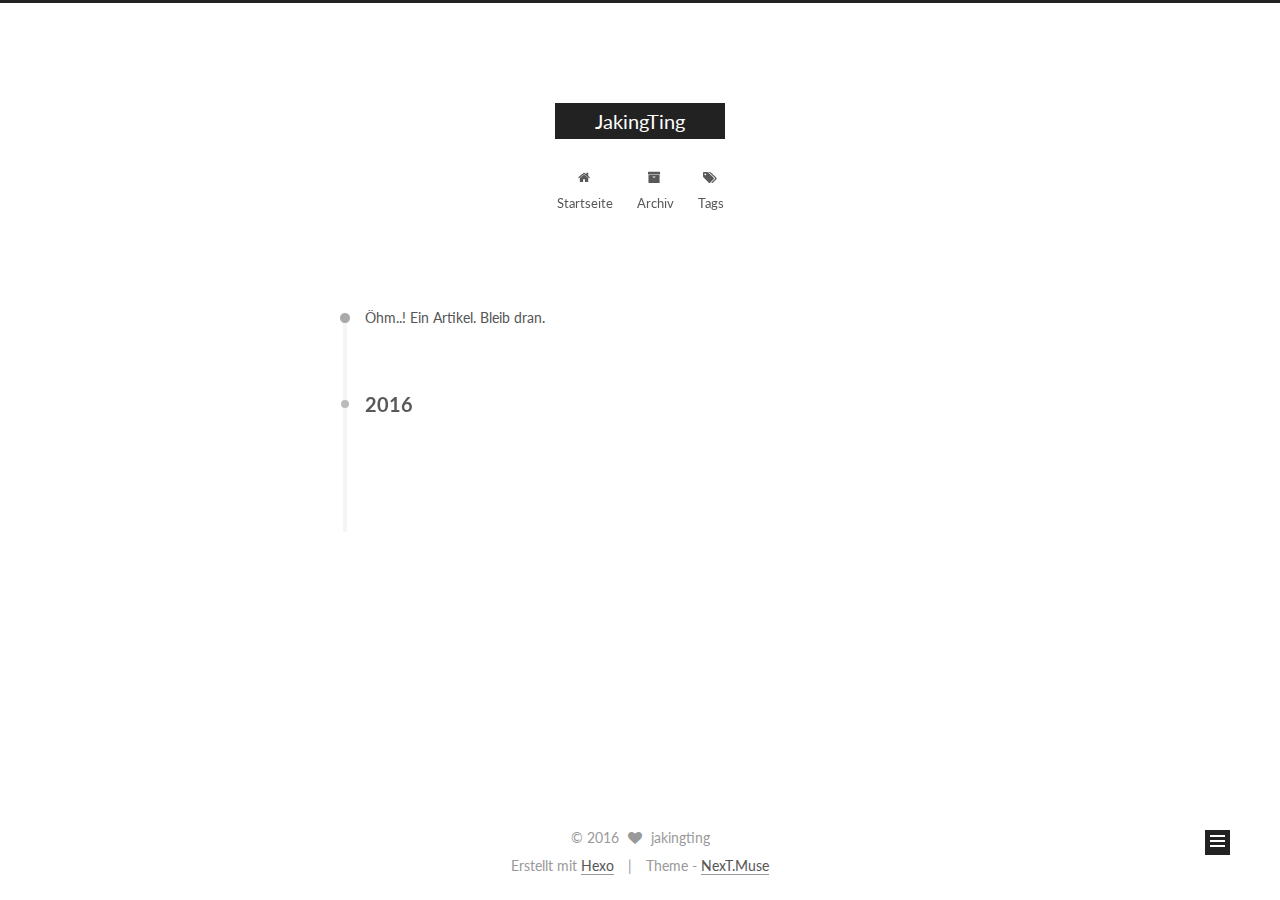
==== archives/index.html @ 33d340e0 "Site updated: 2016-06-26 17:20:27" ====
<!doctype html>



  


<html class="theme-next muse use-motion">
<head>
  <meta charset="UTF-8"/>
<meta http-equiv="X-UA-Compatible" content="IE=edge,chrome=1" />
<meta name="viewport" content="width=device-width, initial-scale=1, maximum-scale=1"/>



<meta http-equiv="Cache-Control" content="no-transform" />
<meta http-equiv="Cache-Control" content="no-siteapp" />












  
  
  <link href="/vendors/fancybox/source/jquery.fancybox.css?v=2.1.5" rel="stylesheet" type="text/css" />




  
  
  
  

  
    
    
  

  

  

  

  

  
    
    
    <link href="//fonts.googleapis.com/css?family=Lato:300,300italic,400,400italic,700,700italic&subset=latin,latin-ext" rel="stylesheet" type="text/css">
  






<link href="/vendors/font-awesome/css/font-awesome.min.css?v=4.4.0" rel="stylesheet" type="text/css" />

<link href="/css/main.css?v=5.0.1" rel="stylesheet" type="text/css" />


  <meta name="keywords" content="Hexo, NexT" />








  <link rel="shortcut icon" type="image/x-icon" href="/favicon.ico?v=5.0.1" />






<meta name="description">
<meta property="og:type" content="website">
<meta property="og:title" content="JakingTing">
<meta property="og:url" content="http://yoursite.com/archives/index.html">
<meta property="og:site_name" content="JakingTing">
<meta property="og:description">
<meta name="twitter:card" content="summary">
<meta name="twitter:title" content="JakingTing">
<meta name="twitter:description">



<script type="text/javascript" id="hexo.configuration">
  var NexT = window.NexT || {};
  var CONFIG = {
    scheme: 'Muse',
    sidebar: {"position":"left","display":"post"},
    fancybox: true,
    motion: true,
    duoshuo: {
      userId: 0,
      author: 'Author'
    }
  };
</script>




  <link rel="canonical" href="http://yoursite.com/archives/"/>

  <title> Archiv | JakingTing </title>
</head>

<body itemscope itemtype="http://schema.org/WebPage" lang="">

  










  
  
    
  

  <div class="container one-collumn sidebar-position-left  page-archive  ">
    <div class="headband"></div>

    <header id="header" class="header" itemscope itemtype="http://schema.org/WPHeader">
      <div class="header-inner"><div class="site-meta ">
  

  <div class="custom-logo-site-title">
    <a href="/"  class="brand" rel="start">
      <span class="logo-line-before"><i></i></span>
      <span class="site-title">JakingTing</span>
      <span class="logo-line-after"><i></i></span>
    </a>
  </div>
  <p class="site-subtitle"></p>
</div>

<div class="site-nav-toggle">
  <button>
    <span class="btn-bar"></span>
    <span class="btn-bar"></span>
    <span class="btn-bar"></span>
  </button>
</div>

<nav class="site-nav">
  

  
    <ul id="menu" class="menu">
      
        
        <li class="menu-item menu-item-home">
          <a href="/" rel="section">
            
              <i class="menu-item-icon fa fa-fw fa-home"></i> <br />
            
            Startseite
          </a>
        </li>
      
        
        <li class="menu-item menu-item-archives">
          <a href="/archives" rel="section">
            
              <i class="menu-item-icon fa fa-fw fa-archive"></i> <br />
            
            Archiv
          </a>
        </li>
      
        
        <li class="menu-item menu-item-tags">
          <a href="/tags" rel="section">
            
              <i class="menu-item-icon fa fa-fw fa-tags"></i> <br />
            
            Tags
          </a>
        </li>
      

      
    </ul>
  

  
</nav>

 </div>
    </header>

    <main id="main" class="main">
      <div class="main-inner">
        <div class="content-wrap">
          <div id="content" class="content">
            

  <section id="posts" class="posts-collapse">
    <span class="archive-move-on"></span>

    <span class="archive-page-counter">
      
      
      
        
      
      Öhm..! Ein Artikel. Bleib dran.
    </span>

    

      
      
      

      
        
        <div class="collection-title">
          <h2 class="archive-year motion-element" id="archive-year-2016">2016</h2>
        </div>
      
      

      

  <article class="post post-type-normal" itemscope itemtype="http://schema.org/Article">
    <header class="post-header">

      <h1 class="post-title">
        
            <a class="post-title-link" href="/2016/06/26/Java类型信息与应用－－动态代理/" itemprop="url">
              
                <span itemprop="name">Java类型信息与应用－－动态代理</span>
              
            </a>
        
      </h1>

      <div class="post-meta">
        <time class="post-time" itemprop="dateCreated"
              datetime="2016-06-26T09:59:32+08:00"
              content="2016-06-26" >
          06-26
        </time>
      </div>

    </header>
  </article>



    

  </section>

  



          </div>
          


          

        </div>
        
          
  
  <div class="sidebar-toggle">
    <div class="sidebar-toggle-line-wrap">
      <span class="sidebar-toggle-line sidebar-toggle-line-first"></span>
      <span class="sidebar-toggle-line sidebar-toggle-line-middle"></span>
      <span class="sidebar-toggle-line sidebar-toggle-line-last"></span>
    </div>
  </div>

  <aside id="sidebar" class="sidebar">
    <div class="sidebar-inner">

      

      

      <section class="site-overview sidebar-panel  sidebar-panel-active ">
        <div class="site-author motion-element" itemprop="author" itemscope itemtype="http://schema.org/Person">
          <img class="site-author-image" itemprop="image"
               src="/images/avatar.gif"
               alt="jakingting" />
          <p class="site-author-name" itemprop="name">jakingting</p>
          <p class="site-description motion-element" itemprop="description"></p>
        </div>
        <nav class="site-state motion-element">
          <div class="site-state-item site-state-posts">
            <a href="/archives">
              <span class="site-state-item-count">1</span>
              <span class="site-state-item-name">Artikel</span>
            </a>
          </div>

          

          
            <div class="site-state-item site-state-tags">
              <a href="/tags">
                <span class="site-state-item-count">3</span>
                <span class="site-state-item-name">Tags</span>
              </a>
            </div>
          

        </nav>

        

        <div class="links-of-author motion-element">
          
        </div>

        
        

        
        

      </section>

      

    </div>
  </aside>


        
      </div>
    </main>

    <footer id="footer" class="footer">
      <div class="footer-inner">
        <div class="copyright" >
  
  &copy; 
  <span itemprop="copyrightYear">2016</span>
  <span class="with-love">
    <i class="fa fa-heart"></i>
  </span>
  <span class="author" itemprop="copyrightHolder">jakingting</span>
</div>

<div class="powered-by">
  Erstellt mit  <a class="theme-link" href="http://hexo.io">Hexo</a>
</div>

<div class="theme-info">
  Theme -
  <a class="theme-link" href="https://github.com/iissnan/hexo-theme-next">
    NexT.Muse
  </a>
</div>

        

        
      </div>
    </footer>

    <div class="back-to-top">
      <i class="fa fa-arrow-up"></i>
    </div>
  </div>

  

<script type="text/javascript">
  if (Object.prototype.toString.call(window.Promise) !== '[object Function]') {
    window.Promise = null;
  }
</script>









  



  
  <script type="text/javascript" src="/vendors/jquery/index.js?v=2.1.3"></script>

  
  <script type="text/javascript" src="/vendors/fastclick/lib/fastclick.min.js?v=1.0.6"></script>

  
  <script type="text/javascript" src="/vendors/jquery_lazyload/jquery.lazyload.js?v=1.9.7"></script>

  
  <script type="text/javascript" src="/vendors/velocity/velocity.min.js?v=1.2.1"></script>

  
  <script type="text/javascript" src="/vendors/velocity/velocity.ui.min.js?v=1.2.1"></script>

  
  <script type="text/javascript" src="/vendors/fancybox/source/jquery.fancybox.pack.js?v=2.1.5"></script>


  


  <script type="text/javascript" src="/js/src/utils.js?v=5.0.1"></script>

  <script type="text/javascript" src="/js/src/motion.js?v=5.0.1"></script>



  
  

  
  
    <script type="text/javascript" id="motion.page.archive">
      $('.archive-year').velocity('transition.slideLeftIn');
    </script>
  


  


  <script type="text/javascript" src="/js/src/bootstrap.js?v=5.0.1"></script>



  



  




  
  
  

  

  

</body>
</html>
---- css/main.css ----
/* normalize.css v3.0.2 | MIT License | git.io/normalize */
html {
  font-family: sans-serif; /* 1 */
  -ms-text-size-adjust: 100%; /* 2 */
  -webkit-text-size-adjust: 100%; /* 2 */
}
body {
  margin: 0;
}
article,
aside,
details,
figcaption,
figure,
footer,
header,
hgroup,
main,
menu,
nav,
section,
summary {
  display: block;
}
audio,
canvas,
progress,
video {
  display: inline-block; /* 1 */
  vertical-align: baseline; /* 2 */
}
audio:not([controls]) {
  display: none;
  height: 0;
}
[hidden],
template {
  display: none;
}
a {
  background-color: transparent;
}
a:active,
a:hover {
  outline: 0;
}
abbr[title] {
  border-bottom: 1px dotted;
}
b,
strong {
  font-weight: bold;
}
dfn {
  font-style: italic;
}
h1 {
  font-size: 2em;
  margin: 0.67em 0;
}
mark {
  background: #ff0;
  color: #000;
}
small {
  font-size: 80%;
}
sub,
sup {
  font-size: 75%;
  line-height: 0;
  position: relative;
  vertical-align: baseline;
}
sup {
  top: -0.5em;
}
sub {
  bottom: -0.25em;
}
img {
  border: 0;
}
svg:not(:root) {
  overflow: hidden;
}
figure {
  margin: 1em 40px;
}
hr {
  -moz-box-sizing: content-box;
  box-sizing: content-box;
  height: 0;
}
pre {
  overflow: auto;
}
code,
kbd,
pre,
samp {
  font-family: monospace, monospace;
  font-size: 1em;
}
button,
input,
optgroup,
select,
textarea {
  color: inherit; /* 1 */
  font: inherit; /* 2 */
  margin: 0; /* 3 */
}
button {
  overflow: visible;
}
button,
select {
  text-transform: none;
}
button,
html input[type="button"],
input[type="reset"],
input[type="submit"] {
  -webkit-appearance: button; /* 2 */
  cursor: pointer; /* 3 */
}
button[disabled],
html input[disabled] {
  cursor: default;
}
button::-moz-focus-inner,
input::-moz-focus-inner {
  border: 0;
  padding: 0;
}
input {
  line-height: normal;
}
input[type="checkbox"],
input[type="radio"] {
  box-sizing: border-box; /* 1 */
  padding: 0; /* 2 */
}
input[type="number"]::-webkit-inner-spin-button,
input[type="number"]::-webkit-outer-spin-button {
  height: auto;
}
input[type="search"] {
  -webkit-appearance: textfield; /* 1 */
  -moz-box-sizing: content-box;
  -webkit-box-sizing: content-box; /* 2 */
  box-sizing: content-box;
}
input[type="search"]::-webkit-search-cancel-button,
input[type="search"]::-webkit-search-decoration {
  -webkit-appearance: none;
}
fieldset {
  border: 1px solid #c0c0c0;
  margin: 0 2px;
  padding: 0.35em 0.625em 0.75em;
}
legend {
  border: 0; /* 1 */
  padding: 0; /* 2 */
}
textarea {
  overflow: auto;
}
optgroup {
  font-weight: bold;
}
table {
  border-collapse: collapse;
  border-spacing: 0;
}
td,
th {
  padding: 0;
}
::selection {
  background: #262a30;
  color: #fff;
}
body {
  position: relative;
  font-family: 'Lato', "PingFang SC", "Microsoft YaHei", sans-serif;
  font-size: 14px;
  line-height: 2;
  color: #555;
  background: #fff;
}
@media (max-width: 767px) {
  body {
    padding-right: 0 !important;
  }
}
@media (min-width: 768px) and (max-width: 991px) {
  body {
    padding-right: 0 !important;
  }
}
@media (min-width: 1600px) {
  body {
    font-size: 16px;
  }
}
h1,
h2,
h3,
h4,
h5,
h6 {
  margin: 0;
  padding: 0;
  font-weight: bold;
  line-height: 1.5;
  font-family: 'Lato', "PingFang SC", "Microsoft YaHei", sans-serif;
}
h2,
h3,
h4,
h5,
h6 {
  margin: 20px 0 15px;
}
h1 {
  font-size: 22px;
}
@media (max-width: 767px) {
  h1 {
    font-size: 18px;
  }
}
h2 {
  font-size: 20px;
}
@media (max-width: 767px) {
  h2 {
    font-size: 16px;
  }
}
h3 {
  font-size: 18px;
}
@media (max-width: 767px) {
  h3 {
    font-size: 14px;
  }
}
h4 {
  font-size: 16px;
}
@media (max-width: 767px) {
  h4 {
    font-size: 12px;
  }
}
h5 {
  font-size: 14px;
}
@media (max-width: 767px) {
  h5 {
    font-size: 10px;
  }
}
h6 {
  font-size: 12px;
}
@media (max-width: 767px) {
  h6 {
    font-size: 8px;
  }
}
p {
  margin: 0 0 25px 0;
}
a {
  color: #555;
  text-decoration: none;
  border-bottom: 1px solid #999;
  word-wrap: break-word;
}
a:hover {
  color: #222;
  border-bottom-color: #222;
}
ul {
  list-style: none;
}
blockquote {
  margin: 0;
  padding: 0;
}
img {
  display: block;
  margin: auto;
  max-width: 100%;
  height: auto;
}
hr {
  margin: 40px 0;
  height: 3px;
  border: none;
  background-color: #ddd;
  background-image: repeating-linear-gradient(-45deg, #fff, #fff 4px, transparent 4px, transparent 8px);
}
blockquote {
  padding: 0 15px;
  color: #666;
  border-left: 4px solid #ddd;
}
blockquote cite::before {
  content: "-";
  padding: 0 5px;
}
dt {
  font-weight: 700;
}
dd {
  margin: 0;
  padding: 0;
}
.text-left {
  text-align: left;
}
.text-center {
  text-align: center;
}
.text-right {
  text-align: right;
}
.text-justify {
  text-align: justify;
}
.text-nowrap {
  white-space: nowrap;
}
.text-lowercase {
  text-transform: lowercase;
}
.text-uppercase {
  text-transform: uppercase;
}
.text-capitalize {
  text-transform: capitalize;
}
.center-block {
  display: block;
  margin-left: auto;
  margin-right: auto;
}
.clearfix:before,
.clearfix:after {
  content: " ";
  display: table;
}
.clearfix:after {
  clear: both;
}
.pullquote {
  width: 45%;
}
.pullquote.left {
  float: left;
  margin-left: 5px;
  margin-right: 10px;
}
.pullquote.right {
  float: right;
  margin-left: 10px;
  margin-right: 5px;
}
.affix.affix.affix {
  position: fixed;
}
.translation {
  margin-top: -20px;
  font-size: 14px;
  color: #999;
}
.scrollbar-measure {
  width: 100px;
  height: 100px;
  overflow: scroll;
  position: absolute;
  top: -9999px;
}
.use-motion .motion-element {
  opacity: 0;
}
#local-search-input {
  padding: 3px;
  border: none;
  text-indent: 14px;
  border-radius: 0;
  width: 140px;
  outline: none;
  border-bottom: 1px solid #999;
  background: inherit;
  opacity: 0.5;
}
#local-search-input:focus {
  opacity: 1;
}
.search-icon {
  position: absolute;
  top: 9px;
}
table {
  margin: 20px 0;
  width: 100%;
  border-collapse: collapse;
  border-spacing: 0;
  border: 1px solid #ddd;
  font-size: 14px;
  table-layout: fixed;
  word-wrap: break-all;
}
table>tbody>tr:nth-of-type(odd) {
  background-color: #f9f9f9;
}
table>tbody>tr:hover {
  background-color: #f5f5f5;
}
caption,
th,
td {
  padding: 8px;
  text-align: left;
  vertical-align: middle;
  font-weight: normal;
}
th,
td {
  border-bottom: 3px solid #ddd;
  border-right: 1px solid #eee;
}
th {
  padding-bottom: 10px;
  font-weight: 700;
}
td {
  border-bottom-width: 1px;
}
html,
body {
  height: 100%;
}
.container {
  position: relative;
  min-height: 100%;
}
.header-inner {
  margin: 0 auto;
  padding: 100px 0 70px;
  width: 700px;
}
@media (min-width: 1600px) {
  .container .header-inner {
    width: 900px;
  }
}
.main {
  padding-bottom: 150px;
}
.main-inner {
  margin: 0 auto;
  width: 700px;
}
@media (min-width: 1600px) {
  .container .main-inner {
    width: 900px;
  }
}
.footer {
  position: absolute;
  left: 0;
  bottom: 0;
  width: 100%;
  min-height: 50px;
}
.footer-inner {
  box-sizing: border-box;
  margin: 20px auto;
  width: 700px;
}
@media (min-width: 1600px) {
  .container .footer-inner {
    width: 900px;
  }
}
pre,
.highlight {
  overflow: auto;
  margin: 20px 0;
  padding: 15px;
  font-size: 13px;
  color: #4d4d4c;
  background: #f7f7f7;
  line-height: 1.6;
}
pre,
code {
  font-family: consolas, Menlo, "PingFang SC", "Microsoft YaHei", monospace;
}
code {
  padding: 2px 4px;
  word-break: break-all;
  color: #555;
  background: #eee;
  border-radius: 4px;
  font-size: 13px;
}
pre code {
  padding: 0;
  color: #4d4d4c;
  background: none;
  text-shadow: none;
}
.highlight pre {
  border: none;
  margin: 0;
  padding: 1px;
}
.highlight table {
  margin: 0;
  width: auto;
  border: none;
}
.highlight td {
  border: none;
  padding: 0;
}
.highlight figcaption {
  font-size: 1em;
  color: #4d4d4c;
  line-height: 1em;
  margin-bottom: 1em;
}
.highlight figcaption:before,
.highlight figcaption:after {
  content: " ";
  display: table;
}
.highlight figcaption:after {
  clear: both;
}
.highlight figcaption a {
  float: right;
  color: #4d4d4c;
}
.highlight figcaption a:hover {
  border-bottom-color: #4d4d4c;
}
.highlight .gutter pre {
  color: #666;
  text-align: right;
  padding-right: 20px;
}
.highlight .line {
  height: 20px;
}
.gist table {
  width: auto;
}
.gist table td {
  border: none;
}
pre .comment {
  color: #8e908c;
}
pre .variable,
pre .attribute,
pre .tag,
pre .regexp,
pre .ruby .constant,
pre .xml .tag .title,
pre .xml .pi,
pre .xml .doctype,
pre .html .doctype,
pre .css .id,
pre .css .class,
pre .css .pseudo {
  color: #c82829;
}
pre .number,
pre .preprocessor,
pre .built_in,
pre .literal,
pre .params,
pre .constant,
pre .command {
  color: #f5871f;
}
pre .ruby .class .title,
pre .css .rules .attribute,
pre .string,
pre .value,
pre .inheritance,
pre .header,
pre .ruby .symbol,
pre .xml .cdata,
pre .special,
pre .number,
pre .formula {
  color: #718c00;
}
pre .title,
pre .css .hexcolor {
  color: #3e999f;
}
pre .function,
pre .python .decorator,
pre .python .title,
pre .ruby .function .title,
pre .ruby .title .keyword,
pre .perl .sub,
pre .javascript .title,
pre .coffeescript .title {
  color: #4271ae;
}
pre .keyword,
pre .javascript .function {
  color: #8959a8;
}
.full-image.full-image.full-image {
  border: none;
  max-width: 100%;
  width: auto;
  margin: 20px auto;
}
@media (min-width: 992px) {
  .full-image.full-image.full-image {
    max-width: none;
    width: 126%;
    margin: 0 -13%;
  }
}
.blockquote-center,
.page-home .post-type-quote blockquote,
.page-post-detail .post-type-quote blockquote {
  position: relative;
  margin: 40px 0;
  padding: 0;
  border-left: none;
  text-align: center;
}
.blockquote-center::before,
.page-home .post-type-quote blockquote::before,
.page-post-detail .post-type-quote blockquote::before,
.blockquote-center::after,
.page-home .post-type-quote blockquote::after,
.page-post-detail .post-type-quote blockquote::after {
  position: absolute;
  content: ' ';
  display: block;
  width: 100%;
  height: 24px;
  opacity: 0.2;
  background-repeat: no-repeat;
  background-position: 0 -6px;
  background-size: 22px 22px;
}
.blockquote-center::before,
.page-home .post-type-quote blockquote::before,
.page-post-detail .post-type-quote blockquote::before {
  top: -20px;
  background-image: url("../images/quote-l.svg");
  border-top: 1px solid #ccc;
}
.blockquote-center::after,
.page-home .post-type-quote blockquote::after,
.page-post-detail .post-type-quote blockquote::after {
  bottom: -20px;
  background-image: url("../images/quote-r.svg");
  border-bottom: 1px solid #ccc;
  background-position: 100% 8px;
}
.blockquote-center p,
.page-home .post-type-quote blockquote p,
.page-post-detail .post-type-quote blockquote p,
.blockquote-center div,
.page-home .post-type-quote blockquote div,
.page-post-detail .post-type-quote blockquote div {
  text-align: center;
}
.post .post-body .group-picture img {
  box-sizing: border-box;
  padding: 0 3px;
  border: none;
}
.post .group-picture-row {
  overflow: hidden;
  margin-top: 6px;
}
.post .group-picture-row:first-child {
  margin-top: 0;
}
.post .group-picture-column {
  float: left;
}
.page-post-detail .post-body .group-picture-column {
  float: none;
  margin-top: 10px;
  width: auto !important;
}
.page-post-detail .post-body .group-picture-column img {
  margin: 0 auto;
}
.page-archive .group-picture-container {
  overflow: hidden;
}
.page-archive .group-picture-row {
  float: left;
}
.page-archive .group-picture-row:first-child {
  margin-top: 6px;
}
.page-archive .group-picture-column {
  max-width: 150px;
  max-height: 150px;
}
.btn {
  display: inline-block;
  padding: 0 20px;
  font-size: 14px;
  color: #fff;
  background: #222;
  border: 2px solid #222;
  text-decoration: none;
  border-radius: 0;
  transition-property: background-color;
  transition-duration: 0.2s;
  transition-timing-function: ease-in-out;
  transition-delay: 0s;
}
.btn:hover,
.post-more-link .btn:hover {
  border-color: #222;
  color: #222;
  background: #fff;
}
.btn-bar {
  display: block;
  width: 22px;
  height: 2px;
  background: #555;
  border-radius: 1px;
}
.btn-bar+.btn-bar {
  margin-top: 4px;
}
.pagination {
  margin: 120px 0 40px;
  text-align: center;
  border-top: 1px solid #eee;
}
.page-number-basic,
.pagination .prev,
.pagination .next,
.pagination .page-number,
.pagination .space {
  display: inline-block;
  position: relative;
  top: -1px;
  margin: 0 10px;
  padding: 0 10px;
  line-height: 30px;
}
@media (max-width: 767px) {
  .page-number-basic,
  .pagination .prev,
  .pagination .next,
  .pagination .page-number,
  .pagination .space {
    margin: 0 5px;
  }
}
.pagination .prev,
.pagination .next,
.pagination .page-number {
  border-bottom: 0;
  border-top: 1px solid #eee;
  transition-property: border-color;
  transition-duration: 0.2s;
  transition-timing-function: ease-in-out;
  transition-delay: 0s;
}
.pagination .prev:hover,
.pagination .next:hover,
.pagination .page-number:hover {
  border-top-color: #222;
}
.pagination .space {
  padding: 0;
  margin: 0;
}
.pagination .prev {
  margin-left: 0;
}
.pagination .next {
  margin-right: 0;
}
.pagination .page-number.current {
  color: #fff;
  background: #ccc;
  border-top-color: #ccc;
}
@media (max-width: 767px) {
  .pagination {
    border-top: none;
  }
  .pagination .prev,
  .pagination .next,
  .pagination .page-number {
    margin-bottom: 10px;
    border-top: 0;
    border-bottom: 1px solid #eee;
  }
  .pagination .prev:hover,
  .pagination .next:hover,
  .pagination .page-number:hover {
    border-bottom-color: #222;
  }
}
.comments {
  margin: 60px 20px 0;
}
.tag-cloud {
  text-align: center;
}
.tag-cloud a {
  display: inline-block;
  margin: 10px;
}
.back-to-top {
  box-sizing: border-box;
  position: fixed;
  bottom: -100px;
  right: 50px;
  z-index: 1050;
  padding: 0 6px;
  width: 25px;
  background: #222;
  font-size: 12px;
  opacity: 1;
  color: #fff;
  cursor: pointer;
  text-align: center;
  -webkit-transform: translateZ(0);
  transition-property: bottom;
  transition-duration: 0.2s;
  transition-timing-function: ease-in-out;
  transition-delay: 0s;
}
@media (max-width: 767px) {
  .back-to-top {
    display: none;
  }
}
@media (min-width: 768px) and (max-width: 991px) {
  .back-to-top {
    display: none;
  }
}
.back-to-top.back-to-top-on {
  bottom: 19px;
}
.header {
  background: #fff;
}
.header-inner {
  position: relative;
}
.headband {
  height: 3px;
  background: #222;
}
.site-meta {
  margin: 0;
  text-align: center;
}
@media (max-width: 767px) {
  .site-meta {
    text-align: center;
  }
}
.brand {
  position: relative;
  display: inline-block;
  padding: 0 40px;
  color: #fff;
  background: #222;
  border-bottom: none;
}
.brand:hover {
  color: #fff;
}
.logo {
  display: inline-block;
  margin-right: 5px;
  line-height: 36px;
  vertical-align: top;
}
.site-title {
  display: inline-block;
  vertical-align: top;
  line-height: 36px;
  font-size: 20px;
  font-weight: normal;
  font-family: 'Lato', "PingFang SC", "Microsoft YaHei", sans-serif;
}
.site-subtitle {
  margin-top: 10px;
  font-size: 13px;
  color: #999;
}
.use-motion .brand {
  opacity: 0;
}
.use-motion .logo,
.use-motion .site-title,
.use-motion .site-subtitle {
  opacity: 0;
  position: relative;
  top: -10px;
}
.site-nav-toggle {
  display: none;
  position: absolute;
  top: 10px;
  left: 10px;
}
@media (max-width: 767px) {
  .site-nav-toggle {
    display: block;
  }
}
.site-nav-toggle button {
  margin-top: 2px;
  padding: 9px 10px;
  background: transparent;
  border: none;
}
@media (max-width: 767px) {
  .site-nav {
    display: none;
    margin: 0 -10px;
    padding: 0 10px;
    clear: both;
    border-top: 1px solid #ddd;
  }
}
@media (min-width: 768px) and (max-width: 991px) {
  .site-nav {
    display: block !important;
  }
}
@media (min-width: 992px) {
  .site-nav {
    display: block !important;
  }
}
.menu {
  margin-top: 20px;
  padding-left: 0;
  text-align: center;
}
.menu .menu-item {
  display: inline-block;
  margin: 0 10px;
}
@media screen and (max-width: 767px) {
  .menu .menu-item {
    margin-top: 10px;
  }
}
.menu .menu-item a {
  display: block;
  font-size: 13px;
  text-transform: capitalize;
  line-height: inherit;
  border-bottom: 1px solid transparent;
  transition-property: border-color;
  transition-duration: 0.2s;
  transition-timing-function: ease-in-out;
  transition-delay: 0s;
}
.menu .menu-item a:hover {
  border-bottom-color: #222;
}
.menu .menu-item .fa {
  margin-right: 5px;
}
.use-motion .menu-item {
  opacity: 0;
}
.post-body {
  font-family: 'Lato', "PingFang SC", "Microsoft YaHei", sans-serif;
}
@media (max-width: 767px) {
  .post-body {
    word-break: break-word;
  }
}
.post-body .fancybox img {
  display: block !important;
  margin: 0 auto;
  cursor: pointer;
  cursor: zoom-in;
  cursor: -webkit-zoom-in;
}
.post-body .image-caption,
.post-body .figure .caption {
  margin: 10px auto 15px;
  text-align: center;
  font-size: 14px;
  color: #999;
  font-weight: bold;
  line-height: 1;
}
.post-sticky-flag {
  display: inline-block;
  font-size: 16px;
  -ms-transform: rotate(30deg);
  -webkit-transform: rotate(30deg);
  -moz-transform: rotate(30deg);
  -ms-transform: rotate(30deg);
  -o-transform: rotate(30deg);
  transform: rotate(30deg);
}
.posts-expand {
  padding-top: 40px;
}
@media (max-width: 767px) {
  .posts-expand {
    margin: 0 20px;
  }
  .post-body pre,
  .post-body .highlight {
    padding: 10px;
  }
  .post-body pre .gutter pre,
  .post-body .highlight .gutter pre {
    padding-right: 10px;
  }
}
@media (min-width: 992px) {
  .posts-expand .post-body {
    text-align: justify;
  }
}
.posts-expand .post-body h2,
.posts-expand .post-body h3,
.posts-expand .post-body h4,
.posts-expand .post-body h5,
.posts-expand .post-body h6 {
  padding-top: 10px;
}
.posts-expand .post-body h2 .header-anchor,
.posts-expand .post-body h3 .header-anchor,
.posts-expand .post-body h4 .header-anchor,
.posts-expand .post-body h5 .header-anchor,
.posts-expand .post-body h6 .header-anchor {
  float: right;
  margin-left: 10px;
  color: #ccc;
  border-bottom-style: none;
  visibility: hidden;
}
.posts-expand .post-body h2 .header-anchor:hover,
.posts-expand .post-body h3 .header-anchor:hover,
.posts-expand .post-body h4 .header-anchor:hover,
.posts-expand .post-body h5 .header-anchor:hover,
.posts-expand .post-body h6 .header-anchor:hover {
  color: inherit;
}
.posts-expand .post-body h2:hover .header-anchor,
.posts-expand .post-body h3:hover .header-anchor,
.posts-expand .post-body h4:hover .header-anchor,
.posts-expand .post-body h5:hover .header-anchor,
.posts-expand .post-body h6:hover .header-anchor {
  visibility: visible;
}
.posts-expand .post-body ul li {
  list-style: circle;
}
.posts-expand .post-body img {
  box-sizing: border-box;
  margin: auto;
  padding: 3px;
  border: 1px solid #ddd;
}
.posts-expand .fancybox img {
  margin: 0 auto;
}
@media (max-width: 767px) {
  .posts-collapse {
    margin: 0 20px;
  }
  .posts-collapse .post-title,
  .posts-collapse .post-meta {
    display: block;
    width: auto;
    text-align: left;
  }
}
.posts-collapse {
  position: relative;
  z-index: 1010;
  margin-left: 55px;
}
.posts-collapse::after {
  content: " ";
  position: absolute;
  top: 20px;
  left: 0;
  margin-left: -2px;
  width: 4px;
  height: 100%;
  background: #f5f5f5;
  z-index: -1;
}
@media (max-width: 767px) {
  .posts-collapse {
    margin: 0 20px;
  }
}
.posts-collapse .collection-title {
  position: relative;
  margin: 60px 0;
}
.posts-collapse .collection-title h2 {
  margin-left: 20px;
}
.posts-collapse .collection-title small {
  color: #bbb;
}
.posts-collapse .collection-title::before {
  content: " ";
  position: absolute;
  left: 0;
  top: 50%;
  margin-left: -4px;
  margin-top: -4px;
  width: 8px;
  height: 8px;
  background: #bbb;
  border-radius: 50%;
}
.posts-collapse .post {
  margin: 30px 0;
}
.posts-collapse .post-header {
  position: relative;
  transition-duration: 0.2s;
  transition-timing-function: ease-in-out;
  transition-delay: 0s;
  transition-property: border;
  border-bottom: 1px dashed #ccc;
}
.posts-collapse .post-header::before {
  content: " ";
  position: absolute;
  left: 0;
  top: 12px;
  width: 6px;
  height: 6px;
  margin-left: -4px;
  background: #bbb;
  border-radius: 50%;
  border: 1px solid #fff;
  transition-duration: 0.2s;
  transition-timing-function: ease-in-out;
  transition-delay: 0s;
  transition-property: background;
}
.posts-collapse .post-header:hover {
  border-bottom-color: #666;
}
.posts-collapse .post-header:hover::before {
  background: #222;
}
.posts-collapse .post-meta {
  position: absolute;
  font-size: 12px;
  left: 20px;
  top: 5px;
}
.posts-collapse .post-comments-count {
  display: none;
}
.posts-collapse .post-title {
  margin-left: 60px;
  font-size: 16px;
  font-weight: normal;
  line-height: inherit;
}
.posts-collapse .post-title::after {
  margin-left: 3px;
  opacity: 0.6;
}
.posts-collapse .post-title a {
  color: #666;
  border-bottom: none;
}
.page-home .post-type-quote .post-header,
.page-post-detail .post-type-quote .post-header,
.page-home .post-type-quote .post-tags,
.page-post-detail .post-type-quote .post-tags {
  display: none;
}
.posts-expand .post-title {
  font-size: 26px;
  text-align: center;
  word-break: break-word;
  font-weight: 400;
}
@media (max-width: 767px) {
  .posts-expand .post-title {
    font-size: 22px;
  }
}
.posts-expand .post-title-link {
  display: inline-block;
  position: relative;
  color: #555;
  border-bottom: none;
  line-height: 1.2;
  vertical-align: top;
}
.posts-expand .post-title-link::before {
  content: "";
  position: absolute;
  width: 100%;
  height: 2px;
  bottom: 0;
  left: 0;
  background-color: #000;
  visibility: hidden;
  -webkit-transform: scaleX(0);
  -moz-transform: scaleX(0);
  -ms-transform: scaleX(0);
  -o-transform: scaleX(0);
  transform: scaleX(0);
  transition-duration: 0.2s;
  transition-timing-function: ease-in-out;
  transition-delay: 0s;
}
.posts-expand .post-title-link:hover::before {
  visibility: visible;
  -webkit-transform: scaleX(1);
  -moz-transform: scaleX(1);
  -ms-transform: scaleX(1);
  -o-transform: scaleX(1);
  transform: scaleX(1);
}
.posts-expand .post-title-link .fa {
  font-size: 16px;
}
.posts-expand .post-meta {
  margin: 3px 0 60px 0;
  color: #999;
  font-family: 'Lato', "PingFang SC", "Microsoft YaHei", sans-serif;
  font-size: 12px;
  text-align: center;
}
.posts-expand .post-meta .post-category-list {
  display: inline-block;
  margin: 0;
  padding: 3px;
}
.posts-expand .post-meta .post-category-list-link {
  color: #999;
}
.post-meta-item-icon {
  display: none;
  margin-right: 3px;
}
@media (min-width: 768px) and (max-width: 991px) {
  .post-meta-item-icon {
    display: inline-block;
  }
}
@media (max-width: 767px) {
  .post-meta-item-icon {
    display: inline-block;
  }
}
@media (min-width: 768px) and (max-width: 991px) {
  .post-meta-item-text {
    display: none;
  }
}
@media (max-width: 767px) {
  .post-meta-item-text {
    display: none;
  }
}
@media (max-width: 767px) {
  .posts-expand .post-comments-count {
    display: none;
  }
}
.post-more-link {
  margin-top: 50px;
}
.post-more-link .btn {
  color: #fff;
  font-size: 14px;
  background: #222;
  border-radius: 0;
  line-height: 2;
}
.posts-expand .post-tags {
  margin-top: 40px;
  text-align: center;
}
.posts-expand .post-tags a {
  display: inline-block;
  margin-right: 10px;
  font-size: 13px;
}
.post-nav {
  overflow: hidden;
  margin-top: 60px;
  padding: 10px;
  white-space: nowrap;
  border-top: 1px solid #eee;
}
.post-nav-item {
  display: inline-block;
  width: 50%;
  white-space: normal;
}
.post-nav-item a {
  position: relative;
  display: inline-block;
  line-height: 25px;
  font-size: 14px;
  color: #555;
  border-bottom: none;
}
.post-nav-item a:hover {
  color: #222;
  border-bottom: none;
}
.post-nav-item a:active {
  top: 2px;
}
.post-nav-item a i {
  font-size: 12px;
}
.post-nav-prev {
  text-align: right;
}
.posts-expand .post-eof {
  display: block;
  margin: 80px auto 60px;
  width: 8%;
  height: 1px;
  background: #ccc;
  text-align: center;
}
.post:last-child .post-eof.post-eof.post-eof {
  display: none;
}
.post-gallery {
  display: table;
  table-layout: fixed;
  width: 100%;
  border-collapse: separate;
}
.post-gallery-row {
  display: table-row;
}
.post-gallery .post-gallery-img {
  display: table-cell;
  text-align: center;
  vertical-align: middle;
  border: none;
}
.post-gallery .post-gallery-img img {
  max-width: 100%;
  max-height: 100%;
  border: none;
}
.fancybox-close,
.fancybox-close:hover {
  border: none;
}
.sidebar {
  position: fixed;
  right: 0;
  top: 0;
  bottom: 0;
  width: 0;
  z-index: 1040;
  box-shadow: inset 0 2px 6px #000;
  background: #222;
  -webkit-transform: translateZ(0);
}
.sidebar a {
  color: #999;
  border-bottom-color: #555;
}
.sidebar a:hover {
  color: #eee;
}
@media (min-width: 768px) and (max-width: 991px) {
  .sidebar {
    display: none !important;
  }
}
@media (max-width: 767px) {
  .sidebar {
    display: none !important;
  }
}
.sidebar-inner {
  position: relative;
  padding: 20px 10px;
  color: #999;
  text-align: center;
}
.sidebar-toggle {
  position: fixed;
  right: 50px;
  bottom: 45px;
  width: 15px;
  height: 15px;
  padding: 5px;
  background: #222;
  line-height: 0;
  z-index: 1050;
  cursor: pointer;
  -webkit-transform: translateZ(0);
}
@media (min-width: 768px) and (max-width: 991px) {
  .sidebar-toggle {
    display: none;
  }
}
@media (max-width: 767px) {
  .sidebar-toggle {
    display: none;
  }
}
.sidebar-toggle-line {
  position: relative;
  display: inline-block;
  vertical-align: top;
  height: 2px;
  width: 100%;
  background: #fff;
  margin-top: 3px;
}
.sidebar-toggle-line:first-child {
  margin-top: 0;
}
.site-author-image {
  display: block;
  margin: 0 auto;
  padding: 2px;
  max-width: 96px;
  height: auto;
  border: 2px solid #333;
}
.site-author-name {
  margin: 5px 0 0;
  text-align: center;
  color: #f5f5f5;
  font-weight: normal;
}
.site-description {
  margin-top: 5px;
  text-align: center;
  font-size: 14px;
  color: #999;
}
.site-state {
  overflow: hidden;
  line-height: 1.4;
  white-space: nowrap;
  text-align: center;
}
.site-state-item {
  display: inline-block;
  padding: 0 15px;
  border-left: 1px solid #333;
}
.site-state-item:first-child {
  border-left: none;
}
.site-state-item a {
  border-bottom: none;
}
.site-state-item-count {
  display: block;
  text-align: center;
  color: inherit;
  font-weight: 600;
  font-size: 18px;
}
.site-state-item-name {
  font-size: 13px;
  color: inherit;
}
.feed-link {
  margin-top: 20px;
}
.feed-link a {
  display: inline-block;
  padding: 0 15px;
  color: #fc6423;
  border: 1px solid #fc6423;
  border-radius: 4px;
}
.feed-link a i {
  color: #fc6423;
  font-size: 14px;
}
.feed-link a:hover {
  color: #fff;
  background: #fc6423;
}
.feed-link a:hover i {
  color: #fff;
}
.links-of-author {
  margin-top: 20px;
}
.links-of-author a {
  display: inline-block;
  vertical-align: middle;
  margin-right: 10px;
  margin-bottom: 10px;
  border-bottom-color: #555;
  font-size: 13px;
}
.links-of-author a:before {
  display: inline-block;
  vertical-align: middle;
  margin-right: 3px;
  content: " ";
  width: 4px;
  height: 4px;
  border-radius: 50%;
  background: #8ff;
}
.links-of-blogroll {
  font-size: 13px;
}
.links-of-blogroll-title {
  margin-top: 20px;
  font-size: 14px;
  font-weight: 600;
}
.links-of-blogroll-list {
  margin: 0;
  padding: 0;
}
.links-of-blogroll-item {
  padding: 2px 10px;
}
.sidebar-nav {
  margin: 0 0 20px;
  padding-left: 0;
}
.sidebar-nav li {
  display: inline-block;
  cursor: pointer;
  border-bottom: 1px solid transparent;
  font-size: 14px;
  color: #555;
}
.sidebar-nav li:hover {
  color: #f5f5f5;
}
.page-post-detail .sidebar-nav-toc {
  padding: 0 5px;
}
.page-post-detail .sidebar-nav-overview {
  margin-left: 10px;
}
.sidebar-nav .sidebar-nav-active {
  color: #87daff;
  border-bottom-color: #87daff;
}
.sidebar-nav .sidebar-nav-active:hover {
  color: #87daff;
}
.sidebar-panel {
  display: none;
}
.sidebar-panel-active {
  display: block;
}
.post-toc-empty {
  font-size: 14px;
  color: #666;
}
.post-toc-wrap {
  overflow: hidden;
}
.post-toc {
  overflow: auto;
}
.post-toc ol {
  margin: 0;
  padding: 0 2px 5px 10px;
  text-align: left;
  list-style: none;
  font-size: 14px;
}
.post-toc ol > ol {
  padding-left: 0;
}
.post-toc ol a {
  transition-duration: 0.2s;
  transition-timing-function: ease-in-out;
  transition-delay: 0s;
  transition-property: all;
  color: #999;
  border-bottom-color: #555;
}
.post-toc ol a:hover {
  color: #ccc;
  border-bottom-color: #ccc;
}
.post-toc .nav-item {
  overflow: hidden;
  text-overflow: ellipsis;
  white-space: nowrap;
  line-height: 1.8;
}
.post-toc .nav .nav-child {
  display: none;
}
.post-toc .nav .active > .nav-child {
  display: block;
}
.post-toc .nav .active-current > .nav-child {
  display: block;
}
.post-toc .nav .active-current > .nav-child > .nav-item {
  display: block;
}
.post-toc .nav .active > a {
  color: #87daff;
  border-bottom-color: #87daff;
}
.post-toc .nav .active-current > a {
  color: #87daff;
}
.post-toc .nav .active-current > a:hover {
  color: #87daff;
}
.footer {
  font-size: 14px;
  color: #999;
}
.footer img {
  border: none;
}
.footer-inner {
  text-align: center;
}
.with-love {
  display: inline-block;
  margin: 0 5px;
}
.powered-by,
.theme-info {
  display: inline-block;
}
.powered-by {
  margin-right: 10px;
}
.powered-by::after {
  content: "|";
  padding-left: 10px;
}
.cc-license {
  margin-top: 10px;
  text-align: center;
}
.cc-license .cc-opacity {
  opacity: 0.7;
  border-bottom: none;
}
.cc-license .cc-opacity:hover {
  opacity: 0.9;
}
.cc-license img {
  display: inline-block;
}
.theme-next #ds-thread #ds-reset {
  color: #555;
}
.theme-next #ds-thread #ds-reset .ds-replybox {
  margin-bottom: 30px;
}
.theme-next #ds-thread #ds-reset .ds-replybox .ds-avatar,
.theme-next #ds-reset .ds-avatar img {
  box-shadow: none;
}
.theme-next #ds-thread #ds-reset .ds-textarea-wrapper {
  border-color: #c7d4e1;
  background: none;
  border-top-right-radius: 3px;
  border-top-left-radius: 3px;
}
.theme-next #ds-thread #ds-reset .ds-textarea-wrapper textarea {
  height: 60px;
}
.theme-next #ds-reset .ds-rounded-top {
  border-radius: 0;
}
.theme-next #ds-thread #ds-reset .ds-post-toolbar {
  box-sizing: border-box;
  border: 1px solid #c7d4e1;
  background: #f6f8fa;
}
.theme-next #ds-thread #ds-reset .ds-post-options {
  height: 40px;
  border: none;
  background: none;
}
.theme-next #ds-thread #ds-reset .ds-toolbar-buttons {
  top: 11px;
}
.theme-next #ds-thread #ds-reset .ds-sync {
  top: 5px;
}
.theme-next #ds-thread #ds-reset .ds-post-button {
  top: 4px;
  right: 5px;
  width: 90px;
  height: 30px;
  border: 1px solid #c5ced7;
  border-radius: 3px;
  background-image: linear-gradient(#fbfbfc, #f5f7f9);
  color: #60676d;
}
.theme-next #ds-thread #ds-reset .ds-post-button:hover {
  background-position: 0 -30px;
  color: #60676d;
}
.theme-next #ds-thread #ds-reset .ds-comments-info {
  padding: 10px 0;
}
.theme-next #ds-thread #ds-reset .ds-sort {
  display: none;
}
.theme-next #ds-thread #ds-reset li.ds-tab a.ds-current {
  border: none;
  background: #f6f8fa;
  color: #60676d;
}
.theme-next #ds-thread #ds-reset li.ds-tab a.ds-current:hover {
  background-color: #e9f0f7;
  color: #60676d;
}
.theme-next #ds-thread #ds-reset li.ds-tab a {
  border-radius: 2px;
  padding: 5px;
}
.theme-next #ds-thread #ds-reset .ds-login-buttons p {
  color: #999;
  line-height: 36px;
}
.theme-next #ds-thread #ds-reset .ds-login-buttons .ds-service-list li {
  height: 28px;
}
.theme-next #ds-thread #ds-reset .ds-service-list a {
  background: none;
  padding: 5px;
  border: 1px solid;
  border-radius: 3px;
  text-align: center;
}
.theme-next #ds-thread #ds-reset .ds-service-list a:hover {
  color: #fff;
  background: #666;
}
.theme-next #ds-thread #ds-reset .ds-service-list .ds-weibo {
  color: #fc9b00;
  border-color: #fc9b00;
}
.theme-next #ds-thread #ds-reset .ds-service-list .ds-weibo:hover {
  background: #fc9b00;
}
.theme-next #ds-thread #ds-reset .ds-service-list .ds-qq {
  color: #60a3ec;
  border-color: #60a3ec;
}
.theme-next #ds-thread #ds-reset .ds-service-list .ds-qq:hover {
  background: #60a3ec;
}
.theme-next #ds-thread #ds-reset .ds-service-list .ds-renren {
  color: #2e7ac4;
  border-color: #2e7ac4;
}
.theme-next #ds-thread #ds-reset .ds-service-list .ds-renren:hover {
  background: #2e7ac4;
}
.theme-next #ds-thread #ds-reset .ds-service-list .ds-douban {
  color: #37994c;
  border-color: #37994c;
}
.theme-next #ds-thread #ds-reset .ds-service-list .ds-douban:hover {
  background: #37994c;
}
.theme-next #ds-thread #ds-reset .ds-service-list .ds-kaixin {
  color: #fef20d;
  border-color: #fef20d;
}
.theme-next #ds-thread #ds-reset .ds-service-list .ds-kaixin:hover {
  background: #fef20d;
}
.theme-next #ds-thread #ds-reset .ds-service-list .ds-netease {
  color: #f00;
  border-color: #f00;
}
.theme-next #ds-thread #ds-reset .ds-service-list .ds-netease:hover {
  background: #f00;
}
.theme-next #ds-thread #ds-reset .ds-service-list .ds-sohu {
  color: #ffcb05;
  border-color: #ffcb05;
}
.theme-next #ds-thread #ds-reset .ds-service-list .ds-sohu:hover {
  background: #ffcb05;
}
.theme-next #ds-thread #ds-reset .ds-service-list .ds-baidu {
  color: #2831e0;
  border-color: #2831e0;
}
.theme-next #ds-thread #ds-reset .ds-service-list .ds-baidu:hover {
  background: #2831e0;
}
.theme-next #ds-thread #ds-reset .ds-service-list .ds-google {
  color: #166bec;
  border-color: #166bec;
}
.theme-next #ds-thread #ds-reset .ds-service-list .ds-google:hover {
  background: #166bec;
}
.theme-next #ds-thread #ds-reset .ds-service-list .ds-weixin {
  color: #00ce0d;
  border-color: #00ce0d;
}
.theme-next #ds-thread #ds-reset .ds-service-list .ds-weixin:hover {
  background: #00ce0d;
}
.theme-next #ds-thread #ds-reset .ds-service-list .ds-more-services {
  border: none;
}
.theme-next #ds-thread #ds-reset .ds-service-list .ds-more-services:hover {
  background: none;
}
.theme-next #ds-reset .duoshuo-ua-admin {
  display: inline-block;
  color: #f00;
}
.theme-next #ds-reset .duoshuo-ua-platform,
.theme-next #ds-reset .duoshuo-ua-browser {
  color: #ccc;
}
.theme-next #ds-reset .duoshuo-ua-platform .fa,
.theme-next #ds-reset .duoshuo-ua-browser .fa {
  display: inline-block;
  margin-right: 3px;
}
.theme-next #ds-reset .duoshuo-ua-separator {
  display: inline-block;
  margin-left: 5px;
}
.theme-next .this_ua {
  background-color: #ccc !important;
  border-radius: 4px;
  padding: 0 5px !important;
  margin: 1px 1px !important;
  border: 1px solid #bbb !important;
  color: #fff;
  display: inline-block !important;
}
.theme-next .this_ua.admin {
  background-color: #d9534f !important;
  border-color: #d9534f !important;
}
.theme-next .this_ua.platform.iOS,
.theme-next .this_ua.platform.Mac,
.theme-next .this_ua.platform.Windows {
  background-color: #39b3d7 !important;
  border-color: #46b8da !important;
}
.theme-next .this_ua.platform.Linux {
  background-color: #3a3a3a !important;
  border-color: #1f1f1f !important;
}
.theme-next .this_ua.platform.Android {
  background-color: #00c47d !important;
  border-color: #01b171 !important;
}
.theme-next .this_ua.browser.Mobile,
.theme-next .this_ua.browser.Chrome {
  background-color: #5cb85c !important;
  border-color: #4cae4c !important;
}
.theme-next .this_ua.browser.Firefox {
  background-color: #f0ad4e !important;
  border-color: #eea236 !important;
}
.theme-next .this_ua.browser.Maxthon,
.theme-next .this_ua.browser.IE {
  background-color: #428bca !important;
  border-color: #357ebd !important;
}
.theme-next .this_ua.browser.baidu,
.theme-next .this_ua.browser.UCBrowser,
.theme-next .this_ua.browser.Opera {
  background-color: #d9534f !important;
  border-color: #d43f3a !important;
}
.theme-next .this_ua.browser.Android,
.theme-next .this_ua.browser.QQBrowser {
  background-color: #78ace9 !important;
  border-color: #4cae4c !important;
}
.post-spread {
  margin-top: 20px;
  text-align: center;
}
.jiathis_style {
  display: inline-block;
}
.jiathis_style a {
  border: none;
}
.post-spread {
  margin-top: 20px;
  text-align: center;
}
.bdshare-slide-button-box a {
  border: none;
}
.bdsharebuttonbox {
  display: inline-block;
}
.bdsharebuttonbox a {
  border: none;
}
ul.search-result-list {
  padding-left: 0px;
  margin: 0px 5px 0px 8px;
}
p.search-result {
  border-bottom: 1px dashed #ccc;
  padding: 5px 0;
}
a.search-result-title {
  font-weight: bold;
}
a.search-result {
  border-bottom: transparent;
  display: block;
  white-space: nowrap;
  overflow: hidden;
  text-overflow: ellipsis;
}
.search-keyword {
  border-bottom: 1px dashed #4088b8;
  font-weight: bold;
}
#local-search-result {
  height: 90%;
  overflow: auto;
}
.popup {
  display: none;
  position: fixed;
  top: 10%;
  left: 50%;
  width: 700px;
  height: 80%;
  margin-left: -350px;
  padding: 3px 0 0 10px;
  background: #fff;
  color: #333;
  z-index: 9999;
  border-radius: 5px;
}
@media (max-width: 767px) {
  .popup {
    padding: 3px;
    top: 0;
    left: 0;
    margin: 0;
    width: 100%;
    height: 100%;
    border-radius: 0px;
  }
}
.popoverlay {
  position: fixed;
  width: 100%;
  height: 100%;
  top: 0px;
  left: 0px;
  z-index: 2080;
  background-color: rgba(0,0,0,0.3);
}
#local-search-input {
  margin-bottom: 10px;
  width: 50%;
}
.popup-btn-close {
  position: absolute;
  top: 6px;
  right: 14px;
  color: #4ebd79;
  font-size: 14px;
  font-weight: bold;
  text-transform: uppercase;
  cursor: pointer;
}
#no-result {
  position: absolute;
  left: 44%;
  top: 42%;
  color: #ccc;
}
.site-uv,
.site-pv,
.page-pv {
  display: inline-block;
}
.site-uv .busuanzi-value,
.site-pv .busuanzi-value,
.page-pv .busuanzi-value {
  margin: 0 5px;
}
.site-uv {
  margin-right: 10px;
}
.site-uv::after {
  content: "|";
  padding-left: 10px;
}
.use-motion .post {
  opacity: 0;
}
.page-archive .archive-page-counter {
  position: relative;
  top: 3px;
  left: 20px;
}
@media (max-width: 767px) {
  .page-archive .archive-page-counter {
    top: 5px;
  }
}
.page-archive .posts-collapse .archive-move-on {
  position: absolute;
  top: 11px;
  left: 0;
  margin-left: -6px;
  width: 10px;
  height: 10px;
  opacity: 0.5;
  background: #555;
  border: 1px solid #fff;
  border-radius: 50%;
}
.category-all-page .category-all-title {
  text-align: center;
}
.category-all-page .category-all {
  margin-top: 20px;
}
.category-all-page .category-list {
  margin: 0;
  padding: 0;
  list-style: none;
}
.category-all-page .category-list-item {
  margin: 5px 10px;
}
.category-all-page .category-list-count {
  color: #bbb;
}
.category-all-page .category-list-count:before {
  display: inline;
  content: " (";
}
.category-all-page .category-list-count:after {
  display: inline;
  content: ") ";
}
.category-all-page .category-list-child {
  padding-left: 10px;
}
.page-post-detail .sidebar-toggle-line {
  background: #87daff;
}
.page-post-detail .comments {
  overflow: hidden;
}
@media (max-width: 767px) {
  .header-inner,
  .container .main-inner,
  .footer-inner {
    width: auto;
  }
}
.custom-logo .site-meta-headline {
  text-align: center;
}
.custom-logo .brand {
  background: none;
}
.custom-logo .site-title {
  margin: 10px auto 0;
  font-size: 24px;
  color: #222;
}
.custom-logo .site-title a {
  border: none;
}
.custom-logo-image {
  margin: 0 auto;
  padding: 5px;
  max-width: 150px;
  background: #fff;
}
@media (max-width: 767px) {
  .site-nav {
    position: absolute;
    left: 0;
    top: 52px;
    margin: 0;
    width: 100%;
    padding: 0;
    background: #fff;
    border-bottom: 1px solid #ddd;
  }
}
@media (max-width: 767px) {
  .menu {
    text-align: left;
  }
}
@media (max-width: 767px) {
  .menu .menu-item {
    display: block;
    margin: 0 10px;
    vertical-align: top;
  }
}
@media (max-width: 767px) {
  .menu .menu-item br {
    display: none;
  }
}
@media (max-width: 767px) {
  .menu .menu-item a {
    padding: 5px 10px;
  }
}
.menu .menu-item .fa {
  margin-right: 0;
}
.site-search form {
  display: none;
}
.links-of-blogroll-inline .links-of-blogroll-item {
  display: inline-block;
}
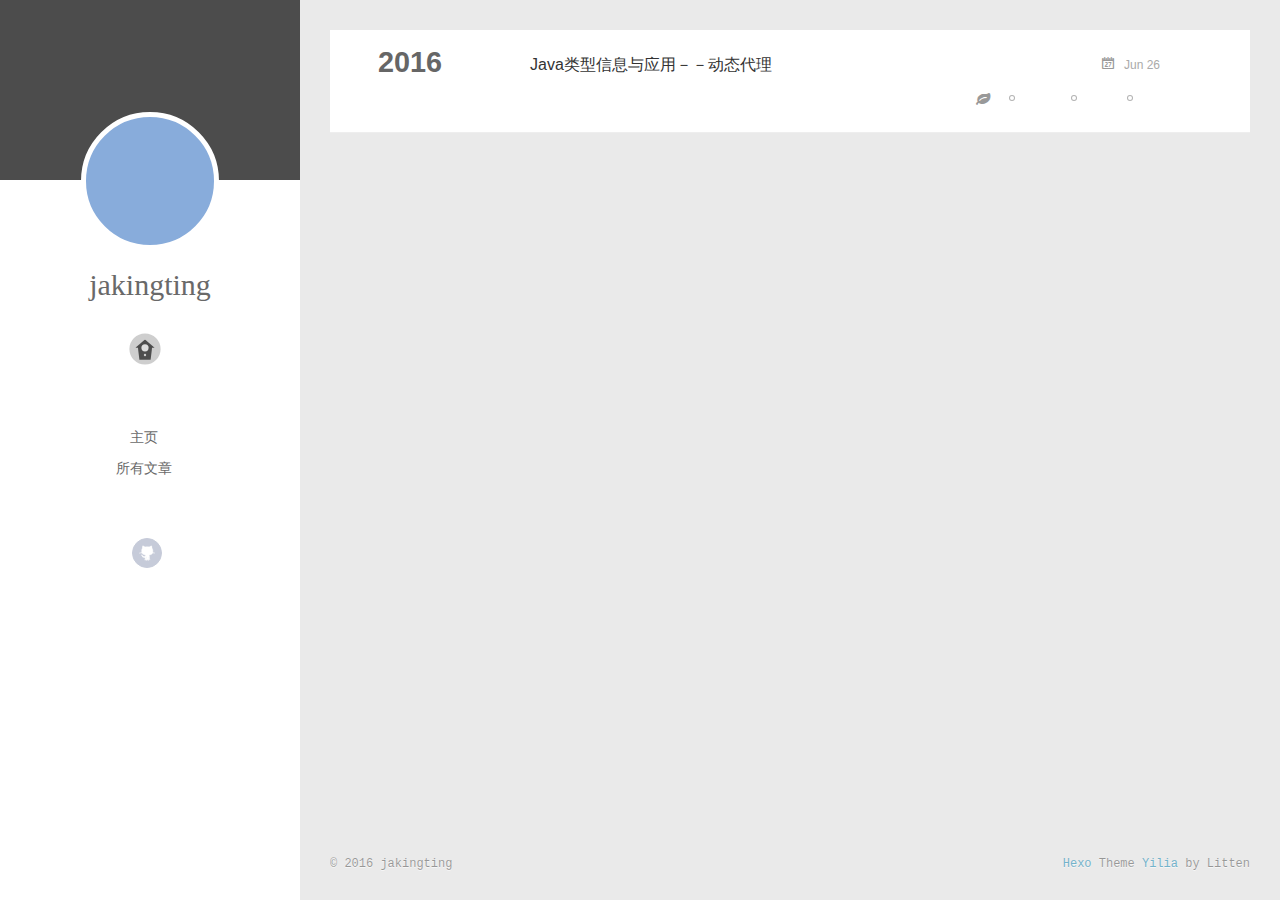
==== commit 2f550e78: "Site updated: 2016-06-26 17:21:53" ====
--- a/archives/index.html
+++ b/archives/index.html
@@ -1,90 +1,12 @@
-<!doctype html>
-
-
-
-  
-
-
-<html class="theme-next muse use-motion">
+<!DOCTYPE html>
+<html>
 <head>
-  <meta charset="UTF-8"/>
-<meta http-equiv="X-UA-Compatible" content="IE=edge,chrome=1" />
-<meta name="viewport" content="width=device-width, initial-scale=1, maximum-scale=1"/>
-
-
-
-<meta http-equiv="Cache-Control" content="no-transform" />
-<meta http-equiv="Cache-Control" content="no-siteapp" />
-
-
-
-
-
-
-
-
-
-
-
-
-  
-  
-  <link href="/vendors/fancybox/source/jquery.fancybox.css?v=2.1.5" rel="stylesheet" type="text/css" />
-
-
-
-
-  
-  
-  
-  
-
-  
-    
-    
-  
-
-  
-
-  
-
-  
-
-  
-
-  
-    
-    
-    <link href="//fonts.googleapis.com/css?family=Lato:300,300italic,400,400italic,700,700italic&subset=latin,latin-ext" rel="stylesheet" type="text/css">
-  
-
-
-
-
-
-
-<link href="/vendors/font-awesome/css/font-awesome.min.css?v=4.4.0" rel="stylesheet" type="text/css" />
-
-<link href="/css/main.css?v=5.0.1" rel="stylesheet" type="text/css" />
-
-
-  <meta name="keywords" content="Hexo, NexT" />
-
-
-
-
-
-
-
-
-  <link rel="shortcut icon" type="image/x-icon" href="/favicon.ico?v=5.0.1" />
-
-
-
-
-
-
-<meta name="description">
+  <meta charset="utf-8">
+  
+  <meta http-equiv="X-UA-Compatible" content="IE=edge" >
+  <title>Archives | JakingTing</title>
+  <meta name="viewport" content="width=device-width, initial-scale=1, maximum-scale=1">
+  <meta name="description">
 <meta property="og:type" content="website">
 <meta property="og:title" content="JakingTing">
 <meta property="og:url" content="http://yoursite.com/archives/index.html">
@@ -93,383 +15,273 @@
 <meta name="twitter:card" content="summary">
 <meta name="twitter:title" content="JakingTing">
 <meta name="twitter:description">
-
-
-
-<script type="text/javascript" id="hexo.configuration">
-  var NexT = window.NexT || {};
-  var CONFIG = {
-    scheme: 'Muse',
-    sidebar: {"position":"left","display":"post"},
-    fancybox: true,
-    motion: true,
-    duoshuo: {
-      userId: 0,
-      author: 'Author'
-    }
-  };
-</script>
-
-
-
-
-  <link rel="canonical" href="http://yoursite.com/archives/"/>
-
-  <title> Archiv | JakingTing </title>
+  
+    <link rel="alternative" href="/atom.xml" title="JakingTing" type="application/atom+xml">
+  
+  
+    <link rel="icon" href="/favicon.png">
+  
+  <link rel="stylesheet" href="/css/style.css">
 </head>
 
-<body itemscope itemtype="http://schema.org/WebPage" lang="">
-
-  
-
-
-
-
-
-
-
-
-
-
-  
-  
-    
-  
-
-  <div class="container one-collumn sidebar-position-left  page-archive  ">
-    <div class="headband"></div>
-
-    <header id="header" class="header" itemscope itemtype="http://schema.org/WPHeader">
-      <div class="header-inner"><div class="site-meta ">
-  
-
-  <div class="custom-logo-site-title">
-    <a href="/"  class="brand" rel="start">
-      <span class="logo-line-before"><i></i></span>
-      <span class="site-title">JakingTing</span>
-      <span class="logo-line-after"><i></i></span>
-    </a>
-  </div>
-  <p class="site-subtitle"></p>
+<body>
+  <div id="container">
+    <div class="left-col">
+    <div class="overlay"></div>
+<div class="intrude-less">
+	<header id="header" class="inner">
+		<a href="/" class="profilepic">
+			
+			<img lazy-src="https://avatars0.githubusercontent.com/u/9338944?v=3&amp;s=460" class="js-avatar">
+			
+		</a>
+
+		<hgroup>
+		  <h1 class="header-author"><a href="/">jakingting</a></h1>
+		</hgroup>
+
+		
+
+		
+			<div class="switch-btn">
+				<div class="icon">
+					<div class="icon-ctn">
+						<div class="icon-wrap icon-house" data-idx="0">
+							<div class="birdhouse"></div>
+							<div class="birdhouse_holes"></div>
+						</div>
+						<div class="icon-wrap icon-ribbon hide" data-idx="1">
+							<div class="ribbon"></div>
+						</div>
+						
+						<div class="icon-wrap icon-link hide" data-idx="2">
+							<div class="loopback_l"></div>
+							<div class="loopback_r"></div>
+						</div>
+						
+						
+						<div class="icon-wrap icon-me hide" data-idx="3">
+							<div class="user"></div>
+							<div class="shoulder"></div>
+						</div>
+						
+					</div>
+					
+				</div>
+				<div class="tips-box hide">
+					<div class="tips-arrow"></div>
+					<ul class="tips-inner">
+						<li>Menu</li>
+						<li>Tags</li>
+						
+						<li>Links</li>
+						
+						
+						<li>Über</li>
+						
+					</ul>
+				</div>
+			</div>
+		
+
+		<div class="switch-area">
+			<div class="switch-wrap">
+				<section class="switch-part switch-part1">
+					<nav class="header-menu">
+						<ul>
+						
+							<li><a href="/">主页</a></li>
+				        
+							<li><a href="/archives">所有文章</a></li>
+				        
+						</ul>
+					</nav>
+					<nav class="header-nav">
+						<div class="social">
+							
+								<a class="github" target="_blank" href="https://github.com/jakingting" title="github">github</a>
+					        
+						</div>
+					</nav>
+				</section>
+				
+				
+				<section class="switch-part switch-part2">
+					<div class="widget tagcloud" id="js-tagcloud">
+						<a href="/tags/class/" style="font-size: 10px;">class</a> <a href="/tags/java/" style="font-size: 10px;">java</a> <a href="/tags/对象/" style="font-size: 10px;">对象</a>
+					</div>
+				</section>
+				
+				
+				
+				<section class="switch-part switch-part3">
+					<div id="js-friends">
+					
+			          <a target="_blank" class="main-nav-link switch-friends-link" href="http://blog.csdn.net/jackingzheng">CSDN的博客</a>
+			        
+			        </div>
+				</section>
+				
+
+				
+				
+				<section class="switch-part switch-part4">
+				
+					<div id="js-aboutme">青春若是一场天真的固执,你则是我最在乎的坚持</div>
+				</section>
+				
+			</div>
+		</div>
+	</header>				
 </div>
 
-<div class="site-nav-toggle">
-  <button>
-    <span class="btn-bar"></span>
-    <span class="btn-bar"></span>
-    <span class="btn-bar"></span>
-  </button>
-</div>
-
-<nav class="site-nav">
-  
-
-  
-    <ul id="menu" class="menu">
-      
-        
-        <li class="menu-item menu-item-home">
-          <a href="/" rel="section">
-            
-              <i class="menu-item-icon fa fa-fw fa-home"></i> <br />
-            
-            Startseite
-          </a>
-        </li>
-      
-        
-        <li class="menu-item menu-item-archives">
-          <a href="/archives" rel="section">
-            
-              <i class="menu-item-icon fa fa-fw fa-archive"></i> <br />
-            
-            Archiv
-          </a>
-        </li>
-      
-        
-        <li class="menu-item menu-item-tags">
-          <a href="/tags" rel="section">
-            
-              <i class="menu-item-icon fa fa-fw fa-tags"></i> <br />
-            
-            Tags
-          </a>
-        </li>
-      
-
-      
-    </ul>
-  
-
-  
+    </div>
+    <div class="mid-col">
+      <nav id="mobile-nav">
+  	<div class="overlay">
+  		<div class="slider-trigger"></div>
+  		<h1 class="header-author js-mobile-header hide">jakingting</h1>
+  	</div>
+	<div class="intrude-less">
+		<header id="header" class="inner">
+			<div class="profilepic">
+			
+				<img lazy-src="https://avatars0.githubusercontent.com/u/9338944?v=3&amp;s=460" class="js-avatar">
+			
+			</div>
+			<hgroup>
+			  <h1 class="header-author">jakingting</h1>
+			</hgroup>
+			
+			<nav class="header-menu">
+				<ul>
+				
+					<li><a href="/">主页</a></li>
+		        
+					<li><a href="/archives">所有文章</a></li>
+		        
+		        <div class="clearfix"></div>
+				</ul>
+			</nav>
+			<nav class="header-nav">
+				<div class="social">
+					
+						<a class="github" target="_blank" href="https://github.com/jakingting" title="github">github</a>
+			        
+				</div>
+			</nav>
+		</header>				
+	</div>
 </nav>
 
- </div>
-    </header>
-
-    <main id="main" class="main">
-      <div class="main-inner">
-        <div class="content-wrap">
-          <div id="content" class="content">
-            
-
-  <section id="posts" class="posts-collapse">
-    <span class="archive-move-on"></span>
-
-    <span class="archive-page-counter">
+      <div class="body-wrap">
+  
+  
+    
+    
       
       
-      
-        
-      
-      Öhm..! Ein Artikel. Bleib dran.
-    </span>
-
-    
-
-      
-      
-      
-
-      
-        
-        <div class="collection-title">
-          <h2 class="archive-year motion-element" id="archive-year-2016">2016</h2>
+      <section class="archives-wrap">
+        <div class="archive-year-wrap">
+          <a href="/archives/2016" class="archive-year">2016</a>
         </div>
-      
-      
-
-      
-
-  <article class="post post-type-normal" itemscope itemtype="http://schema.org/Article">
-    <header class="post-header">
-
-      <h1 class="post-title">
-        
-            <a class="post-title-link" href="/2016/06/26/Java类型信息与应用－－动态代理/" itemprop="url">
-              
-                <span itemprop="name">Java类型信息与应用－－动态代理</span>
-              
-            </a>
-        
-      </h1>
-
-      <div class="post-meta">
-        <time class="post-time" itemprop="dateCreated"
-              datetime="2016-06-26T09:59:32+08:00"
-              content="2016-06-26" >
-          06-26
-        </time>
-      </div>
-
+        <div class="archives">
+    
+    <article class="archive-article archive-type-post">
+  <div class="archive-article-inner">
+    <header class="archive-article-header">
+      	<div class="article-meta">
+	      	<a href="/2016/06/26/Java类型信息与应用－－动态代理/" class="archive-article-date">
+  	<time datetime="2016-06-26T01:59:32.000Z" itemprop="datePublished">Jun 26</time>
+</a>
+        </div>
+    	 
+  
+    <h1 itemprop="name">
+      <a class="archive-article-title" href="/2016/06/26/Java类型信息与应用－－动态代理/">Java类型信息与应用－－动态代理</a>
+    </h1>
+  
+
+        <div class="article-info info-on-right">
+          
+	<div class="article-tag tagcloud">
+		<ul class="article-tag-list"><li class="article-tag-list-item"><a class="article-tag-list-link" href="/tags/class/">class</a></li><li class="article-tag-list-item"><a class="article-tag-list-link" href="/tags/java/">java</a></li><li class="article-tag-list-item"><a class="article-tag-list-link" href="/tags/对象/">对象</a></li></ul>
+	</div>
+
+          
+
+        </div>
+        <div class="clearfix"></div>
     </header>
-  </article>
-
-
-
-    
-
-  </section>
-
-  
-
-
-
-          </div>
-          
-
-
-          
-
-        </div>
-        
-          
-  
-  <div class="sidebar-toggle">
-    <div class="sidebar-toggle-line-wrap">
-      <span class="sidebar-toggle-line sidebar-toggle-line-first"></span>
-      <span class="sidebar-toggle-line sidebar-toggle-line-middle"></span>
-      <span class="sidebar-toggle-line sidebar-toggle-line-last"></span>
+  </div>
+</article>
+  
+  
+    </div></section>
+  
+
+    
+
+</div>
+      <footer id="footer">
+  <div class="outer">
+    <div id="footer-info">
+    	<div class="footer-left">
+    		&copy; 2016 jakingting
+    	</div>
+      	<div class="footer-right">
+      		<a href="http://hexo.io/" target="_blank">Hexo</a>  Theme <a href="https://github.com/litten/hexo-theme-yilia" target="_blank">Yilia</a> by Litten
+      	</div>
     </div>
   </div>
-
-  <aside id="sidebar" class="sidebar">
-    <div class="sidebar-inner">
-
-      
-
-      
-
-      <section class="site-overview sidebar-panel  sidebar-panel-active ">
-        <div class="site-author motion-element" itemprop="author" itemscope itemtype="http://schema.org/Person">
-          <img class="site-author-image" itemprop="image"
-               src="/images/avatar.gif"
-               alt="jakingting" />
-          <p class="site-author-name" itemprop="name">jakingting</p>
-          <p class="site-description motion-element" itemprop="description"></p>
-        </div>
-        <nav class="site-state motion-element">
-          <div class="site-state-item site-state-posts">
-            <a href="/archives">
-              <span class="site-state-item-count">1</span>
-              <span class="site-state-item-name">Artikel</span>
-            </a>
-          </div>
-
-          
-
-          
-            <div class="site-state-item site-state-tags">
-              <a href="/tags">
-                <span class="site-state-item-count">3</span>
-                <span class="site-state-item-name">Tags</span>
-              </a>
-            </div>
-          
-
-        </nav>
-
-        
-
-        <div class="links-of-author motion-element">
-          
-        </div>
-
-        
-        
-
-        
-        
-
-      </section>
-
-      
-
+</footer>
     </div>
-  </aside>
-
-
-        
-      </div>
-    </main>
-
-    <footer id="footer" class="footer">
-      <div class="footer-inner">
-        <div class="copyright" >
-  
-  &copy; 
-  <span itemprop="copyrightYear">2016</span>
-  <span class="with-love">
-    <i class="fa fa-heart"></i>
-  </span>
-  <span class="author" itemprop="copyrightHolder">jakingting</span>
-</div>
-
-<div class="powered-by">
-  Erstellt mit  <a class="theme-link" href="http://hexo.io">Hexo</a>
-</div>
-
-<div class="theme-info">
-  Theme -
-  <a class="theme-link" href="https://github.com/iissnan/hexo-theme-next">
-    NexT.Muse
-  </a>
-</div>
-
-        
-
-        
-      </div>
-    </footer>
-
-    <div class="back-to-top">
-      <i class="fa fa-arrow-up"></i>
-    </div>
+    
+  <link rel="stylesheet" href="/fancybox/jquery.fancybox.css">
+
+
+<script>
+	var yiliaConfig = {
+		fancybox: true,
+		mathjax: true,
+		animate: true,
+		isHome: false,
+		isPost: false,
+		isArchive: true,
+		isTag: false,
+		isCategory: false,
+		open_in_new: false
+	}
+</script>
+<script src="http://7.url.cn/edu/jslib/comb/require-2.1.6,jquery-1.9.1.min.js"></script>
+<script src="/js/main.js"></script>
+
+
+
+
+
+
+<script type="text/x-mathjax-config">
+MathJax.Hub.Config({
+    tex2jax: {
+        inlineMath: [ ['$','$'], ["\\(","\\)"]  ],
+        processEscapes: true,
+        skipTags: ['script', 'noscript', 'style', 'textarea', 'pre', 'code']
+    }
+});
+
+MathJax.Hub.Queue(function() {
+    var all = MathJax.Hub.getAllJax(), i;
+    for(i=0; i < all.length; i += 1) {
+        all[i].SourceElement().parentNode.className += ' has-jax';                 
+    }       
+});
+</script>
+
+<script type="text/javascript" src="http://cdn.mathjax.org/mathjax/latest/MathJax.js?config=TeX-AMS-MML_HTMLorMML">
+</script>
+
+
   </div>
-
-  
-
-<script type="text/javascript">
-  if (Object.prototype.toString.call(window.Promise) !== '[object Function]') {
-    window.Promise = null;
-  }
-</script>
-
-
-
-
-
-
-
-
-
-  
-
-
-
-  
-  <script type="text/javascript" src="/vendors/jquery/index.js?v=2.1.3"></script>
-
-  
-  <script type="text/javascript" src="/vendors/fastclick/lib/fastclick.min.js?v=1.0.6"></script>
-
-  
-  <script type="text/javascript" src="/vendors/jquery_lazyload/jquery.lazyload.js?v=1.9.7"></script>
-
-  
-  <script type="text/javascript" src="/vendors/velocity/velocity.min.js?v=1.2.1"></script>
-
-  
-  <script type="text/javascript" src="/vendors/velocity/velocity.ui.min.js?v=1.2.1"></script>
-
-  
-  <script type="text/javascript" src="/vendors/fancybox/source/jquery.fancybox.pack.js?v=2.1.5"></script>
-
-
-  
-
-
-  <script type="text/javascript" src="/js/src/utils.js?v=5.0.1"></script>
-
-  <script type="text/javascript" src="/js/src/motion.js?v=5.0.1"></script>
-
-
-
-  
-  
-
-  
-  
-    <script type="text/javascript" id="motion.page.archive">
-      $('.archive-year').velocity('transition.slideLeftIn');
-    </script>
-  
-
-
-  
-
-
-  <script type="text/javascript" src="/js/src/bootstrap.js?v=5.0.1"></script>
-
-
-
-  
-
-
-
-  
-
-
-
-
-  
-  
-  
-
-  
-
-  
-
 </body>
-</html>
+</html>--- a/css/style.css
+++ b/css/style.css
@@ -0,0 +1,2294 @@
+body {
+  width: 100%;
+}
+body:before,
+body:after {
+  content: "";
+  display: table;
+}
+body:after {
+  clear: both;
+}
+@font-face {
+  font-family: 'FontAwesome';
+  src: url("fonts/fontawesome-webfont.eot");
+  src: url("fonts/fontawesome-webfont.eot?#iefix") format("embedded-opentype"), url("fonts/fontawesome-webfont.woff") format("woff"), url("fonts/fontawesome-webfont.ttf") format("truetype"), url("fonts/fontawesome-webfont.svgz#FontAwesomeRegular") format("svg"), url("fonts/fontawesome-webfont.svg#FontAwesomeRegular") format("svg");
+  font-weight: normal;
+  font-style: normal;
+}
+html,
+body,
+div,
+span,
+applet,
+object,
+iframe,
+h1,
+h2,
+h3,
+h4,
+h5,
+h6,
+p,
+blockquote,
+pre,
+a,
+abbr,
+acronym,
+address,
+big,
+cite,
+code,
+del,
+dfn,
+em,
+img,
+ins,
+kbd,
+q,
+s,
+samp,
+small,
+strike,
+strong,
+sub,
+sup,
+tt,
+var,
+dl,
+dt,
+dd,
+ol,
+ul,
+li,
+fieldset,
+form,
+label,
+legend,
+table,
+caption,
+tbody,
+tfoot,
+thead,
+tr,
+th,
+td {
+  margin: 0;
+  padding: 0;
+  border: 0;
+  outline: 0;
+  font-weight: inherit;
+  font-style: inherit;
+  font-family: inherit;
+  font-size: 100%;
+  vertical-align: baseline;
+}
+body {
+  line-height: 1;
+  color: #000;
+  background: #fff;
+}
+ol,
+ul {
+  list-style: none;
+}
+table {
+  border-collapse: separate;
+  border-spacing: 0;
+  vertical-align: middle;
+}
+caption,
+th,
+td {
+  text-align: left;
+  font-weight: normal;
+  vertical-align: middle;
+}
+a img {
+  border: none;
+}
+ol {
+  list-style: decimal;
+  padding-left: 20px;
+}
+ul {
+  list-style: none;
+}
+input,
+button {
+  margin: 0;
+  padding: 0;
+}
+input::-moz-focus-inner,
+button::-moz-focus-inner {
+  border: 0;
+  padding: 0;
+}
+@font-face {
+  font-family: FontAwesome;
+  font-style: normal;
+  font-weight: normal;
+  src: url("fonts/fontawesome-webfont.eot?v=#4.0.3");
+  src: url("fonts/fontawesome-webfont.eot?#iefix&v=#4.0.3") format("embedded-opentype"), url("fonts/fontawesome-webfont.woff?v=#4.0.3") format("woff"), url("fonts/fontawesome-webfont.ttf?v=#4.0.3") format("truetype"), url("fonts/fontawesome-webfont.svg#fontawesomeregular?v=#4.0.3") format("svg");
+}
+html,
+body,
+#container {
+  height: 100%;
+}
+body {
+  font-family: "微软雅黑", "HelveticaNeue-Light", "Helvetica Neue Light", "Helvetica Neue", Helvetica, Arial, sans-serif;
+  font-size: 16px;
+  background: #fff;
+  color: rgba(0,0,0,0.6);
+  -webkit-overflow-scrolling: touch;
+}
+h1,
+h2,
+h3 {
+  display: block;
+}
+h1 {
+  font-size: 1.5em;
+}
+h2 {
+  font-size: 1.3em;
+}
+h3 {
+  font-size: 1.1em;
+}
+h4,
+h5,
+h6 {
+  font-size: 1em;
+}
+a {
+  text-decoration: none;
+  outline-width: 0;
+  color: #258fb8;
+  outline: none;
+}
+.alignleft {
+  float: left;
+}
+.alignright {
+  float: right;
+}
+.clearfix {
+  *zoom: 1;
+}
+.clearfix:after {
+  content: "";
+  display: table;
+  clear: both;
+}
+.inner {
+  width: 1000px;
+  margin: 0 auto;
+}
+.hide {
+  display: none;
+}
+@media screen and (max-width: 1040px) {
+  .inner {
+    width: 100%;
+  }
+}
+#container {
+  position: relative;
+  min-height: 100%;
+}
+#container #mobile-nav {
+  display: none;
+}
+#container #mobile-nav .overlay {
+  height: 110px;
+  position: absolute;
+  width: 100%;
+  background: #4d4d4d;
+}
+#container #mobile-nav .overlay.fixed {
+  position: fixed;
+  height: 42px;
+  z-index: 99;
+}
+#container #mobile-nav #header {
+  padding: 10px 0 0 0;
+}
+#container #mobile-nav #header .profilepic {
+  display: block;
+  position: relative;
+  z-index: 100;
+}
+#container #mobile-nav #header .header-menu {
+  height: auto;
+  margin: 10px;
+}
+#container #mobile-nav #header .header-menu ul {
+  text-align: center;
+  cursor: default;
+}
+#container #mobile-nav #header .header-menu li {
+  display: inline-block;
+  margin: 3px;
+}
+#container .left-col {
+  background: #fff;
+  width: 300px;
+  position: fixed;
+  opacity: 1;
+  -webkit-transition: all 0.2s ease-in;
+  -moz-transition: all 0.2s ease-in;
+  -ms-transition: all 0.2s ease-in;
+  transition: all 0.2s ease-in;
+  height: 100%;
+}
+#container .left-col .overlay {
+  width: 100%;
+  height: 180px;
+  background-color: #000;
+  position: absolute;
+  opacity: 0.7;
+}
+#container .left-col .intrude-less {
+  width: 76%;
+  text-align: center;
+  margin: 112px auto 0;
+}
+#container .mid-col {
+  position: absolute;
+  right: 0;
+  min-height: 100%;
+  background: #eaeaea;
+  left: 300px;
+  width: auto;
+}
+@media screen and (max-width: 800px) {
+  #container .left-col {
+    display: none;
+  }
+  #container .mid-col {
+    left: 0;
+  }
+  #container #header .header-nav {
+    position: relative;
+  }
+  #container .header-author.fixed {
+    position: fixed;
+    top: -13px;
+    width: 100%;
+    color: #ddd;
+  }
+  #container .overlay .slider-trigger {
+    position: absolute;
+    z-index: 101;
+    bottom: 0;
+    left: 0;
+    width: 42px;
+    height: 42px;
+  }
+  #container .overlay .slider-trigger:hover {
+    background: #444;
+  }
+  #container .overlay .slider-trigger:before {
+    color: #ddd;
+    content: "\f00b";
+    font: 16px FontAwesome;
+    width: 16px;
+    height: 16px;
+    margin-left: 9px;
+    margin-top: 14px;
+    display: block;
+  }
+  #container .article-header {
+    border-left: none;
+    padding: 0;
+    border-bottom: 1px dotted #ddd;
+  }
+  #container .article-header h1 {
+    margin-bottom: 10px;
+  }
+  #container .header-subtitle {
+    padding: 0 24px;
+  }
+  #container .article-info-index.article-info {
+    padding-top: 10px;
+    margin: 0;
+    border-top: 1px solid #ddd;
+  }
+  #container .article-info-post.article-info {
+    margin: 0;
+    padding-top: 10px;
+    border: none;
+  }
+  #container .article-more-link a {
+    float: right;
+  }
+  #container #viewer-box .viewer-box-l {
+    font-size: 14px;
+  }
+  #container .article {
+    padding: 10px;
+    margin: 10px;
+    font-size: 14px;
+  }
+  #container .article .article-entry {
+    padding-left: 0;
+    padding-right: 0;
+    padding-top: 10px;
+  }
+  #container .article .article-title {
+    font-size: 18px;
+    max-width: 185px;
+    display: block;
+    margin: 0;
+  }
+  #container .article .article-meta {
+    width: auto;
+    height: 30px;
+    margin-top: -5px;
+    position: ralative;
+  }
+  #container .article .article-meta .article-date {
+    font-size: 12px;
+    -webkit-border-radius: 0;
+    border-radius: 0;
+    color: #666;
+    background: none;
+    height: auto;
+    padding: 0;
+    margin: 0;
+    width: 100%;
+    text-align: left;
+    margin-left: 10px;
+  }
+  #container .article .article-meta .article-date time {
+    width: auto;
+    float: right;
+    margin-right: 10px;
+  }
+  #container .article .article-meta .article-tag-list {
+    margin-top: 7px;
+    position: absolute;
+    right: 10px;
+    top: 0;
+  }
+  #container .article .article-meta .article-tag-list:before {
+    float: left;
+    margin-top: 1px;
+    left: 0;
+  }
+  #container .article .article-meta .article-tag-list .article-tag-list-item {
+    float: left;
+    padding-left: 0;
+    width: auto;
+    max-width: 83px;
+  }
+  #container .article .article-meta .article-category {
+    margin-top: 7px;
+    position: absolute;
+    right: 10px;
+    top: -30px;
+  }
+  #container .article .article-meta .article-category:before {
+    float: left;
+    margin-top: 1px;
+    left: 15px;
+  }
+  #container .article .article-meta .article-category .article-category-link {
+    max-width: 83px;
+    width: auto;
+    padding-left: 10px;
+  }
+  #container .article .article-nav-link-wrap {
+    margin: 5px 0;
+  }
+  #container .article .article-nav-link-wrap strong {
+    float: left;
+    margin-right: 5px;
+  }
+  #container .article #article-nav-older {
+    float: none;
+    display: block;
+  }
+  #container .share {
+    padding: 3px 10px;
+  }
+  #container .duoshuo {
+    padding: 0 13px;
+  }
+  #container #disqus_thread {
+    padding: 0 13px;
+  }
+  #container #mobile-nav {
+    display: block;
+  }
+  #container #page-nav .extend {
+    opacity: 1;
+  }
+  #container .instagram .open-ins {
+    left: 2px;
+    top: -30px;
+    color: #aaa;
+  }
+  #container .info-on-right {
+    float: initial;
+  }
+  #container .archives-wrap {
+    margin: 10px 10px 0px;
+    padding: 10px;
+  }
+  #container .archives-wrap .archive-article-title {
+    font-size: 14px;
+  }
+  #container .archives-wrap .archive-year-wrap {
+    position: relative;
+    padding: 0 0 0 0;
+  }
+  #container .archives-wrap .archive-year-wrap a {
+    padding: 0 0 0 0;
+  }
+  #container .archives-wrap .article-meta .archive-article-date {
+    font-size: 12px;
+    margin-right: 10px;
+    margin-top: -5px;
+  }
+  #container .archives-wrap .article-meta .article-tag-list-link {
+    font-size: 12px;
+  }
+  #container .archives .archive-article {
+    padding: 10px 0;
+    margin-left: 0;
+  }
+  #container #footer .footer-left {
+    float: initial;
+    margin-bottom: 10px;
+  }
+  #container #footer .footer-right {
+    float: initial;
+  }
+}
+.header-author {
+  text-align: center;
+  margin: 0.67em 0;
+  font-family: Roboto, "Roboto", serif;
+  font-size: 30px;
+  -webkit-transition: 0.3s;
+  -moz-transition: 0.3s;
+  -ms-transition: 0.3s;
+  transition: 0.3s;
+}
+#header {
+  width: 100%;
+}
+#header a {
+  color: #696969;
+}
+#header a:hover {
+  color: #b0a0aa;
+}
+#header .profilepic {
+  text-align: center;
+  display: block;
+  border: 5px solid #fff;
+  -webkit-border-radius: 300px;
+  border-radius: 300px;
+  width: 128px;
+  height: 128px;
+  margin: 0 auto;
+  position: relative;
+  overflow: hidden;
+  background: #88acdb;
+  -webkit-transition: all 0.2s ease-in;
+  display: -webkit-box;
+  -webkit-box-orient: horizontal;
+  -webkit-box-pack: center;
+  -webkit-box-align: center;
+  text-align: center;
+}
+#header .profilepic img {
+  width: 20%;
+  height: 20%;
+  -webkit-border-radius: 300px;
+  border-radius: 300px;
+  opacity: 0;
+  -webkit-transition: all 0.2s ease-in;
+}
+#header .profilepic img.show {
+  width: 100%;
+  height: 100%;
+  opacity: 1;
+}
+#header .header-subtitle {
+  text-align: center;
+  color: #999;
+  font-size: 14px;
+  line-height: 25px;
+  overflow: hidden;
+  text-overflow: ellipsis;
+  display: -webkit-box;
+  -webkit-line-clamp: 2;
+  -webkit-box-orient: vertical;
+}
+#header .header-menu {
+  font-weight: 300;
+  line-height: 31px;
+  cursor: pointer;
+  text-transform: uppercase;
+  float: none;
+  min-height: 150px;
+  margin-left: -12px;
+  text-align: center;
+  display: -webkit-box;
+  -webkit-box-orient: horizontal;
+  -webkit-box-pack: center;
+  -webkit-box-align: center;
+}
+#header .header-menu li {
+  cursor: default;
+}
+#header .header-menu li a {
+  font-size: 14px;
+  min-width: 300px;
+}
+#header .switch-area {
+  position: relative;
+  width: 100%;
+  overflow: hidden;
+  min-height: 500px;
+  font-size: 14px;
+}
+#header .switch-area .switch-wrap {
+  -webkit-transition: -webkit-transform 0.3s ease-in;
+  -moz-transition: -moz-transform 0.3s ease-in;
+  -ms-transition: -ms-transform 0.3s ease-in;
+  transition: transform 0.3s ease-in;
+  position: relative;
+}
+#header .turn-left {
+  -webkit-transform: translate(-100%, 0);
+  -moz-transform: translate(-100%, 0);
+  -ms-transform: translate(-100%, 0);
+  transform: translate(-100%, 0);
+}
+#header .header-nav {
+  width: 100%;
+  position: absolute;
+  -webkit-transition: -webkit-transform 0.3s ease-in;
+  -moz-transition: -moz-transform 0.3s ease-in;
+  -ms-transition: -ms-transform 0.3s ease-in;
+  transition: transform 0.3s ease-in;
+}
+#header .header-nav .social {
+  margin-right: 15px;
+  margin-top: 10px;
+  text-align: center;
+}
+#header .header-nav .social a {
+  -webkit-border-radius: 50%;
+  border-radius: 50%;
+  display: -moz-inline-stack;
+  display: inline-block;
+  vertical-align: middle;
+  *vertical-align: auto;
+  zoom: 1;
+  *display: inline;
+  text-indent: -9999px;
+  margin: 0 8px 15px 8px;
+  opacity: 0.7;
+  width: 28px;
+  height: 28px;
+  -webkit-transition: 0.3s;
+  -moz-transition: 0.3s;
+  -ms-transition: 0.3s;
+  transition: 0.3s;
+}
+#header .header-nav .social a:hover {
+  opacity: 1;
+}
+#header .header-nav .social a:last-of-type {
+  margin-right: 0;
+}
+#header .header-nav .social a.weibo {
+  background: url("/img/weibo.png") center no-repeat #aaf;
+  border: 1px solid #aaf;
+}
+#header .header-nav .social a.weibo:hover {
+  border: 1px solid #aaf;
+}
+#header .header-nav .social a.rss {
+  background: url("/img/rss.png") center no-repeat #ef7522;
+  border: 1px solid #ef7522;
+}
+#header .header-nav .social a.rss:hover {
+  border: 1px solid #cf5d0f;
+}
+#header .header-nav .social a.github {
+  background: url("/img/github.png") center no-repeat #afb6ca;
+  border: 1px solid #afb6ca;
+}
+#header .header-nav .social a.github:hover {
+  border: 1px solid #909ab6;
+}
+#header .header-nav .social a.facebook {
+  background: url("/img/facebook.png") center no-repeat #3b5998;
+  border: 1px solid #3b5998;
+}
+#header .header-nav .social a.facebook:hover {
+  border: 1px solid #2d4373;
+}
+#header .header-nav .social a.google {
+  background: url("/img/google.png") center no-repeat #c83d20;
+  border: 1px solid #c83d20;
+}
+#header .header-nav .social a.google:hover {
+  border: 1px solid #9c3019;
+}
+#header .header-nav .social a.twitter {
+  background: url("/img/twitter.png") center no-repeat #55cff8;
+  border: 1px solid #55cff8;
+}
+#header .header-nav .social a.twitter:hover {
+  border: 1px solid #24c1f6;
+}
+#header .header-nav .social a.linkedin {
+  background: url("/img/linkedin.png") center no-repeat #005a87;
+  border: 1px solid #005a87;
+}
+#header .header-nav .social a.linkedin:hover {
+  border: 1px solid #006b98;
+}
+#header .header-nav .social a.zhihu {
+  background: url("/img/zhihu.png") center no-repeat #0078d8;
+  border: 1px solid #0078d8;
+}
+#header .header-nav .social a.zhihu:hover {
+  border: 1px solid #0078d8;
+}
+#header .header-nav .social a.douban {
+  background: url("/img/douban.png") center no-repeat #06c611;
+  border: 1px solid #06c611;
+}
+#header .header-nav .social a.douban:hover {
+  border: 1px solid #06c611;
+}
+#header .header-nav .social a.mail {
+  background: url("/img/mail.png") center no-repeat #005a87;
+  border: 1px solid #005a87;
+}
+#header .header-nav .social a.mail:hover {
+  border: 1px solid #006b98;
+}
+#header .switch-part {
+  width: 100%;
+  position: absolute;
+}
+#header .switch-part1 {
+  left: 0;
+}
+#header .switch-part2 {
+  left: 100%;
+  top: 20px;
+  overlay-x: hidden;
+  overflow-y: auto;
+  max-height: 200px;
+}
+#header .switch-part3 {
+  left: 200%;
+  line-height: 30px;
+}
+#header .switch-part3 .switch-friends-link {
+  margin-right: 9px;
+  -webkit-border-radius: 3px;
+  border-radius: 3px;
+  padding: 5px;
+}
+#header .switch-part3 .switch-friends-link:hover {
+  background: #88acdb;
+  color: #fff;
+}
+#header .switch-part4 {
+  left: 300%;
+  text-align: left;
+  line-height: 30px;
+}
+.duoshuo {
+  padding: 0 40px;
+}
+#disqus_thread {
+  padding: 0 40px;
+}
+.archives-wrap {
+  position: relative;
+  margin: 0 30px;
+  padding-right: 60px;
+  border-bottom: 1px solid #eee;
+  background: #fff;
+}
+.archives-wrap:first-child {
+  margin-top: 30px;
+}
+.archives-wrap:last-child {
+  margin-bottom: 80px;
+}
+.archives-wrap .archive-year-wrap {
+  line-height: 35px;
+  width: 200px;
+  position: absolute;
+  padding-top: 15px;
+  font-size: 1.8em;
+}
+.archives-wrap .archive-year-wrap a {
+  color: #666;
+  font-weight: bold;
+  padding-left: 48px;
+}
+.archives {
+  position: relative;
+}
+.archives .article-info {
+  border: none;
+}
+.archives .archive-article {
+  margin-left: 200px;
+  padding: 20px 0;
+  border-bottom: 1px solid #eee;
+  border-top: 1px solid #fff;
+  position: relative;
+}
+.archives .archive-article:first-child {
+  border-top: none;
+}
+.archives .archive-article:last-child {
+  border-bottom: none;
+}
+.archives .archive-article-title {
+  font-size: 16px;
+  color: #333;
+  -webkit-transition: color 0.3s;
+  -moz-transition: color 0.3s;
+  -ms-transition: color 0.3s;
+  transition: color 0.3s;
+}
+.archives .archive-article-title:hover {
+  color: #657b83;
+}
+.archives .archive-article-title span {
+  display: block;
+  color: #a8a8a8;
+  font-size: 12px;
+  line-height: 14px;
+  height: 7px;
+  padding-left: 2px;
+}
+.archives .archive-article-title span:before {
+  display: inline-block;
+  content: "“";
+  font-family: serif;
+  font-size: 30px;
+  float: left;
+  margin: 4px 4px 0 -12px;
+  color: #c8c8c8;
+}
+.archive-article-inner .archive-article-header {
+  position: relative;
+}
+.archive-article-inner .article-meta {
+  position: relative;
+  float: right;
+  margin-top: -10px;
+  color: #555;
+  background: none;
+  text-align: right;
+  width: auto;
+}
+.archive-article-inner .article-meta .article-date time {
+  color: #aaa;
+}
+.archive-article-inner .article-meta .archive-article-date,
+.archive-article-inner .article-meta .article-tag-list {
+  margin-right: 30px;
+  display: -moz-inline-stack;
+  display: inline-block;
+  vertical-align: middle;
+  zoom: 1;
+  color: #666;
+  font-size: 14px;
+}
+.archive-article-inner .article-meta .archive-article-date {
+  cursor: default;
+  font-size: 12px;
+  margin-bottom: 5px;
+  margin-top: -10px;
+}
+.archive-article-inner .article-meta .archive-article-date time:before {
+  content: "\f073";
+  color: #999;
+  position: relative;
+  margin-right: 10px;
+  font: 16px FontAwesome;
+}
+.archive-article-inner .article-meta .article-category:before {
+  float: left;
+  margin-top: 1px;
+  left: 15px;
+}
+.archive-article-inner .article-meta .article-category .article-category-link {
+  width: auto;
+  max-width: 83px;
+  padding-left: 10px;
+}
+.archive-article-inner .article-meta .article-tag-list {
+  margin-top: 0px;
+}
+.archive-article-inner .article-meta .article-tag-list:before {
+  left: 15px;
+}
+.archive-article-inner .article-meta .article-tag-list .article-tag-list-item {
+  display: inline-block;
+  width: auto;
+  max-width: 83px;
+  padding-left: 8px;
+  font-size: 12px;
+}
+.body-wrap {
+  margin-bottom: 80px;
+}
+.article {
+  margin: 30px;
+  position: relative;
+  border: 1px solid #ddd;
+  background: #fff;
+  -webkit-transition: all 0.2s ease-in;
+}
+.article.show {
+  visibility: visible;
+  -webkit-animation: cd-bounce-1 0.6s;
+  -moz-animation: cd-bounce-1 0.6s;
+  -webkit-animation: cd-bounce-1 0.6s;
+  -moz-animation: cd-bounce-1 0.6s;
+  -ms-animation: cd-bounce-1 0.6s;
+  animation: cd-bounce-1 0.6s;
+}
+.article.hidden {
+  visibility: hidden;
+}
+.article img {
+  max-width: 100%;
+}
+@-webkit-keyframes cd-bounce-1 {
+  0% {
+    opacity: 0;
+    -webkit-transform: scale(1);
+  }
+  60% {
+    opacity: 1;
+    -webkit-transform: scale(1.01);
+  }
+  100% {
+    -webkit-transform: scale(1);
+  }
+}
+@-moz-keyframes cd-bounce-1 {
+  0% {
+    opacity: 0;
+    -moz-transform: scale(1);
+  }
+  60% {
+    opacity: 1;
+    -moz-transform: scale(1.01);
+  }
+  100% {
+    -moz-transform: scale(1);
+  }
+}
+.article-index {
+  margin-left: 200px;
+  padding: 15px 0;
+  margin-right: 75px;
+}
+.article-index .brief {
+  display: block;
+  color: #a8a8a8;
+  font-size: 12px;
+  line-height: 14px;
+  height: 7px;
+  padding-left: 2px;
+}
+.article-index .brief:before {
+  display: inline-block;
+  content: "“";
+  font-family: serif;
+  font-size: 30px;
+  float: left;
+  margin: 4px 4px 0 -12px;
+  color: #c8c8c8;
+}
+.article-title {
+  color: #696969;
+  margin-left: 0px;
+  font-weight: 300;
+  line-height: 35px;
+  margin-bottom: 20px;
+  font-size: 26px;
+  -webkit-transition: color 0.3s;
+  -moz-transition: color 0.3s;
+  -o-transition: color 0.3s;
+  -webkit-transition: color 0.3s;
+  -moz-transition: color 0.3s;
+  -ms-transition: color 0.3s;
+  transition: color 0.3s;
+}
+.article-title:hover {
+  color: #b0a0aa;
+}
+.article-inner {
+  position: relative;
+  margin-bottom: 20px;
+}
+.article-header {
+  border-left: 5px solid;
+  padding: 15px 0px 15px 25px;
+}
+.article-info.info-on-right {
+  margin: 10px 0 0 0;
+  float: right;
+}
+.article-info-index.article-info {
+  padding-top: 20px;
+  margin: 30px 30px 0 30px;
+  border-top: 1px solid #ddd;
+}
+.article-info-post.article-info {
+  padding: 0;
+  border: none;
+  margin: -30px 0 20px 30px;
+}
+.article-entry {
+  line-height: 1.8em;
+  padding-right: 30px;
+  padding-left: 30px;
+}
+.article-entry p {
+  margin-top: 10px;
+}
+.article-entry p code,
+.article-entry li code {
+  padding: 1px 3px;
+  margin: 0 3px;
+  background: #ddd;
+  border: 1px solid #ccc;
+  font-family: Menlo, Monaco, "Andale Mono", "lucida console", "Courier New", monospace;
+  word-wrap: break-word;
+  font-size: 14px;
+}
+.article-entry blockquote {
+  background: #ddd;
+  border-left: 5px solid #ccc;
+  padding: 15px 20px;
+  margin-top: 10px;
+  border-left: 5px solid #657b83;
+  background: #f6f6f6;
+}
+.article-entry blockquote p {
+  margin-top: 0;
+}
+.article-entry em {
+  font-style: italic;
+}
+.article-entry ul li:before {
+  content: "";
+  width: 6px;
+  height: 6px;
+  border: 1px solid #999;
+  -webkit-border-radius: 10px;
+  border-radius: 10px;
+  background: #aaa;
+  display: inline-block;
+  margin-right: 10px;
+  float: left;
+  margin-top: 12px;
+}
+.article-entry ul,
+.article-entry ol {
+  font-size: 14px;
+  margin: 10px 0px;
+}
+.article-entry li ul,
+.article-entry li ol {
+  margin-left: 30px;
+}
+.article-entry li ul li:before,
+.article-entry li ol li:before {
+  content: "";
+  background: #dedede;
+}
+.article-entry h1 {
+  margin-top: 30px;
+}
+.article-entry h2 {
+  margin-top: 20px;
+  font-weight: 300;
+  color: #574c4c;
+  padding-bottom: 5px;
+  border-bottom: 1px solid #ddd;
+}
+.article-entry h3,
+.article-entry h4,
+.article-entry h5,
+.article-entry h6 {
+  margin-top: 20px;
+  font-weight: 300;
+  color: #574c4c;
+  padding-bottom: 5px;
+  border-bottom: 1px solid #ddd;
+}
+.article-entry video {
+  max-width: 100%;
+}
+.article-entry strong {
+  font-weight: bold;
+}
+.article-entry .caption {
+  display: block;
+  font-size: 0.8em;
+  color: #aaa;
+}
+.article-entry hr {
+  height: 0;
+  margin-top: 20px;
+  margin-bottom: 20px;
+  border-left: 0;
+  border-right: 0;
+  border-top: 1px solid #ddd;
+  border-bottom: 1px solid #fff;
+}
+.article-entry pre {
+  font-size: 1/0.9em;
+  line-height: 1.5;
+  margin-top: 10px;
+  padding: 5px 15px;
+  overflow-x: auto;
+  color: #657b83;
+  font-size: 10px;
+  border: 1px solid #ccc;
+  text-shadow: 0 1px #444;
+  font-family: Menlo, Monaco, "Andale Mono", "lucida console", "Courier New", monospace;
+}
+.article-entry pre code {
+  font-size: 14px;
+}
+.article-entry table {
+  width: 100%;
+  border: 1px solid #dedede;
+  margin: 15px 0;
+  border-collapse: collapse;
+}
+.article-entry table tr,
+.article-entry table td {
+  height: 35px;
+}
+.article-entry table thead tr {
+  background: #f8f8f8;
+}
+.article-entry table tbody tr:hover {
+  background: #efefef;
+}
+.article-entry table td,
+.article-entry table th {
+  border: 1px solid #dedede;
+  padding: 0 10px;
+}
+.article-entry figure table {
+  border: none;
+  width: auto;
+  margin: 0;
+}
+.article-entry figure table tbody tr:hover {
+  background: none;
+}
+.article-meta {
+  width: 150px;
+  font-size: 14;
+  text-align: right;
+  position: absolute;
+  right: 0;
+  top: 23px;
+  text-align: center;
+  z-index: 1;
+}
+.article-meta time {
+  color: #aaa;
+}
+.article-meta time:before {
+  color: #999;
+  content: "\f073";
+  font: 17px FontAwesome;
+  margin-right: 10px;
+}
+.article-more-link {
+  margin-top: 5px;
+  text-align: right;
+}
+.article-more-link a {
+  background: #4d4d4d;
+  color: #fff;
+  font-size: 12px;
+  padding: 2px 8px 4px;
+  line-height: 16px;
+  -webkit-border-radius: 2px;
+  -moz-border-radius: 2px;
+  -webkit-border-radius: 2px;
+  border-radius: 2px;
+  -webkit-transition: background 0.3s;
+  -moz-transition: background 0.3s;
+  -ms-transition: background 0.3s;
+  transition: background 0.3s;
+}
+.article-more-link a:hover {
+  background: #3c3c3c;
+}
+.article-more-link a.hidden {
+  visibility: hidden;
+}
+#article-nav {
+  margin: 80px 0 30px 0;
+  padding-bottom: 10px;
+}
+#article-nav .article-nav-link-wrap {
+  margin: 0px 30px 0px 30px;
+  font-size: 14px;
+  color: #333;
+}
+#article-nav .article-nav-link-wrap .article-nav-title {
+  display: inline-block;
+  font-size: 12px;
+  color: #aaa;
+  -webkit-transition: color 0.3s;
+  -moz-transition: color 0.3s;
+  -ms-transition: color 0.3s;
+  transition: color 0.3s;
+}
+#article-nav .article-nav-link-wrap strong {
+  background: #ddd;
+  color: #fff;
+  -webkit-border-radius: 100%;
+  border-radius: 100%;
+  width: 15px;
+  height: 15px;
+  display: inline-block;
+  text-align: center;
+  -webkit-transition: background 0.3s;
+  -moz-transition: background 0.3s;
+  -ms-transition: background 0.3s;
+  transition: background 0.3s;
+}
+#article-nav .article-nav-link-wrap:hover strong {
+  background: #4d4d4d;
+}
+#article-nav .article-nav-link-wrap:hover .article-nav-title {
+  color: #4d4d4d;
+}
+#article-nav #article-nav-older {
+  float: right;
+}
+@-moz-keyframes cd-bounce-1 {
+  0% {
+    opacity: 0;
+    -webkit-transform: scale(1);
+    -moz-transform: scale(1);
+    -ms-transform: scale(1);
+    -o-transform: scale(1);
+    -webkit-transform: scale(1);
+    -moz-transform: scale(1);
+    -ms-transform: scale(1);
+    transform: scale(1);
+  }
+  60% {
+    opacity: 1;
+    -webkit-transform: scale(1.01);
+    -moz-transform: scale(1.01);
+    -ms-transform: scale(1.01);
+    -o-transform: scale(1.01);
+    -webkit-transform: scale(1.01);
+    -moz-transform: scale(1.01);
+    -ms-transform: scale(1.01);
+    transform: scale(1.01);
+  }
+  100% {
+    -webkit-transform: scale(1);
+    -moz-transform: scale(1);
+    -ms-transform: scale(1);
+    -o-transform: scale(1);
+    -webkit-transform: scale(1);
+    -moz-transform: scale(1);
+    -ms-transform: scale(1);
+    transform: scale(1);
+  }
+}
+@-webkit-keyframes cd-bounce-1 {
+  0% {
+    opacity: 0;
+    -webkit-transform: scale(1);
+    -moz-transform: scale(1);
+    -ms-transform: scale(1);
+    -o-transform: scale(1);
+    -webkit-transform: scale(1);
+    -moz-transform: scale(1);
+    -ms-transform: scale(1);
+    transform: scale(1);
+  }
+  60% {
+    opacity: 1;
+    -webkit-transform: scale(1.01);
+    -moz-transform: scale(1.01);
+    -ms-transform: scale(1.01);
+    -o-transform: scale(1.01);
+    -webkit-transform: scale(1.01);
+    -moz-transform: scale(1.01);
+    -ms-transform: scale(1.01);
+    transform: scale(1.01);
+  }
+  100% {
+    -webkit-transform: scale(1);
+    -moz-transform: scale(1);
+    -ms-transform: scale(1);
+    -o-transform: scale(1);
+    -webkit-transform: scale(1);
+    -moz-transform: scale(1);
+    -ms-transform: scale(1);
+    transform: scale(1);
+  }
+}
+@-o-keyframes cd-bounce-1 {
+  0% {
+    opacity: 0;
+    -webkit-transform: scale(1);
+    -moz-transform: scale(1);
+    -ms-transform: scale(1);
+    -o-transform: scale(1);
+    -webkit-transform: scale(1);
+    -moz-transform: scale(1);
+    -ms-transform: scale(1);
+    transform: scale(1);
+  }
+  60% {
+    opacity: 1;
+    -webkit-transform: scale(1.01);
+    -moz-transform: scale(1.01);
+    -ms-transform: scale(1.01);
+    -o-transform: scale(1.01);
+    -webkit-transform: scale(1.01);
+    -moz-transform: scale(1.01);
+    -ms-transform: scale(1.01);
+    transform: scale(1.01);
+  }
+  100% {
+    -webkit-transform: scale(1);
+    -moz-transform: scale(1);
+    -ms-transform: scale(1);
+    -o-transform: scale(1);
+    -webkit-transform: scale(1);
+    -moz-transform: scale(1);
+    -ms-transform: scale(1);
+    transform: scale(1);
+  }
+}
+@keyframes cd-bounce-1 {
+  0% {
+    opacity: 0;
+    -webkit-transform: scale(1);
+    -moz-transform: scale(1);
+    -ms-transform: scale(1);
+    -o-transform: scale(1);
+    -webkit-transform: scale(1);
+    -moz-transform: scale(1);
+    -ms-transform: scale(1);
+    transform: scale(1);
+  }
+  60% {
+    opacity: 1;
+    -webkit-transform: scale(1.01);
+    -moz-transform: scale(1.01);
+    -ms-transform: scale(1.01);
+    -o-transform: scale(1.01);
+    -webkit-transform: scale(1.01);
+    -moz-transform: scale(1.01);
+    -ms-transform: scale(1.01);
+    transform: scale(1.01);
+  }
+  100% {
+    -webkit-transform: scale(1);
+    -moz-transform: scale(1);
+    -ms-transform: scale(1);
+    -o-transform: scale(1);
+    -webkit-transform: scale(1);
+    -moz-transform: scale(1);
+    -ms-transform: scale(1);
+    transform: scale(1);
+  }
+}
+.archives-wrap {
+  position: relative;
+  margin: 0 30px;
+  padding-right: 60px;
+  border-bottom: 1px solid #eee;
+  background: #fff;
+}
+.archives-wrap:first-child {
+  margin-top: 30px;
+}
+.archives-wrap:last-child {
+  margin-bottom: 80px;
+}
+.archives-wrap .archive-year-wrap {
+  line-height: 35px;
+  width: 200px;
+  position: absolute;
+  padding-top: 15px;
+  font-size: 1.8em;
+}
+.archives-wrap .archive-year-wrap a {
+  color: #666;
+  font-weight: bold;
+  padding-left: 48px;
+}
+.archives {
+  position: relative;
+}
+.archives .article-info {
+  border: none;
+}
+.archives .archive-article {
+  margin-left: 200px;
+  padding: 20px 0;
+  border-bottom: 1px solid #eee;
+  border-top: 1px solid #fff;
+  position: relative;
+}
+.archives .archive-article:first-child {
+  border-top: none;
+}
+.archives .archive-article:last-child {
+  border-bottom: none;
+}
+.archives .archive-article-title {
+  font-size: 16px;
+  color: #333;
+  -webkit-transition: color 0.3s;
+  -moz-transition: color 0.3s;
+  -ms-transition: color 0.3s;
+  transition: color 0.3s;
+}
+.archives .archive-article-title:hover {
+  color: #657b83;
+}
+.archives .archive-article-title span {
+  display: block;
+  color: #a8a8a8;
+  font-size: 12px;
+  line-height: 14px;
+  height: 7px;
+  padding-left: 2px;
+}
+.archives .archive-article-title span:before {
+  display: inline-block;
+  content: "“";
+  font-family: serif;
+  font-size: 30px;
+  float: left;
+  margin: 4px 4px 0 -12px;
+  color: #c8c8c8;
+}
+.archive-article-inner .archive-article-header {
+  position: relative;
+}
+.archive-article-inner .article-meta {
+  position: relative;
+  float: right;
+  margin-top: -10px;
+  color: #555;
+  background: none;
+  text-align: right;
+  width: auto;
+}
+.archive-article-inner .article-meta .article-date time {
+  color: #aaa;
+}
+.archive-article-inner .article-meta .archive-article-date,
+.archive-article-inner .article-meta .article-tag-list {
+  margin-right: 30px;
+  display: -moz-inline-stack;
+  display: inline-block;
+  vertical-align: middle;
+  zoom: 1;
+  color: #666;
+  font-size: 14px;
+}
+.archive-article-inner .article-meta .archive-article-date {
+  cursor: default;
+  font-size: 12px;
+  margin-bottom: 5px;
+  margin-top: -10px;
+}
+.archive-article-inner .article-meta .archive-article-date time:before {
+  content: "\f073";
+  color: #999;
+  position: relative;
+  margin-right: 10px;
+  font: 16px FontAwesome;
+}
+.archive-article-inner .article-meta .article-category:before {
+  float: left;
+  margin-top: 1px;
+  left: 15px;
+}
+.archive-article-inner .article-meta .article-category .article-category-link {
+  width: auto;
+  max-width: 83px;
+  padding-left: 10px;
+}
+.archive-article-inner .article-meta .article-tag-list {
+  margin-top: 0px;
+}
+.archive-article-inner .article-meta .article-tag-list:before {
+  left: 15px;
+}
+.archive-article-inner .article-meta .article-tag-list .article-tag-list-item {
+  display: inline-block;
+  width: auto;
+  max-width: 83px;
+  padding-left: 8px;
+  font-size: 12px;
+}
+.article-entry pre,
+.article-entry .highlight {
+  background: #272822;
+  margin: 10px 0;
+  padding: 10px 10px;
+  overflow: auto;
+  color: #4c4c4c;
+  line-height: 22.400000000000002px;
+}
+.article-entry .highlight .gutter pre,
+.article-entry .gist .gist-file .gist-data .line-numbers {
+  color: #666;
+}
+.article-entry pre,
+.article-entry code {
+  font-family: "Source Code Pro", Consolas, Monaco, Menlo, Consolas, monospace;
+}
+.article-entry code {
+  background: #eee;
+  padding: 0 0.3em;
+  border: none;
+}
+.article-entry pre {
+  color: #fff;
+}
+.article-entry pre code {
+  background: none;
+  text-shadow: none;
+  padding: 0;
+  color: #fff;
+}
+.article-entry .highlight {
+  -webkit-border-radius: 4px;
+  border-radius: 4px;
+}
+.article-entry .highlight pre {
+  border: none;
+  margin: 0;
+  padding: 0;
+}
+.article-entry .highlight table {
+  margin: 0;
+  width: auto;
+}
+.article-entry .highlight td {
+  border: none;
+  padding: 0;
+}
+.article-entry .highlight figcaption {
+  font-size: 0.85em;
+  color: highlight-comment;
+  line-height: 1em;
+  margin-bottom: 1em;
+}
+.article-entry .highlight figcaption:before,
+.article-entry .highlight figcaption:after {
+  content: "";
+  display: table;
+}
+.article-entry .highlight figcaption:after {
+  clear: both;
+}
+.article-entry .highlight figcaption a {
+  float: right;
+}
+.article-entry .highlight .gutter pre {
+  text-align: right;
+  padding-right: 20px;
+}
+.article-entry .highlight .gutter pre .line {
+  text-shadow: none;
+}
+.article-entry .highlight .line {
+  font-size: 15px;
+  height: 15px;
+}
+.article-entry .gist {
+  margin: 0 -20px;
+  border-style: solid;
+  border-color: #ddd;
+  border-width: 1px 0;
+  background: #272822;
+  padding: 15px 20px 15px 0;
+}
+.article-entry .gist .gist-file {
+  border: none;
+  font-family: "Source Code Pro", Consolas, Monaco, Menlo, Consolas, monospace;
+  margin: 0;
+}
+.article-entry .gist .gist-file .gist-data {
+  background: none;
+  border: none;
+}
+.article-entry .gist .gist-file .gist-data .line-numbers {
+  background: none;
+  border: none;
+  padding: 0 20px 0 0;
+}
+.article-entry .gist .gist-file .gist-data .line-data {
+  padding: 0 !important;
+}
+.article-entry .gist .gist-file .highlight {
+  margin: 0;
+  padding: 0;
+  border: none;
+}
+.article-entry .gist .gist-file .gist-meta {
+  background: #272822;
+  color: highlight-comment;
+  font: 0.85em "Helvetica Neue", Helvetica, Arial, sans-serif;
+  text-shadow: 0 0;
+  padding: 0;
+  margin-top: 1em;
+  margin-left: 20px;
+}
+.article-entry .gist .gist-file .gist-meta a {
+  color: #258fb8;
+  font-weight: normal;
+}
+.article-entry .gist .gist-file .gist-meta a:hover {
+  text-decoration: underline;
+}
+pre .comment {
+  color: #75715e;
+}
+pre .keyword,
+pre .function .keyword,
+pre .class .params {
+  color: #66d9ef;
+}
+pre .tag,
+pre .doctype,
+pre .params,
+pre .function,
+pre .css .value {
+  color: #fff;
+}
+pre .css ~ * .tag,
+pre .title,
+pre .at_rule,
+pre .at_rule .keyword,
+pre .preprocessor,
+pre .preprocessor .keyword {
+  color: #f92672;
+}
+pre .attribute,
+pre .built_in,
+pre .class,
+pre .css ~ * .class,
+pre .function .title {
+  color: #a6e22e;
+}
+pre .value,
+pre .string {
+  color: #e6db74;
+}
+pre .number {
+  color: #7163d7;
+}
+pre .id,
+pre .css ~ * .id {
+  color: #fd971f;
+}
+#footer {
+  font-size: 12px;
+  font-family: Menlo, Monaco, "Andale Mono", "lucida console", "Courier New", monospace;
+  text-shadow: 0 1px #fff;
+  position: absolute;
+  bottom: 30px;
+  opacity: 0.6;
+  width: 100%;
+  text-align: center;
+}
+#footer .outer {
+  padding: 0 30px;
+}
+.footer-left {
+  float: left;
+}
+.footer-right {
+  float: right;
+}
+.share {
+  padding: 0px 75px 30px 40px;
+  margin-bottom: 15px;
+}
+.back_home {
+  float: right;
+}
+.back_home a {
+  font-weight: bold;
+  margin-left: 10px;
+}
+.back_home a:hover {
+  color: #6e6e6e;
+}
+#page-nav {
+  text-align: center;
+  margin-top: 30px;
+}
+#page-nav .page-number {
+  width: 20px;
+  height: 20px;
+  background: #4d4d4d;
+  -webkit-border-radius: 50%;
+  -moz-border-radius: 50%;
+  -webkit-border-radius: 50%;
+  border-radius: 50%;
+  display: inline-block;
+  color: #fff;
+  line-height: 20px;
+  font-size: 12px;
+  margin: 0 3px 30px;
+}
+#page-nav .page-number:hover {
+  background: #5e5e5e;
+}
+#page-nav .current {
+  background: #88acdb;
+  cursor: default;
+}
+#page-nav .current:hover {
+  background: #88acdb;
+}
+#page-nav .extend {
+  color: #4d4d4d;
+  margin: 0 27px;
+  opacity: 0;
+}
+#page-nav .extend:hover {
+  color: #5e5e5e;
+}
+#page-nav:hover .extend {
+  opacity: 1;
+}
+#post-instagram {
+  padding: 30px;
+}
+#post-instagram .article-entry {
+  padding-right: 0;
+}
+.instagram {
+  position: relative;
+  min-height: 500px;
+}
+.instagram .open-ins {
+  display: block;
+  padding: 10px 0;
+  position: absolute;
+  right: 28px;
+  top: -75px;
+  color: #333;
+}
+.instagram .open-ins:hover {
+  color: #657b83;
+}
+.instagram .year {
+  display: inline;
+}
+.instagram .album h1 em {
+  font-style: normal;
+  font-size: 14px;
+  margin-left: 10px;
+}
+.instagram .album ul {
+  min-height: 149px;
+  padding-top: 17px;
+  border-bottom: 1px solid #ddd;
+  list-style: none;
+}
+.instagram .album li {
+  position: relative;
+  display: inline-block;
+  min-width: 157px;
+  margin: 0;
+}
+.instagram .album li:before {
+  display: none;
+}
+.instagram .album div.img-box {
+  position: relative;
+  margin: 0 20px 10px;
+  -webkit-box-shadow: 0 1px 0 rgba(255,255,255,0.4), 0 1px 0 1px rgba(255,255,255,0.1);
+  -moz-box-shadow: 0 1px 0 rgba(255,255,255,0.4), 0 1px 0 1px rgba(255,255,255,0.1);
+  -webkit-box-shadow: 0 1px 0 rgba(255,255,255,0.4), 0 1px 0 1px rgba(255,255,255,0.1);
+  box-shadow: 0 1px 0 rgba(255,255,255,0.4), 0 1px 0 1px rgba(255,255,255,0.1);
+}
+.instagram .album div.img-box .img-bg {
+  position: absolute;
+  top: 0;
+  left: 0;
+  bottom: 0px;
+  width: 100%;
+  margin: -5px;
+  padding: 5px;
+  background: rgba(204,204,204,0.8);
+  -webkit-box-shadow: 0 0 0 1px rgba(0,0,0,0.04), 0 1px 5px rgba(0,0,0,0.1);
+  -moz-box-shadow: 0 0 0 1px rgba(0,0,0,0.04), 0 1px 5px rgba(0,0,0,0.1);
+  -webkit-box-shadow: 0 0 0 1px rgba(0,0,0,0.04), 0 1px 5px rgba(0,0,0,0.1);
+  box-shadow: 0 0 0 1px rgba(0,0,0,0.04), 0 1px 5px rgba(0,0,0,0.1);
+  -webkit-transition: all 0.15s ease-out 0.1s;
+  -moz-transition: all 0.15s ease-out 0.1s;
+  -o-transition: all 0.15s ease-out 0.1s;
+  -webkit-transition: all 0.15s ease-out 0.1s;
+  -moz-transition: all 0.15s ease-out 0.1s;
+  -ms-transition: all 0.15s ease-out 0.1s;
+  transition: all 0.15s ease-out 0.1s;
+  opacity: 0.2;
+  cursor: pointer;
+  display: block;
+}
+.instagram .album div.img-box .img-bg:hover {
+  opacity: 0;
+}
+.instagram .album div.img-box img {
+  width: 100%;
+  height: auto;
+  display: block;
+}
+@media screen and (max-width: 600px) {
+  .instagram .album ul {
+    margin-left: 0;
+    padding: 0;
+    text-align: center;
+  }
+  .instagram .album li {
+    max-width: 300px;
+  }
+  .instagram .album div.img-box {
+    margin: 0;
+  }
+}
+.switch-btn {
+  margin-left: 74px;
+  margin-top: 23px;
+  position: relative;
+  width: 70px;
+  text-align: center;
+}
+.switch-btn .tips-box {
+  position: relative;
+}
+.switch-btn .tips-box .tips-arrow {
+  width: 0;
+  height: 0;
+  border-left: 5px solid transparent;
+  border-right: 5px solid transparent;
+  border-bottom: 6px solid #000;
+  opacity: 0.8;
+  position: absolute;
+  top: -6px;
+  left: 30px;
+}
+.switch-btn .tips-box .tips-inner {
+  padding: 5px 8px 4px 8px;
+  background-color: #000;
+  color: #fff;
+  width: 80px;
+  text-align: center;
+  -webkit-border-radius: 3px;
+  border-radius: 3px;
+  opacity: 0.8;
+  position: absolute;
+  z-index: 99;
+  left: -13px;
+}
+.switch-btn .tips-box .tips-inner li {
+  padding: 4px 0;
+  cursor: pointer;
+  font-size: 13px;
+  color: #ddd;
+}
+.switch-btn .tips-box .tips-inner li:hover {
+  background: #111;
+}
+.switch-btn .icon {
+  height: 32px;
+  width: 32px;
+  background: #cecece;
+  -webkit-border-radius: 100px;
+  border-radius: 100px;
+  position: relative;
+  overflow: hidden;
+  display: inline-block;
+  padding: 10px;
+  -webkit-transform: scale(0.6);
+  -moz-transform: scale(0.6);
+  -ms-transform: scale(0.6);
+  transform: scale(0.6);
+  cursor: pointer;
+}
+.switch-btn .icon-ctn {
+  width: 34px;
+  height: 34px;
+  position: relative;
+  overflow: hidden;
+}
+.switch-btn .icon-ctn .birdhouse {
+  width: 0;
+  height: 0;
+  position: absolute;
+  top: 0;
+  left: 0;
+  border-style: solid;
+  border-color: transparent transparent #4d4d4d transparent;
+  border-width: 0 16px 14px;
+}
+.switch-btn .icon-ctn .birdhouse:after {
+  content: '';
+  position: absolute;
+  top: 12px;
+  left: -12px;
+  border-style: solid;
+  border-color: #4d4d4d transparent transparent transparent;
+  border-width: 100px 12px;
+}
+.switch-btn .icon-ctn .birdhouse_holes {
+  width: 12px;
+  height: 12px;
+  background: #ddd;
+  position: absolute;
+  -webkit-border-radius: 60px;
+  -moz-border-radius: 60px;
+  -webkit-border-radius: 60px;
+  border-radius: 60px;
+  left: 10px;
+  top: 8px;
+}
+.switch-btn .icon-ctn .birdhouse_holes:after {
+  content: '';
+  position: absolute;
+  width: 4px;
+  height: 4px;
+  background: #ccc;
+  bottom: -8px;
+  left: 4px;
+  -webkit-border-radius: 60px;
+  -moz-border-radius: 60px;
+  -webkit-border-radius: 60px;
+  border-radius: 60px;
+}
+.switch-btn .icon-ctn .ribbon {
+  width: 12px;
+  height: 20px;
+  background: #333;
+  margin: 2px 0 0 10px;
+}
+.switch-btn .icon-ctn .ribbon:after {
+  content: '';
+  position: absolute;
+  left: 10px;
+  top: 16px;
+  width: 0;
+  height: 0;
+  border: solid #333;
+  border-color: transparent #333 transparent #333;
+  border-width: 6px 6px 8px 6px;
+}
+.switch-btn .icon-ctn .loopback_l {
+  width: 10px;
+  height: 5px;
+  border-style: solid;
+  border-width: 0px 3px 3px 3px;
+  border-color: #333;
+  -webkit-border-radius: 0 0 50px 50px;
+  border-radius: 0 0 50px 50px;
+  position: absolute;
+  top: 16px;
+  left: 1px;
+}
+.switch-btn .icon-ctn .loopback_l:before {
+  content: '';
+  position: absolute;
+  width: 0;
+  height: 0;
+  border-style: solid;
+  border-width: 4px;
+  border-color: transparent transparent transparent #333;
+  bottom: 7px;
+  left: 5px;
+}
+.switch-btn .icon-ctn .loopback_l:after {
+  content: '';
+  width: 5px;
+  height: 5px;
+  border-style: solid;
+  border-width: 3px 0 0 3px;
+  border-color: #333;
+  -webkit-border-radius: 50px 0 0 0;
+  border-radius: 50px 0 0 0;
+  position: absolute;
+  left: -3px;
+  bottom: 5px;
+}
+.switch-btn .icon-ctn .loopback_r {
+  width: 10px;
+  height: 5px;
+  border-style: solid;
+  border-width: 3px 3px 0 3px;
+  border-color: #333;
+  -webkit-border-radius: 50px 50px 0 0;
+  border-radius: 50px 50px 0 0;
+  position: absolute;
+  top: 8px;
+  right: 2px;
+}
+.switch-btn .icon-ctn .loopback_r:before {
+  content: '';
+  position: absolute;
+  width: 0;
+  height: 0;
+  border-style: solid;
+  border-width: 4px;
+  border-color: transparent #333 transparent transparent;
+  top: 7px;
+  right: 5px;
+}
+.switch-btn .icon-ctn .loopback_r:after {
+  content: '';
+  width: 5px;
+  height: 5px;
+  border-style: solid;
+  border-width: 0 3px 3px 0;
+  border-color: #333;
+  -webkit-border-radius: 0 0 50px 0;
+  border-radius: 0 0 50px 0;
+  position: absolute;
+  left: 5px;
+  top: 5px;
+}
+.switch-btn .icon-ctn .user {
+  width: 12px;
+  height: 14px;
+  background: #333;
+  -webkit-border-radius: 5px 5px 0 0;
+  border-radius: 5px 5px 0 0;
+  margin-left: 10px;
+  margin-top: 2px;
+}
+.switch-btn .icon-ctn .user:before {
+  content: '';
+  width: 0px;
+  height: 0px;
+  position: absolute;
+  top: 17px;
+  left: 0px;
+  border-style: solid;
+  border-color: transparent transparent #333 transparent;
+  border-width: 0 16px 6px 16px;
+}
+.switch-btn .icon-ctn .user:after {
+  content: '';
+  width: 8px;
+  height: 5px;
+  background: #333;
+  position: absolute;
+  margin-top: 13px;
+  margin-left: -4px;
+}
+.switch-btn .icon-ctn .shoulder {
+  width: 32px;
+  height: 6px;
+  background: #333;
+  position: absolute;
+  bottom: 6px;
+}
+#header .tagcloud a {
+  color: #fff;
+}
+.tagcloud a {
+  display: inline-block;
+  text-decoration: none;
+  font-weight: normal;
+  font-size: 10px;
+  color: #fff;
+  height: 18px;
+  line-height: 18px;
+  float: left;
+  padding: 0 5px 0px 10px;
+  position: relative;
+  -webkit-border-radius: 0 5px 5px 0;
+  border-radius: 0 5px 5px 0;
+  margin: 5px 9px 5px 8px;
+  font-family: Menlo, Monaco, "Andale Mono", "lucida console", "Courier New", monospace;
+}
+.tagcloud a:hover {
+  opacity: 0.8;
+}
+.tagcloud a:before {
+  content: " ";
+  width: 0px;
+  height: 0px;
+  position: absolute;
+  top: 0;
+  left: -18px;
+  border: 9px solid transparent;
+}
+.tagcloud a:after {
+  content: " ";
+  width: 4px;
+  height: 4px;
+  background-color: #fff;
+  -webkit-border-radius: 4px;
+  border-radius: 4px;
+  -webkit-box-shadow: 0px 0px 0px 1px rgba(0,0,0,0.3);
+  box-shadow: 0px 0px 0px 1px rgba(0,0,0,0.3);
+  position: absolute;
+  top: 7px;
+  left: 2px;
+}
+.tagcloud a.color1 {
+  background: #ff945c;
+}
+.tagcloud a.color1:before {
+  border-right-color: #ff945c;
+}
+.tagcloud a.color2 {
+  background: #f5c7b7;
+}
+.tagcloud a.color2:before {
+  border-right-color: #f5c7b7;
+}
+.tagcloud a.color3 {
+  background: #ba8f6c;
+}
+.tagcloud a.color3:before {
+  border-right-color: #ba8f6c;
+}
+.tagcloud a.color4 {
+  background: #cfb7c4;
+}
+.tagcloud a.color4:before {
+  border-right-color: #cfb7c4;
+}
+.tagcloud a.color5 {
+  background: #7b5d5f;
+}
+.tagcloud a.color5:before {
+  border-right-color: #7b5d5f;
+}
+.article-tag-list .article-tag-list-item {
+  float: left;
+}
+.article-tag {
+  float: left;
+}
+.article-tag .article-tag-list {
+  float: left;
+}
+.article-tag:before {
+  float: left;
+  color: #999;
+  content: "\f06c";
+  font: 16px FontAwesome;
+  float: left;
+  margin-right: 10px;
+  margin-top: 9px;
+}
+.article-tag:after {
+  float: left;
+  content: "";
+  margin-right: 20px;
+  margin-top: 9px;
+  float: left;
+}
+.article-category {
+  float: left;
+}
+.article-category:before {
+  float: left;
+  color: #999;
+  content: "\f02d";
+  font: 16px FontAwesome;
+  float: left;
+  margin-right: 10px;
+  margin-top: 9px;
+}
+.article-category:after {
+  float: left;
+  content: "";
+  margin-right: 20px;
+  margin-top: 9px;
+  float: left;
+}
+.article-pop-out {
+  float: left;
+}
+.article-pop-out:before {
+  float: left;
+  color: #999;
+  content: "\f08d";
+  font: 16px FontAwesome;
+  float: left;
+  margin-right: 10px;
+  margin-top: 9px;
+}
+.article-pop-out:after {
+  float: left;
+  content: "";
+  margin-right: 20px;
+  margin-top: 9px;
+  float: left;
+}
+::-webkit-scrollbar {
+  width: 10px;
+  height: 10px;
+}
+::-webkit-scrollbar-button {
+  width: 0;
+  height: 0;
+}
+::-webkit-scrollbar-button:start:increment,
+::-webkit-scrollbar-button:end:decrement {
+  display: none;
+}
+::-webkit-scrollbar-corner {
+  display: block;
+}
+::-webkit-scrollbar-thumb {
+  -webkit-border-radius: 8px;
+  border-radius: 8px;
+  background-color: rgba(0,0,0,0.2);
+}
+::-webkit-scrollbar-thumb:hover {
+  -webkit-border-radius: 8px;
+  border-radius: 8px;
+  background-color: rgba(0,0,0,0.5);
+}
+::-webkit-scrollbar-track,
+::-webkit-scrollbar-thumb {
+  border-right: 1px solid transparent;
+  border-left: 1px solid transparent;
+}
+::-webkit-scrollbar-track:hover {
+  background-color: rgba(0,0,0,0.15);
+}
+::-webkit-scrollbar-button:start {
+  width: 10px;
+  height: 10px;
+  background: url("../img/scrollbar_arrow.png") no-repeat 0 0;
+}
+::-webkit-scrollbar-button:start:hover {
+  background: url("../img/scrollbar_arrow.png") no-repeat -15px 0;
+}
+::-webkit-scrollbar-button:start:active {
+  background: url("../img/scrollbar_arrow.png") no-repeat -30px 0;
+}
+::-webkit-scrollbar-button:end {
+  width: 10px;
+  height: 10px;
+  background: url("../img/scrollbar_arrow.png") no-repeat 0 -18px;
+}
+::-webkit-scrollbar-button:end:hover {
+  background: url("../img/scrollbar_arrow.png") no-repeat -15px -18px;
+}
+::-webkit-scrollbar-button:end:active {
+  background: url("../img/scrollbar_arrow.png") no-repeat -30px -18px;
+}
+#viewer {
+  position: fixed;
+  z-index: 1000000;
+  top: 0;
+  bottom: 0;
+  left: 0;
+  right: 0;
+  overflow: hidden;
+}
+#viewer-box {
+  width: 100%;
+  height: 100%;
+  position: relative;
+  color: #ccc;
+  -webkit-transform: translate3d(-100%, 0, 0);
+  -webkit-transition: -webkit-transform 0.25s ease-in-out;
+}
+#viewer-box .viewer-box-l {
+  background: rgba(20,20,20,0.9);
+  width: 80%;
+  height: 100%;
+  float: left;
+}
+#viewer-box .viewer-box-l .viewer-box-wrap {
+  margin: 20px 10px 0px 20px;
+}
+#viewer-box .viewer-box-l .viewer-title {
+  line-height: 32px;
+}
+#viewer-box .viewer-box-l .viewer-title:before {
+  content: "";
+  width: 6px;
+  height: 6px;
+  border: 1px solid #999;
+  -webkit-border-radius: 10px;
+  -webkit-border-radius: 10px;
+  border-radius: 10px;
+  background: #aaa;
+  display: inline-block;
+  margin-right: 10px;
+}
+#viewer-box .viewer-box-l .viewer-div {
+  border-bottom: 1px dotted #666;
+  padding-bottom: 13px;
+  line-height: 20px;
+}
+#viewer-box .viewer-box-l .viewer-div:last-child {
+  border-bottom: none;
+}
+#viewer-box .viewer-box-l .viewer-div .switch-friends-link {
+  line-height: 20px;
+}
+#viewer-box .viewer-box-r {
+  background: rgba(0,0,0,0);
+  width: 20%;
+  height: 100%;
+  float: right;
+}
+#viewer-box.anm-swipe {
+  -webkit-transform: translate3d(0, 0, 0);
+}
+#viewer-box.anm-swipe .viewer-box-r {
+  background: rgba(0,0,0,0);
+}
+.hide {
+  display: none;
+}
+#viewer-box .viewer-list {
+  margin: 0;
+  padding: 0;
+  height: 100%;
+  overflow: hidden;
+}
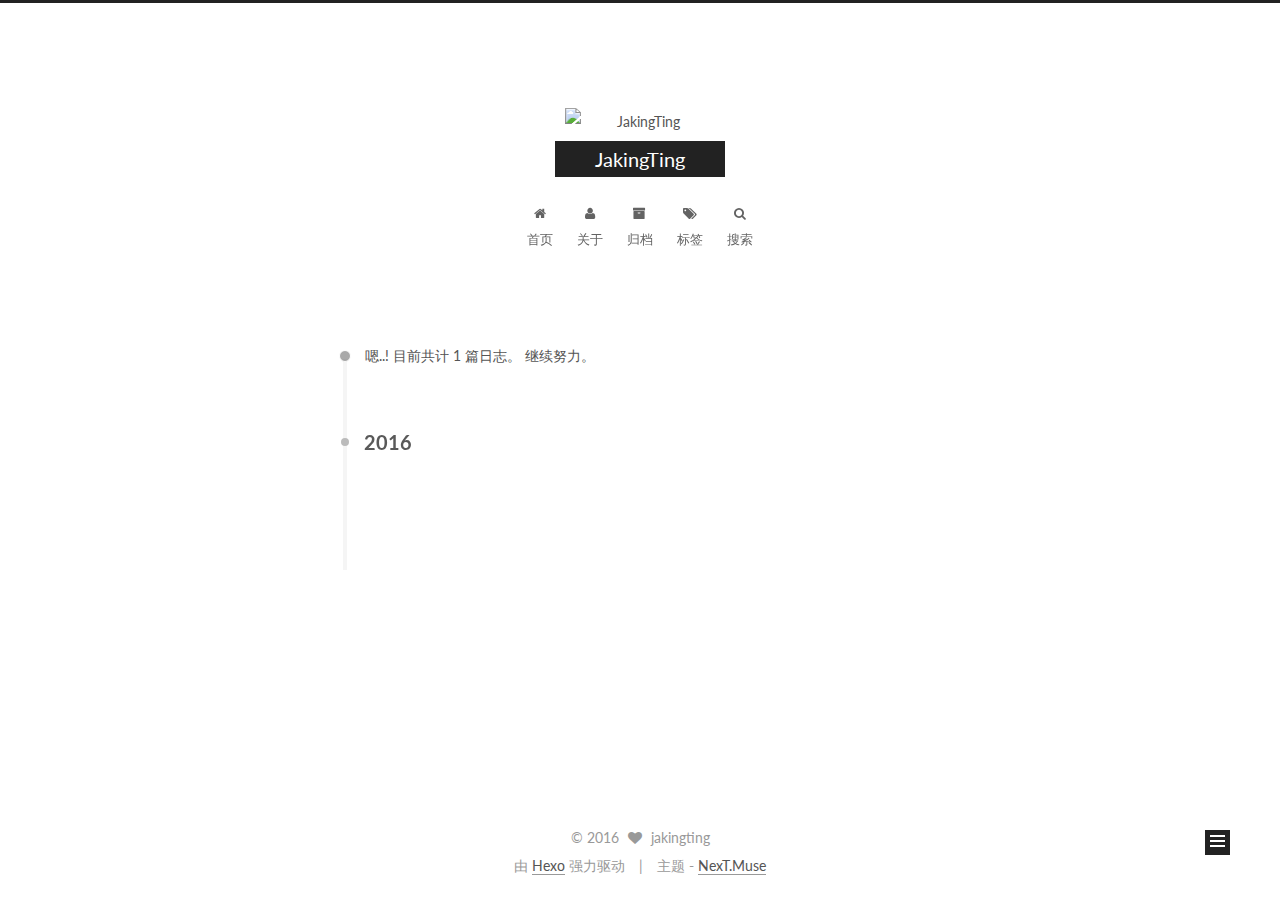
==== commit 189644c3: "Site updated: 2016-06-27 00:08:22" ====
--- a/archives/index.html
+++ b/archives/index.html
@@ -1,287 +1,693 @@
-<!DOCTYPE html>
-<html>
+<!doctype html>
+
+
+
+  
+
+
+<html class="theme-next muse use-motion">
 <head>
-  <meta charset="utf-8">
-  
-  <meta http-equiv="X-UA-Compatible" content="IE=edge" >
-  <title>Archives | JakingTing</title>
-  <meta name="viewport" content="width=device-width, initial-scale=1, maximum-scale=1">
-  <meta name="description">
+  <meta charset="UTF-8"/>
+<meta http-equiv="X-UA-Compatible" content="IE=edge,chrome=1" />
+<meta name="viewport" content="width=device-width, initial-scale=1, maximum-scale=1"/>
+
+
+
+<meta http-equiv="Cache-Control" content="no-transform" />
+<meta http-equiv="Cache-Control" content="no-siteapp" />
+
+
+
+
+
+
+
+
+
+
+
+
+  
+  
+  <link href="/vendors/fancybox/source/jquery.fancybox.css?v=2.1.5" rel="stylesheet" type="text/css" />
+
+
+
+
+  
+  
+  
+  
+
+  
+    
+    
+  
+
+  
+
+  
+
+  
+
+  
+
+  
+    
+    
+    <link href="//fonts.googleapis.com/css?family=Lato:300,300italic,400,400italic,700,700italic&subset=latin,latin-ext" rel="stylesheet" type="text/css">
+  
+
+
+
+
+
+
+<link href="/vendors/font-awesome/css/font-awesome.min.css?v=4.4.0" rel="stylesheet" type="text/css" />
+
+<link href="/css/main.css?v=5.0.1" rel="stylesheet" type="text/css" />
+
+
+  <meta name="keywords" content="Hexo, NexT" />
+
+
+
+
+
+
+
+
+  <link rel="shortcut icon" type="image/x-icon" href="/favicon.ico?v=5.0.1" />
+
+
+
+
+
+
+<meta name="description" content="青春若是一场天真的固执,你则是我最在乎的坚持">
 <meta property="og:type" content="website">
 <meta property="og:title" content="JakingTing">
 <meta property="og:url" content="http://yoursite.com/archives/index.html">
 <meta property="og:site_name" content="JakingTing">
-<meta property="og:description">
+<meta property="og:description" content="青春若是一场天真的固执,你则是我最在乎的坚持">
 <meta name="twitter:card" content="summary">
 <meta name="twitter:title" content="JakingTing">
-<meta name="twitter:description">
-  
-    <link rel="alternative" href="/atom.xml" title="JakingTing" type="application/atom+xml">
-  
-  
-    <link rel="icon" href="/favicon.png">
-  
-  <link rel="stylesheet" href="/css/style.css">
+<meta name="twitter:description" content="青春若是一场天真的固执,你则是我最在乎的坚持">
+
+
+
+<script type="text/javascript" id="hexo.configuration">
+  var NexT = window.NexT || {};
+  var CONFIG = {
+    scheme: 'Muse',
+    sidebar: {"position":"right","display":"post"},
+    fancybox: true,
+    motion: true,
+    duoshuo: {
+      userId: 0,
+      author: '博主'
+    }
+  };
+</script>
+
+
+
+
+  <link rel="canonical" href="http://yoursite.com/archives/"/>
+
+  <title> 归档 | JakingTing </title>
 </head>
 
-<body>
-  <div id="container">
-    <div class="left-col">
-    <div class="overlay"></div>
-<div class="intrude-less">
-	<header id="header" class="inner">
-		<a href="/" class="profilepic">
-			
-			<img lazy-src="https://avatars0.githubusercontent.com/u/9338944?v=3&amp;s=460" class="js-avatar">
-			
-		</a>
-
-		<hgroup>
-		  <h1 class="header-author"><a href="/">jakingting</a></h1>
-		</hgroup>
-
-		
-
-		
-			<div class="switch-btn">
-				<div class="icon">
-					<div class="icon-ctn">
-						<div class="icon-wrap icon-house" data-idx="0">
-							<div class="birdhouse"></div>
-							<div class="birdhouse_holes"></div>
-						</div>
-						<div class="icon-wrap icon-ribbon hide" data-idx="1">
-							<div class="ribbon"></div>
-						</div>
-						
-						<div class="icon-wrap icon-link hide" data-idx="2">
-							<div class="loopback_l"></div>
-							<div class="loopback_r"></div>
-						</div>
-						
-						
-						<div class="icon-wrap icon-me hide" data-idx="3">
-							<div class="user"></div>
-							<div class="shoulder"></div>
-						</div>
-						
-					</div>
-					
-				</div>
-				<div class="tips-box hide">
-					<div class="tips-arrow"></div>
-					<ul class="tips-inner">
-						<li>Menu</li>
-						<li>Tags</li>
-						
-						<li>Links</li>
-						
-						
-						<li>Über</li>
-						
-					</ul>
-				</div>
-			</div>
-		
-
-		<div class="switch-area">
-			<div class="switch-wrap">
-				<section class="switch-part switch-part1">
-					<nav class="header-menu">
-						<ul>
-						
-							<li><a href="/">主页</a></li>
-				        
-							<li><a href="/archives">所有文章</a></li>
-				        
-						</ul>
-					</nav>
-					<nav class="header-nav">
-						<div class="social">
-							
-								<a class="github" target="_blank" href="https://github.com/jakingting" title="github">github</a>
-					        
-						</div>
-					</nav>
-				</section>
-				
-				
-				<section class="switch-part switch-part2">
-					<div class="widget tagcloud" id="js-tagcloud">
-						<a href="/tags/class/" style="font-size: 10px;">class</a> <a href="/tags/java/" style="font-size: 10px;">java</a> <a href="/tags/对象/" style="font-size: 10px;">对象</a>
-					</div>
-				</section>
-				
-				
-				
-				<section class="switch-part switch-part3">
-					<div id="js-friends">
-					
-			          <a target="_blank" class="main-nav-link switch-friends-link" href="http://blog.csdn.net/jackingzheng">CSDN的博客</a>
-			        
-			        </div>
-				</section>
-				
-
-				
-				
-				<section class="switch-part switch-part4">
-				
-					<div id="js-aboutme">青春若是一场天真的固执,你则是我最在乎的坚持</div>
-				</section>
-				
-			</div>
-		</div>
-	</header>				
+<body itemscope itemtype="http://schema.org/WebPage" lang="zh-Hans">
+
+  
+
+
+
+  <script type="text/javascript">
+    var _hmt = _hmt || [];
+    (function() {
+      var hm = document.createElement("script");
+      hm.src = "//hm.baidu.com/hm.js?0f6bd06785c1c2a9f160867bfe1f3450";
+      var s = document.getElementsByTagName("script")[0];
+      s.parentNode.insertBefore(hm, s);
+    })();
+  </script>
+
+
+
+
+
+
+
+
+  
+  
+    
+  
+
+  <div class="container one-collumn sidebar-position-right  page-archive  ">
+    <div class="headband"></div>
+
+    <header id="header" class="header" itemscope itemtype="http://schema.org/WPHeader">
+      <div class="header-inner"><div class="site-meta ">
+  
+    <div class="site-meta-headline">
+      <a>
+        <img class="custom-logo-image" src="https://avatars0.githubusercontent.com/u/9338944?v=3&s=460"
+             alt="JakingTing"/>
+      </a>
+    </div>
+  
+
+  <div class="custom-logo-site-title">
+    <a href="/"  class="brand" rel="start">
+      <span class="logo-line-before"><i></i></span>
+      <span class="site-title">JakingTing</span>
+      <span class="logo-line-after"><i></i></span>
+    </a>
+  </div>
+  <p class="site-subtitle"></p>
 </div>
 
+<div class="site-nav-toggle">
+  <button>
+    <span class="btn-bar"></span>
+    <span class="btn-bar"></span>
+    <span class="btn-bar"></span>
+  </button>
+</div>
+
+<nav class="site-nav">
+  
+
+  
+    <ul id="menu" class="menu">
+      
+        
+        <li class="menu-item menu-item-home">
+          <a href="/" rel="section">
+            
+              <i class="menu-item-icon fa fa-fw fa-home"></i> <br />
+            
+            首页
+          </a>
+        </li>
+      
+        
+        <li class="menu-item menu-item-about">
+          <a href="/about" rel="section">
+            
+              <i class="menu-item-icon fa fa-fw fa-user"></i> <br />
+            
+            关于
+          </a>
+        </li>
+      
+        
+        <li class="menu-item menu-item-archives">
+          <a href="/archives" rel="section">
+            
+              <i class="menu-item-icon fa fa-fw fa-archive"></i> <br />
+            
+            归档
+          </a>
+        </li>
+      
+        
+        <li class="menu-item menu-item-tags">
+          <a href="/tags" rel="section">
+            
+              <i class="menu-item-icon fa fa-fw fa-tags"></i> <br />
+            
+            标签
+          </a>
+        </li>
+      
+
+      
+        <li class="menu-item menu-item-search">
+          
+            <a href="#" class="popup-trigger">
+          
+            
+              <i class="menu-item-icon fa fa-search fa-fw"></i> <br />
+            
+            搜索
+          </a>
+        </li>
+      
+    </ul>
+  
+
+  
+    <div class="site-search">
+      
+  <div class="popup">
+ <span class="search-icon fa fa-search"></span>
+ <input type="text" id="local-search-input">
+ <div id="local-search-result"></div>
+ <span class="popup-btn-close">close</span>
+</div>
+
+
     </div>
-    <div class="mid-col">
-      <nav id="mobile-nav">
-  	<div class="overlay">
-  		<div class="slider-trigger"></div>
-  		<h1 class="header-author js-mobile-header hide">jakingting</h1>
-  	</div>
-	<div class="intrude-less">
-		<header id="header" class="inner">
-			<div class="profilepic">
-			
-				<img lazy-src="https://avatars0.githubusercontent.com/u/9338944?v=3&amp;s=460" class="js-avatar">
-			
-			</div>
-			<hgroup>
-			  <h1 class="header-author">jakingting</h1>
-			</hgroup>
-			
-			<nav class="header-menu">
-				<ul>
-				
-					<li><a href="/">主页</a></li>
-		        
-					<li><a href="/archives">所有文章</a></li>
-		        
-		        <div class="clearfix"></div>
-				</ul>
-			</nav>
-			<nav class="header-nav">
-				<div class="social">
-					
-						<a class="github" target="_blank" href="https://github.com/jakingting" title="github">github</a>
-			        
-				</div>
-			</nav>
-		</header>				
-	</div>
+  
 </nav>
 
-      <div class="body-wrap">
-  
-  
-    
-    
-      
-      
-      <section class="archives-wrap">
-        <div class="archive-year-wrap">
-          <a href="/archives/2016" class="archive-year">2016</a>
+ </div>
+    </header>
+
+    <main id="main" class="main">
+      <div class="main-inner">
+        <div class="content-wrap">
+          <div id="content" class="content">
+            
+
+  <section id="posts" class="posts-collapse">
+    <span class="archive-move-on"></span>
+
+    <span class="archive-page-counter">
+      
+      
+      
+        
+      
+      嗯..! 目前共计 1 篇日志。 继续努力。
+    </span>
+
+    
+
+      
+      
+      
+
+      
+        
+        <div class="collection-title">
+          <h2 class="archive-year motion-element" id="archive-year-2016">2016</h2>
         </div>
-        <div class="archives">
-    
-    <article class="archive-article archive-type-post">
-  <div class="archive-article-inner">
-    <header class="archive-article-header">
-      	<div class="article-meta">
-	      	<a href="/2016/06/26/Java类型信息与应用－－动态代理/" class="archive-article-date">
-  	<time datetime="2016-06-26T01:59:32.000Z" itemprop="datePublished">Jun 26</time>
-</a>
+      
+      
+
+      
+
+  <article class="post post-type-normal" itemscope itemtype="http://schema.org/Article">
+    <header class="post-header">
+
+      <h1 class="post-title">
+        
+            <a class="post-title-link" href="/2016/06/26/Java类型信息与应用－－动态代理/" itemprop="url">
+              
+                <span itemprop="name">Java类型信息与应用－－动态代理</span>
+              
+            </a>
+        
+      </h1>
+
+      <div class="post-meta">
+        <time class="post-time" itemprop="dateCreated"
+              datetime="2016-06-26T09:59:32+08:00"
+              content="2016-06-26" >
+          06-26
+        </time>
+      </div>
+
+    </header>
+  </article>
+
+
+
+    
+
+  </section>
+
+  
+
+
+
+          </div>
+          
+
+
+          
+
         </div>
-    	 
-  
-    <h1 itemprop="name">
-      <a class="archive-article-title" href="/2016/06/26/Java类型信息与应用－－动态代理/">Java类型信息与应用－－动态代理</a>
-    </h1>
-  
-
-        <div class="article-info info-on-right">
-          
-	<div class="article-tag tagcloud">
-		<ul class="article-tag-list"><li class="article-tag-list-item"><a class="article-tag-list-link" href="/tags/class/">class</a></li><li class="article-tag-list-item"><a class="article-tag-list-link" href="/tags/java/">java</a></li><li class="article-tag-list-item"><a class="article-tag-list-link" href="/tags/对象/">对象</a></li></ul>
-	</div>
-
-          
-
-        </div>
-        <div class="clearfix"></div>
-    </header>
-  </div>
-</article>
-  
-  
-    </div></section>
-  
-
-    
-
-</div>
-      <footer id="footer">
-  <div class="outer">
-    <div id="footer-info">
-    	<div class="footer-left">
-    		&copy; 2016 jakingting
-    	</div>
-      	<div class="footer-right">
-      		<a href="http://hexo.io/" target="_blank">Hexo</a>  Theme <a href="https://github.com/litten/hexo-theme-yilia" target="_blank">Yilia</a> by Litten
-      	</div>
+        
+          
+  
+  <div class="sidebar-toggle">
+    <div class="sidebar-toggle-line-wrap">
+      <span class="sidebar-toggle-line sidebar-toggle-line-first"></span>
+      <span class="sidebar-toggle-line sidebar-toggle-line-middle"></span>
+      <span class="sidebar-toggle-line sidebar-toggle-line-last"></span>
     </div>
   </div>
-</footer>
+
+  <aside id="sidebar" class="sidebar">
+    <div class="sidebar-inner">
+
+      
+
+      
+
+      <section class="site-overview sidebar-panel  sidebar-panel-active ">
+        <div class="site-author motion-element" itemprop="author" itemscope itemtype="http://schema.org/Person">
+          <img class="site-author-image" itemprop="image"
+               src="https://avatars0.githubusercontent.com/u/9338944?v=3&s=460"
+               alt="jakingting" />
+          <p class="site-author-name" itemprop="name">jakingting</p>
+          <p class="site-description motion-element" itemprop="description">青春若是一场天真的固执,你则是我最在乎的坚持</p>
+        </div>
+        <nav class="site-state motion-element">
+          <div class="site-state-item site-state-posts">
+            <a href="/archives">
+              <span class="site-state-item-count">1</span>
+              <span class="site-state-item-name">日志</span>
+            </a>
+          </div>
+
+          
+
+          
+            <div class="site-state-item site-state-tags">
+              <a href="/tags">
+                <span class="site-state-item-count">3</span>
+                <span class="site-state-item-name">标签</span>
+              </a>
+            </div>
+          
+
+        </nav>
+
+        
+
+        <div class="links-of-author motion-element">
+          
+        </div>
+
+        
+        
+
+        
+        
+
+      </section>
+
+      
+
     </div>
-    
-  <link rel="stylesheet" href="/fancybox/jquery.fancybox.css">
-
-
-<script>
-	var yiliaConfig = {
-		fancybox: true,
-		mathjax: true,
-		animate: true,
-		isHome: false,
-		isPost: false,
-		isArchive: true,
-		isTag: false,
-		isCategory: false,
-		open_in_new: false
-	}
+  </aside>
+
+
+        
+      </div>
+    </main>
+
+    <footer id="footer" class="footer">
+      <div class="footer-inner">
+        <div class="copyright" >
+  
+  &copy; 
+  <span itemprop="copyrightYear">2016</span>
+  <span class="with-love">
+    <i class="fa fa-heart"></i>
+  </span>
+  <span class="author" itemprop="copyrightHolder">jakingting</span>
+</div>
+
+<div class="powered-by">
+  由 <a class="theme-link" href="http://hexo.io">Hexo</a> 强力驱动
+</div>
+
+<div class="theme-info">
+  主题 -
+  <a class="theme-link" href="https://github.com/iissnan/hexo-theme-next">
+    NexT.Muse
+  </a>
+</div>
+
+        
+
+        
+      </div>
+    </footer>
+
+    <div class="back-to-top">
+      <i class="fa fa-arrow-up"></i>
+    </div>
+  </div>
+
+  
+
+<script type="text/javascript">
+  if (Object.prototype.toString.call(window.Promise) !== '[object Function]') {
+    window.Promise = null;
+  }
 </script>
-<script src="http://7.url.cn/edu/jslib/comb/require-2.1.6,jquery-1.9.1.min.js"></script>
-<script src="/js/main.js"></script>
-
-
-
-
-
-
-<script type="text/x-mathjax-config">
-MathJax.Hub.Config({
-    tex2jax: {
+
+
+
+
+
+
+
+
+
+  
+
+
+
+  
+  <script type="text/javascript" src="/vendors/jquery/index.js?v=2.1.3"></script>
+
+  
+  <script type="text/javascript" src="/vendors/fastclick/lib/fastclick.min.js?v=1.0.6"></script>
+
+  
+  <script type="text/javascript" src="/vendors/jquery_lazyload/jquery.lazyload.js?v=1.9.7"></script>
+
+  
+  <script type="text/javascript" src="/vendors/velocity/velocity.min.js?v=1.2.1"></script>
+
+  
+  <script type="text/javascript" src="/vendors/velocity/velocity.ui.min.js?v=1.2.1"></script>
+
+  
+  <script type="text/javascript" src="/vendors/fancybox/source/jquery.fancybox.pack.js?v=2.1.5"></script>
+
+
+  
+
+
+  <script type="text/javascript" src="/js/src/utils.js?v=5.0.1"></script>
+
+  <script type="text/javascript" src="/js/src/motion.js?v=5.0.1"></script>
+
+
+
+  
+  
+
+  
+  
+    <script type="text/javascript" id="motion.page.archive">
+      $('.archive-year').velocity('transition.slideLeftIn');
+    </script>
+  
+
+
+  
+
+
+  <script type="text/javascript" src="/js/src/bootstrap.js?v=5.0.1"></script>
+
+
+
+  
+
+  
+    
+  
+
+  <script type="text/javascript">
+    var duoshuoQuery = {short_name:"jakingting"};
+    (function() {
+      var ds = document.createElement('script');
+      ds.type = 'text/javascript';ds.async = true;
+      ds.id = 'duoshuo-script';
+      ds.src = (document.location.protocol == 'https:' ? 'https:' : 'http:') + '//static.duoshuo.com/embed.js';
+      ds.charset = 'UTF-8';
+      (document.getElementsByTagName('head')[0]
+      || document.getElementsByTagName('body')[0]).appendChild(ds);
+    })();
+  </script>
+
+  
+    
+  
+
+
+
+
+
+
+  
+  
+  <script type="text/javascript">
+    // Popup Window;
+    var isfetched = false;
+    // Search DB path;
+    var search_path = "search.xml";
+    if (search_path.length == 0) {
+       search_path = "search.xml";
+    }
+    var path = "/" + search_path;
+    // monitor main search box;
+
+    function proceedsearch() {
+      $("body").append('<div class="popoverlay">').css('overflow', 'hidden');
+      $('.popup').toggle();
+
+    }
+    // search function;
+    var searchFunc = function(path, search_id, content_id) {
+    'use strict';
+    $.ajax({
+        url: path,
+        dataType: "xml",
+        async: true,
+        success: function( xmlResponse ) {
+            // get the contents from search data
+            isfetched = true;
+            $('.popup').detach().appendTo('.header-inner');
+            var datas = $( "entry", xmlResponse ).map(function() {
+                return {
+                    title: $( "title", this ).text(),
+                    content: $("content",this).text(),
+                    url: $( "url" , this).text()
+                };
+            }).get();
+            var $input = document.getElementById(search_id);
+            var $resultContent = document.getElementById(content_id);
+            $input.addEventListener('input', function(){
+                var matchcounts = 0;
+                var str='<ul class=\"search-result-list\">';                
+                var keywords = this.value.trim().toLowerCase().split(/[\s\-]+/);
+                $resultContent.innerHTML = "";
+                if (this.value.trim().length > 1) {
+                // perform local searching
+                datas.forEach(function(data) {
+                    var isMatch = true;
+                    var content_index = [];
+                    var data_title = data.title.trim().toLowerCase();
+                    var data_content = data.content.trim().replace(/<[^>]+>/g,"").toLowerCase();
+                    var data_url = data.url;
+                    var index_title = -1;
+                    var index_content = -1;
+                    var first_occur = -1;
+                    // only match artiles with not empty titles and contents
+                    if(data_title != '' && data_content != '') {
+                        keywords.forEach(function(keyword, i) {
+                            index_title = data_title.indexOf(keyword);
+                            index_content = data_content.indexOf(keyword);
+                            if( index_title < 0 && index_content < 0 ){
+                                isMatch = false;
+                            } else {
+                                if (index_content < 0) {
+                                    index_content = 0;
+                                }
+                                if (i == 0) {
+                                    first_occur = index_content;
+                                }
+                            }
+                        });
+                    }
+                    // show search results
+                    if (isMatch) {
+                        matchcounts += 1;
+                        str += "<li><a href='"+ data_url +"' class='search-result-title'>"+ data_title +"</a>";
+                        var content = data.content.trim().replace(/<[^>]+>/g,"");
+                        if (first_occur >= 0) {
+                            // cut out 100 characters
+                            var start = first_occur - 20;
+                            var end = first_occur + 80;
+                            if(start < 0){
+                                start = 0;
+                            }
+                            if(start == 0){
+                                end = 50;
+                            }
+                            if(end > content.length){
+                                end = content.length;
+                            }
+                            var match_content = content.substring(start, end);
+                            // highlight all keywords
+                            keywords.forEach(function(keyword){
+                                var regS = new RegExp(keyword, "gi");
+                                match_content = match_content.replace(regS, "<b class=\"search-keyword\">"+keyword+"</b>");
+                            });
+                            
+                            str += "<p class=\"search-result\">" + match_content +"...</p>"
+                        }
+                        str += "</li>";
+                    }
+                })};
+                str += "</ul>";
+                if (matchcounts == 0) { str = '<div id="no-result"><i class="fa fa-frown-o fa-5x" /></div>' }
+                if (keywords == "") { str = '<div id="no-result"><i class="fa fa-search fa-5x" /></div>' }
+                $resultContent.innerHTML = str;
+            });
+            proceedsearch();
+        }
+    });}
+
+    // handle and trigger popup window;
+    $('.popup-trigger').mousedown(function(e) {
+      e.stopPropagation();
+      if (isfetched == false) {
+        searchFunc(path, 'local-search-input', 'local-search-result');
+      } else {
+        proceedsearch();
+      };
+
+    });
+
+    $('.popup-btn-close').click(function(e){
+      $('.popup').hide();
+      $(".popoverlay").remove();
+      $('body').css('overflow', '');
+    });
+    $('.popup').click(function(e){
+      e.stopPropagation();
+    });
+  </script>
+
+  
+  <script type="text/x-mathjax-config">
+    MathJax.Hub.Config({
+      tex2jax: {
         inlineMath: [ ['$','$'], ["\\(","\\)"]  ],
         processEscapes: true,
         skipTags: ['script', 'noscript', 'style', 'textarea', 'pre', 'code']
-    }
-});
-
-MathJax.Hub.Queue(function() {
-    var all = MathJax.Hub.getAllJax(), i;
-    for(i=0; i < all.length; i += 1) {
-        all[i].SourceElement().parentNode.className += ' has-jax';                 
-    }       
-});
-</script>
-
-<script type="text/javascript" src="http://cdn.mathjax.org/mathjax/latest/MathJax.js?config=TeX-AMS-MML_HTMLorMML">
-</script>
-
-
-  </div>
+      }
+    });
+  </script>
+
+  <script type="text/x-mathjax-config">
+    MathJax.Hub.Queue(function() {
+      var all = MathJax.Hub.getAllJax(), i;
+      for (i=0; i < all.length; i += 1) {
+        all[i].SourceElement().parentNode.className += ' has-jax';
+      }
+    });
+  </script>
+  <script type="text/javascript" src="//cdn.mathjax.org/mathjax/latest/MathJax.js?config=TeX-AMS-MML_HTMLorMML"></script>
+
+
+  
+
+  
+
 </body>
-</html>+</html>
--- a/css/main.css
+++ b/css/main.css
@@ -0,0 +1,2182 @@
+/* normalize.css v3.0.2 | MIT License | git.io/normalize */
+html {
+  font-family: sans-serif; /* 1 */
+  -ms-text-size-adjust: 100%; /* 2 */
+  -webkit-text-size-adjust: 100%; /* 2 */
+}
+body {
+  margin: 0;
+}
+article,
+aside,
+details,
+figcaption,
+figure,
+footer,
+header,
+hgroup,
+main,
+menu,
+nav,
+section,
+summary {
+  display: block;
+}
+audio,
+canvas,
+progress,
+video {
+  display: inline-block; /* 1 */
+  vertical-align: baseline; /* 2 */
+}
+audio:not([controls]) {
+  display: none;
+  height: 0;
+}
+[hidden],
+template {
+  display: none;
+}
+a {
+  background-color: transparent;
+}
+a:active,
+a:hover {
+  outline: 0;
+}
+abbr[title] {
+  border-bottom: 1px dotted;
+}
+b,
+strong {
+  font-weight: bold;
+}
+dfn {
+  font-style: italic;
+}
+h1 {
+  font-size: 2em;
+  margin: 0.67em 0;
+}
+mark {
+  background: #ff0;
+  color: #000;
+}
+small {
+  font-size: 80%;
+}
+sub,
+sup {
+  font-size: 75%;
+  line-height: 0;
+  position: relative;
+  vertical-align: baseline;
+}
+sup {
+  top: -0.5em;
+}
+sub {
+  bottom: -0.25em;
+}
+img {
+  border: 0;
+}
+svg:not(:root) {
+  overflow: hidden;
+}
+figure {
+  margin: 1em 40px;
+}
+hr {
+  -moz-box-sizing: content-box;
+  box-sizing: content-box;
+  height: 0;
+}
+pre {
+  overflow: auto;
+}
+code,
+kbd,
+pre,
+samp {
+  font-family: monospace, monospace;
+  font-size: 1em;
+}
+button,
+input,
+optgroup,
+select,
+textarea {
+  color: inherit; /* 1 */
+  font: inherit; /* 2 */
+  margin: 0; /* 3 */
+}
+button {
+  overflow: visible;
+}
+button,
+select {
+  text-transform: none;
+}
+button,
+html input[type="button"],
+input[type="reset"],
+input[type="submit"] {
+  -webkit-appearance: button; /* 2 */
+  cursor: pointer; /* 3 */
+}
+button[disabled],
+html input[disabled] {
+  cursor: default;
+}
+button::-moz-focus-inner,
+input::-moz-focus-inner {
+  border: 0;
+  padding: 0;
+}
+input {
+  line-height: normal;
+}
+input[type="checkbox"],
+input[type="radio"] {
+  box-sizing: border-box; /* 1 */
+  padding: 0; /* 2 */
+}
+input[type="number"]::-webkit-inner-spin-button,
+input[type="number"]::-webkit-outer-spin-button {
+  height: auto;
+}
+input[type="search"] {
+  -webkit-appearance: textfield; /* 1 */
+  -moz-box-sizing: content-box;
+  -webkit-box-sizing: content-box; /* 2 */
+  box-sizing: content-box;
+}
+input[type="search"]::-webkit-search-cancel-button,
+input[type="search"]::-webkit-search-decoration {
+  -webkit-appearance: none;
+}
+fieldset {
+  border: 1px solid #c0c0c0;
+  margin: 0 2px;
+  padding: 0.35em 0.625em 0.75em;
+}
+legend {
+  border: 0; /* 1 */
+  padding: 0; /* 2 */
+}
+textarea {
+  overflow: auto;
+}
+optgroup {
+  font-weight: bold;
+}
+table {
+  border-collapse: collapse;
+  border-spacing: 0;
+}
+td,
+th {
+  padding: 0;
+}
+::selection {
+  background: #262a30;
+  color: #fff;
+}
+body {
+  position: relative;
+  font-family: 'Lato', "PingFang SC", "Microsoft YaHei", sans-serif;
+  font-size: 14px;
+  line-height: 2;
+  color: #555;
+  background: #fff;
+}
+@media (max-width: 767px) {
+  body {
+    padding-right: 0 !important;
+  }
+}
+@media (min-width: 768px) and (max-width: 991px) {
+  body {
+    padding-right: 0 !important;
+  }
+}
+@media (min-width: 1600px) {
+  body {
+    font-size: 16px;
+  }
+}
+h1,
+h2,
+h3,
+h4,
+h5,
+h6 {
+  margin: 0;
+  padding: 0;
+  font-weight: bold;
+  line-height: 1.5;
+  font-family: 'Lato', "PingFang SC", "Microsoft YaHei", sans-serif;
+}
+h2,
+h3,
+h4,
+h5,
+h6 {
+  margin: 20px 0 15px;
+}
+h1 {
+  font-size: 22px;
+}
+@media (max-width: 767px) {
+  h1 {
+    font-size: 18px;
+  }
+}
+h2 {
+  font-size: 20px;
+}
+@media (max-width: 767px) {
+  h2 {
+    font-size: 16px;
+  }
+}
+h3 {
+  font-size: 18px;
+}
+@media (max-width: 767px) {
+  h3 {
+    font-size: 14px;
+  }
+}
+h4 {
+  font-size: 16px;
+}
+@media (max-width: 767px) {
+  h4 {
+    font-size: 12px;
+  }
+}
+h5 {
+  font-size: 14px;
+}
+@media (max-width: 767px) {
+  h5 {
+    font-size: 10px;
+  }
+}
+h6 {
+  font-size: 12px;
+}
+@media (max-width: 767px) {
+  h6 {
+    font-size: 8px;
+  }
+}
+p {
+  margin: 0 0 25px 0;
+}
+a {
+  color: #555;
+  text-decoration: none;
+  border-bottom: 1px solid #999;
+  word-wrap: break-word;
+}
+a:hover {
+  color: #222;
+  border-bottom-color: #222;
+}
+ul {
+  list-style: none;
+}
+blockquote {
+  margin: 0;
+  padding: 0;
+}
+img {
+  display: block;
+  margin: auto;
+  max-width: 100%;
+  height: auto;
+}
+hr {
+  margin: 40px 0;
+  height: 3px;
+  border: none;
+  background-color: #ddd;
+  background-image: repeating-linear-gradient(-45deg, #fff, #fff 4px, transparent 4px, transparent 8px);
+}
+blockquote {
+  padding: 0 15px;
+  color: #666;
+  border-left: 4px solid #ddd;
+}
+blockquote cite::before {
+  content: "-";
+  padding: 0 5px;
+}
+dt {
+  font-weight: 700;
+}
+dd {
+  margin: 0;
+  padding: 0;
+}
+.text-left {
+  text-align: left;
+}
+.text-center {
+  text-align: center;
+}
+.text-right {
+  text-align: right;
+}
+.text-justify {
+  text-align: justify;
+}
+.text-nowrap {
+  white-space: nowrap;
+}
+.text-lowercase {
+  text-transform: lowercase;
+}
+.text-uppercase {
+  text-transform: uppercase;
+}
+.text-capitalize {
+  text-transform: capitalize;
+}
+.center-block {
+  display: block;
+  margin-left: auto;
+  margin-right: auto;
+}
+.clearfix:before,
+.clearfix:after {
+  content: " ";
+  display: table;
+}
+.clearfix:after {
+  clear: both;
+}
+.pullquote {
+  width: 45%;
+}
+.pullquote.left {
+  float: left;
+  margin-left: 5px;
+  margin-right: 10px;
+}
+.pullquote.right {
+  float: right;
+  margin-left: 10px;
+  margin-right: 5px;
+}
+.affix.affix.affix {
+  position: fixed;
+}
+.translation {
+  margin-top: -20px;
+  font-size: 14px;
+  color: #999;
+}
+.scrollbar-measure {
+  width: 100px;
+  height: 100px;
+  overflow: scroll;
+  position: absolute;
+  top: -9999px;
+}
+.use-motion .motion-element {
+  opacity: 0;
+}
+#local-search-input {
+  padding: 3px;
+  border: none;
+  text-indent: 14px;
+  border-radius: 0;
+  width: 140px;
+  outline: none;
+  border-bottom: 1px solid #999;
+  background: inherit;
+  opacity: 0.5;
+}
+#local-search-input:focus {
+  opacity: 1;
+}
+.search-icon {
+  position: absolute;
+  top: 9px;
+}
+table {
+  margin: 20px 0;
+  width: 100%;
+  border-collapse: collapse;
+  border-spacing: 0;
+  border: 1px solid #ddd;
+  font-size: 14px;
+  table-layout: fixed;
+  word-wrap: break-all;
+}
+table>tbody>tr:nth-of-type(odd) {
+  background-color: #f9f9f9;
+}
+table>tbody>tr:hover {
+  background-color: #f5f5f5;
+}
+caption,
+th,
+td {
+  padding: 8px;
+  text-align: left;
+  vertical-align: middle;
+  font-weight: normal;
+}
+th,
+td {
+  border-bottom: 3px solid #ddd;
+  border-right: 1px solid #eee;
+}
+th {
+  padding-bottom: 10px;
+  font-weight: 700;
+}
+td {
+  border-bottom-width: 1px;
+}
+html,
+body {
+  height: 100%;
+}
+.container {
+  position: relative;
+  min-height: 100%;
+}
+.header-inner {
+  margin: 0 auto;
+  padding: 100px 0 70px;
+  width: 700px;
+}
+@media (min-width: 1600px) {
+  .container .header-inner {
+    width: 900px;
+  }
+}
+.main {
+  padding-bottom: 150px;
+}
+.main-inner {
+  margin: 0 auto;
+  width: 700px;
+}
+@media (min-width: 1600px) {
+  .container .main-inner {
+    width: 900px;
+  }
+}
+.footer {
+  position: absolute;
+  left: 0;
+  bottom: 0;
+  width: 100%;
+  min-height: 50px;
+}
+.footer-inner {
+  box-sizing: border-box;
+  margin: 20px auto;
+  width: 700px;
+}
+@media (min-width: 1600px) {
+  .container .footer-inner {
+    width: 900px;
+  }
+}
+pre,
+.highlight {
+  overflow: auto;
+  margin: 20px 0;
+  padding: 15px;
+  font-size: 13px;
+  color: #4d4d4c;
+  background: #f7f7f7;
+  line-height: 1.6;
+}
+pre,
+code {
+  font-family: consolas, Menlo, "PingFang SC", "Microsoft YaHei", monospace;
+}
+code {
+  padding: 2px 4px;
+  word-break: break-all;
+  color: #555;
+  background: #eee;
+  border-radius: 4px;
+  font-size: 13px;
+}
+pre code {
+  padding: 0;
+  color: #4d4d4c;
+  background: none;
+  text-shadow: none;
+}
+.highlight pre {
+  border: none;
+  margin: 0;
+  padding: 1px;
+}
+.highlight table {
+  margin: 0;
+  width: auto;
+  border: none;
+}
+.highlight td {
+  border: none;
+  padding: 0;
+}
+.highlight figcaption {
+  font-size: 1em;
+  color: #4d4d4c;
+  line-height: 1em;
+  margin-bottom: 1em;
+}
+.highlight figcaption:before,
+.highlight figcaption:after {
+  content: " ";
+  display: table;
+}
+.highlight figcaption:after {
+  clear: both;
+}
+.highlight figcaption a {
+  float: right;
+  color: #4d4d4c;
+}
+.highlight figcaption a:hover {
+  border-bottom-color: #4d4d4c;
+}
+.highlight .gutter pre {
+  color: #666;
+  text-align: right;
+  padding-right: 20px;
+}
+.highlight .line {
+  height: 20px;
+}
+.gist table {
+  width: auto;
+}
+.gist table td {
+  border: none;
+}
+pre .comment {
+  color: #8e908c;
+}
+pre .variable,
+pre .attribute,
+pre .tag,
+pre .regexp,
+pre .ruby .constant,
+pre .xml .tag .title,
+pre .xml .pi,
+pre .xml .doctype,
+pre .html .doctype,
+pre .css .id,
+pre .css .class,
+pre .css .pseudo {
+  color: #c82829;
+}
+pre .number,
+pre .preprocessor,
+pre .built_in,
+pre .literal,
+pre .params,
+pre .constant,
+pre .command {
+  color: #f5871f;
+}
+pre .ruby .class .title,
+pre .css .rules .attribute,
+pre .string,
+pre .value,
+pre .inheritance,
+pre .header,
+pre .ruby .symbol,
+pre .xml .cdata,
+pre .special,
+pre .number,
+pre .formula {
+  color: #718c00;
+}
+pre .title,
+pre .css .hexcolor {
+  color: #3e999f;
+}
+pre .function,
+pre .python .decorator,
+pre .python .title,
+pre .ruby .function .title,
+pre .ruby .title .keyword,
+pre .perl .sub,
+pre .javascript .title,
+pre .coffeescript .title {
+  color: #4271ae;
+}
+pre .keyword,
+pre .javascript .function {
+  color: #8959a8;
+}
+.full-image.full-image.full-image {
+  border: none;
+  max-width: 100%;
+  width: auto;
+  margin: 20px auto;
+}
+@media (min-width: 992px) {
+  .full-image.full-image.full-image {
+    max-width: none;
+    width: 126%;
+    margin: 0 -13%;
+  }
+}
+.blockquote-center,
+.page-home .post-type-quote blockquote,
+.page-post-detail .post-type-quote blockquote {
+  position: relative;
+  margin: 40px 0;
+  padding: 0;
+  border-left: none;
+  text-align: center;
+}
+.blockquote-center::before,
+.page-home .post-type-quote blockquote::before,
+.page-post-detail .post-type-quote blockquote::before,
+.blockquote-center::after,
+.page-home .post-type-quote blockquote::after,
+.page-post-detail .post-type-quote blockquote::after {
+  position: absolute;
+  content: ' ';
+  display: block;
+  width: 100%;
+  height: 24px;
+  opacity: 0.2;
+  background-repeat: no-repeat;
+  background-position: 0 -6px;
+  background-size: 22px 22px;
+}
+.blockquote-center::before,
+.page-home .post-type-quote blockquote::before,
+.page-post-detail .post-type-quote blockquote::before {
+  top: -20px;
+  background-image: url("../images/quote-l.svg");
+  border-top: 1px solid #ccc;
+}
+.blockquote-center::after,
+.page-home .post-type-quote blockquote::after,
+.page-post-detail .post-type-quote blockquote::after {
+  bottom: -20px;
+  background-image: url("../images/quote-r.svg");
+  border-bottom: 1px solid #ccc;
+  background-position: 100% 8px;
+}
+.blockquote-center p,
+.page-home .post-type-quote blockquote p,
+.page-post-detail .post-type-quote blockquote p,
+.blockquote-center div,
+.page-home .post-type-quote blockquote div,
+.page-post-detail .post-type-quote blockquote div {
+  text-align: center;
+}
+.post .post-body .group-picture img {
+  box-sizing: border-box;
+  padding: 0 3px;
+  border: none;
+}
+.post .group-picture-row {
+  overflow: hidden;
+  margin-top: 6px;
+}
+.post .group-picture-row:first-child {
+  margin-top: 0;
+}
+.post .group-picture-column {
+  float: left;
+}
+.page-post-detail .post-body .group-picture-column {
+  float: none;
+  margin-top: 10px;
+  width: auto !important;
+}
+.page-post-detail .post-body .group-picture-column img {
+  margin: 0 auto;
+}
+.page-archive .group-picture-container {
+  overflow: hidden;
+}
+.page-archive .group-picture-row {
+  float: left;
+}
+.page-archive .group-picture-row:first-child {
+  margin-top: 6px;
+}
+.page-archive .group-picture-column {
+  max-width: 150px;
+  max-height: 150px;
+}
+.btn {
+  display: inline-block;
+  padding: 0 20px;
+  font-size: 14px;
+  color: #fff;
+  background: #222;
+  border: 2px solid #222;
+  text-decoration: none;
+  border-radius: 0;
+  transition-property: background-color;
+  transition-duration: 0.2s;
+  transition-timing-function: ease-in-out;
+  transition-delay: 0s;
+}
+.btn:hover,
+.post-more-link .btn:hover {
+  border-color: #222;
+  color: #222;
+  background: #fff;
+}
+.btn-bar {
+  display: block;
+  width: 22px;
+  height: 2px;
+  background: #555;
+  border-radius: 1px;
+}
+.btn-bar+.btn-bar {
+  margin-top: 4px;
+}
+.pagination {
+  margin: 120px 0 40px;
+  text-align: center;
+  border-top: 1px solid #eee;
+}
+.page-number-basic,
+.pagination .prev,
+.pagination .next,
+.pagination .page-number,
+.pagination .space {
+  display: inline-block;
+  position: relative;
+  top: -1px;
+  margin: 0 10px;
+  padding: 0 10px;
+  line-height: 30px;
+}
+@media (max-width: 767px) {
+  .page-number-basic,
+  .pagination .prev,
+  .pagination .next,
+  .pagination .page-number,
+  .pagination .space {
+    margin: 0 5px;
+  }
+}
+.pagination .prev,
+.pagination .next,
+.pagination .page-number {
+  border-bottom: 0;
+  border-top: 1px solid #eee;
+  transition-property: border-color;
+  transition-duration: 0.2s;
+  transition-timing-function: ease-in-out;
+  transition-delay: 0s;
+}
+.pagination .prev:hover,
+.pagination .next:hover,
+.pagination .page-number:hover {
+  border-top-color: #222;
+}
+.pagination .space {
+  padding: 0;
+  margin: 0;
+}
+.pagination .prev {
+  margin-left: 0;
+}
+.pagination .next {
+  margin-right: 0;
+}
+.pagination .page-number.current {
+  color: #fff;
+  background: #ccc;
+  border-top-color: #ccc;
+}
+@media (max-width: 767px) {
+  .pagination {
+    border-top: none;
+  }
+  .pagination .prev,
+  .pagination .next,
+  .pagination .page-number {
+    margin-bottom: 10px;
+    border-top: 0;
+    border-bottom: 1px solid #eee;
+  }
+  .pagination .prev:hover,
+  .pagination .next:hover,
+  .pagination .page-number:hover {
+    border-bottom-color: #222;
+  }
+}
+.comments {
+  margin: 60px 20px 0;
+}
+.tag-cloud {
+  text-align: center;
+}
+.tag-cloud a {
+  display: inline-block;
+  margin: 10px;
+}
+.back-to-top {
+  box-sizing: border-box;
+  position: fixed;
+  bottom: -100px;
+  right: 50px;
+  z-index: 1050;
+  padding: 0 6px;
+  width: 25px;
+  background: #222;
+  font-size: 12px;
+  opacity: 1;
+  color: #fff;
+  cursor: pointer;
+  text-align: center;
+  -webkit-transform: translateZ(0);
+  transition-property: bottom;
+  transition-duration: 0.2s;
+  transition-timing-function: ease-in-out;
+  transition-delay: 0s;
+}
+@media (max-width: 767px) {
+  .back-to-top {
+    display: none;
+  }
+}
+@media (min-width: 768px) and (max-width: 991px) {
+  .back-to-top {
+    display: none;
+  }
+}
+.back-to-top.back-to-top-on {
+  bottom: 19px;
+}
+.header {
+  background: #fff;
+}
+.header-inner {
+  position: relative;
+}
+.headband {
+  height: 3px;
+  background: #222;
+}
+.site-meta {
+  margin: 0;
+  text-align: center;
+}
+@media (max-width: 767px) {
+  .site-meta {
+    text-align: center;
+  }
+}
+.brand {
+  position: relative;
+  display: inline-block;
+  padding: 0 40px;
+  color: #fff;
+  background: #222;
+  border-bottom: none;
+}
+.brand:hover {
+  color: #fff;
+}
+.logo {
+  display: inline-block;
+  margin-right: 5px;
+  line-height: 36px;
+  vertical-align: top;
+}
+.site-title {
+  display: inline-block;
+  vertical-align: top;
+  line-height: 36px;
+  font-size: 20px;
+  font-weight: normal;
+  font-family: 'Lato', "PingFang SC", "Microsoft YaHei", sans-serif;
+}
+.site-subtitle {
+  margin-top: 10px;
+  font-size: 13px;
+  color: #999;
+}
+.use-motion .brand {
+  opacity: 0;
+}
+.use-motion .logo,
+.use-motion .site-title,
+.use-motion .site-subtitle {
+  opacity: 0;
+  position: relative;
+  top: -10px;
+}
+.site-nav-toggle {
+  display: none;
+  position: absolute;
+  top: 10px;
+  left: 10px;
+}
+@media (max-width: 767px) {
+  .site-nav-toggle {
+    display: block;
+  }
+}
+.site-nav-toggle button {
+  margin-top: 2px;
+  padding: 9px 10px;
+  background: transparent;
+  border: none;
+}
+@media (max-width: 767px) {
+  .site-nav {
+    display: none;
+    margin: 0 -10px;
+    padding: 0 10px;
+    clear: both;
+    border-top: 1px solid #ddd;
+  }
+}
+@media (min-width: 768px) and (max-width: 991px) {
+  .site-nav {
+    display: block !important;
+  }
+}
+@media (min-width: 992px) {
+  .site-nav {
+    display: block !important;
+  }
+}
+.menu {
+  margin-top: 20px;
+  padding-left: 0;
+  text-align: center;
+}
+.menu .menu-item {
+  display: inline-block;
+  margin: 0 10px;
+}
+@media screen and (max-width: 767px) {
+  .menu .menu-item {
+    margin-top: 10px;
+  }
+}
+.menu .menu-item a {
+  display: block;
+  font-size: 13px;
+  text-transform: capitalize;
+  line-height: inherit;
+  border-bottom: 1px solid transparent;
+  transition-property: border-color;
+  transition-duration: 0.2s;
+  transition-timing-function: ease-in-out;
+  transition-delay: 0s;
+}
+.menu .menu-item a:hover {
+  border-bottom-color: #222;
+}
+.menu .menu-item .fa {
+  margin-right: 5px;
+}
+.use-motion .menu-item {
+  opacity: 0;
+}
+.post-body {
+  font-family: 'Lato', "PingFang SC", "Microsoft YaHei", sans-serif;
+}
+@media (max-width: 767px) {
+  .post-body {
+    word-break: break-word;
+  }
+}
+.post-body .fancybox img {
+  display: block !important;
+  margin: 0 auto;
+  cursor: pointer;
+  cursor: zoom-in;
+  cursor: -webkit-zoom-in;
+}
+.post-body .image-caption,
+.post-body .figure .caption {
+  margin: 10px auto 15px;
+  text-align: center;
+  font-size: 14px;
+  color: #999;
+  font-weight: bold;
+  line-height: 1;
+}
+.post-sticky-flag {
+  display: inline-block;
+  font-size: 16px;
+  -ms-transform: rotate(30deg);
+  -webkit-transform: rotate(30deg);
+  -moz-transform: rotate(30deg);
+  -ms-transform: rotate(30deg);
+  -o-transform: rotate(30deg);
+  transform: rotate(30deg);
+}
+.posts-expand {
+  padding-top: 40px;
+}
+@media (max-width: 767px) {
+  .posts-expand {
+    margin: 0 20px;
+  }
+  .post-body pre,
+  .post-body .highlight {
+    padding: 10px;
+  }
+  .post-body pre .gutter pre,
+  .post-body .highlight .gutter pre {
+    padding-right: 10px;
+  }
+}
+@media (min-width: 992px) {
+  .posts-expand .post-body {
+    text-align: justify;
+  }
+}
+.posts-expand .post-body h2,
+.posts-expand .post-body h3,
+.posts-expand .post-body h4,
+.posts-expand .post-body h5,
+.posts-expand .post-body h6 {
+  padding-top: 10px;
+}
+.posts-expand .post-body h2 .header-anchor,
+.posts-expand .post-body h3 .header-anchor,
+.posts-expand .post-body h4 .header-anchor,
+.posts-expand .post-body h5 .header-anchor,
+.posts-expand .post-body h6 .header-anchor {
+  float: right;
+  margin-left: 10px;
+  color: #ccc;
+  border-bottom-style: none;
+  visibility: hidden;
+}
+.posts-expand .post-body h2 .header-anchor:hover,
+.posts-expand .post-body h3 .header-anchor:hover,
+.posts-expand .post-body h4 .header-anchor:hover,
+.posts-expand .post-body h5 .header-anchor:hover,
+.posts-expand .post-body h6 .header-anchor:hover {
+  color: inherit;
+}
+.posts-expand .post-body h2:hover .header-anchor,
+.posts-expand .post-body h3:hover .header-anchor,
+.posts-expand .post-body h4:hover .header-anchor,
+.posts-expand .post-body h5:hover .header-anchor,
+.posts-expand .post-body h6:hover .header-anchor {
+  visibility: visible;
+}
+.posts-expand .post-body ul li {
+  list-style: circle;
+}
+.posts-expand .post-body img {
+  box-sizing: border-box;
+  margin: auto;
+  padding: 3px;
+  border: 1px solid #ddd;
+}
+.posts-expand .fancybox img {
+  margin: 0 auto;
+}
+@media (max-width: 767px) {
+  .posts-collapse {
+    margin: 0 20px;
+  }
+  .posts-collapse .post-title,
+  .posts-collapse .post-meta {
+    display: block;
+    width: auto;
+    text-align: left;
+  }
+}
+.posts-collapse {
+  position: relative;
+  z-index: 1010;
+  margin-left: 55px;
+}
+.posts-collapse::after {
+  content: " ";
+  position: absolute;
+  top: 20px;
+  left: 0;
+  margin-left: -2px;
+  width: 4px;
+  height: 100%;
+  background: #f5f5f5;
+  z-index: -1;
+}
+@media (max-width: 767px) {
+  .posts-collapse {
+    margin: 0 20px;
+  }
+}
+.posts-collapse .collection-title {
+  position: relative;
+  margin: 60px 0;
+}
+.posts-collapse .collection-title h2 {
+  margin-left: 20px;
+}
+.posts-collapse .collection-title small {
+  color: #bbb;
+}
+.posts-collapse .collection-title::before {
+  content: " ";
+  position: absolute;
+  left: 0;
+  top: 50%;
+  margin-left: -4px;
+  margin-top: -4px;
+  width: 8px;
+  height: 8px;
+  background: #bbb;
+  border-radius: 50%;
+}
+.posts-collapse .post {
+  margin: 30px 0;
+}
+.posts-collapse .post-header {
+  position: relative;
+  transition-duration: 0.2s;
+  transition-timing-function: ease-in-out;
+  transition-delay: 0s;
+  transition-property: border;
+  border-bottom: 1px dashed #ccc;
+}
+.posts-collapse .post-header::before {
+  content: " ";
+  position: absolute;
+  left: 0;
+  top: 12px;
+  width: 6px;
+  height: 6px;
+  margin-left: -4px;
+  background: #bbb;
+  border-radius: 50%;
+  border: 1px solid #fff;
+  transition-duration: 0.2s;
+  transition-timing-function: ease-in-out;
+  transition-delay: 0s;
+  transition-property: background;
+}
+.posts-collapse .post-header:hover {
+  border-bottom-color: #666;
+}
+.posts-collapse .post-header:hover::before {
+  background: #222;
+}
+.posts-collapse .post-meta {
+  position: absolute;
+  font-size: 12px;
+  left: 20px;
+  top: 5px;
+}
+.posts-collapse .post-comments-count {
+  display: none;
+}
+.posts-collapse .post-title {
+  margin-left: 60px;
+  font-size: 16px;
+  font-weight: normal;
+  line-height: inherit;
+}
+.posts-collapse .post-title::after {
+  margin-left: 3px;
+  opacity: 0.6;
+}
+.posts-collapse .post-title a {
+  color: #666;
+  border-bottom: none;
+}
+.page-home .post-type-quote .post-header,
+.page-post-detail .post-type-quote .post-header,
+.page-home .post-type-quote .post-tags,
+.page-post-detail .post-type-quote .post-tags {
+  display: none;
+}
+.posts-expand .post-title {
+  font-size: 26px;
+  text-align: center;
+  word-break: break-word;
+  font-weight: 400;
+}
+@media (max-width: 767px) {
+  .posts-expand .post-title {
+    font-size: 22px;
+  }
+}
+.posts-expand .post-title-link {
+  display: inline-block;
+  position: relative;
+  color: #555;
+  border-bottom: none;
+  line-height: 1.2;
+  vertical-align: top;
+}
+.posts-expand .post-title-link::before {
+  content: "";
+  position: absolute;
+  width: 100%;
+  height: 2px;
+  bottom: 0;
+  left: 0;
+  background-color: #000;
+  visibility: hidden;
+  -webkit-transform: scaleX(0);
+  -moz-transform: scaleX(0);
+  -ms-transform: scaleX(0);
+  -o-transform: scaleX(0);
+  transform: scaleX(0);
+  transition-duration: 0.2s;
+  transition-timing-function: ease-in-out;
+  transition-delay: 0s;
+}
+.posts-expand .post-title-link:hover::before {
+  visibility: visible;
+  -webkit-transform: scaleX(1);
+  -moz-transform: scaleX(1);
+  -ms-transform: scaleX(1);
+  -o-transform: scaleX(1);
+  transform: scaleX(1);
+}
+.posts-expand .post-title-link .fa {
+  font-size: 16px;
+}
+.posts-expand .post-meta {
+  margin: 3px 0 60px 0;
+  color: #999;
+  font-family: 'Lato', "PingFang SC", "Microsoft YaHei", sans-serif;
+  font-size: 12px;
+  text-align: center;
+}
+.posts-expand .post-meta .post-category-list {
+  display: inline-block;
+  margin: 0;
+  padding: 3px;
+}
+.posts-expand .post-meta .post-category-list-link {
+  color: #999;
+}
+.post-meta-item-icon {
+  display: none;
+  margin-right: 3px;
+}
+@media (min-width: 768px) and (max-width: 991px) {
+  .post-meta-item-icon {
+    display: inline-block;
+  }
+}
+@media (max-width: 767px) {
+  .post-meta-item-icon {
+    display: inline-block;
+  }
+}
+@media (min-width: 768px) and (max-width: 991px) {
+  .post-meta-item-text {
+    display: none;
+  }
+}
+@media (max-width: 767px) {
+  .post-meta-item-text {
+    display: none;
+  }
+}
+@media (max-width: 767px) {
+  .posts-expand .post-comments-count {
+    display: none;
+  }
+}
+.post-more-link {
+  margin-top: 50px;
+}
+.post-more-link .btn {
+  color: #fff;
+  font-size: 14px;
+  background: #222;
+  border-radius: 0;
+  line-height: 2;
+}
+.posts-expand .post-tags {
+  margin-top: 40px;
+  text-align: center;
+}
+.posts-expand .post-tags a {
+  display: inline-block;
+  margin-right: 10px;
+  font-size: 13px;
+}
+.post-nav {
+  overflow: hidden;
+  margin-top: 60px;
+  padding: 10px;
+  white-space: nowrap;
+  border-top: 1px solid #eee;
+}
+.post-nav-item {
+  display: inline-block;
+  width: 50%;
+  white-space: normal;
+}
+.post-nav-item a {
+  position: relative;
+  display: inline-block;
+  line-height: 25px;
+  font-size: 14px;
+  color: #555;
+  border-bottom: none;
+}
+.post-nav-item a:hover {
+  color: #222;
+  border-bottom: none;
+}
+.post-nav-item a:active {
+  top: 2px;
+}
+.post-nav-item a i {
+  font-size: 12px;
+}
+.post-nav-prev {
+  text-align: right;
+}
+.posts-expand .post-eof {
+  display: block;
+  margin: 80px auto 60px;
+  width: 8%;
+  height: 1px;
+  background: #ccc;
+  text-align: center;
+}
+.post:last-child .post-eof.post-eof.post-eof {
+  display: none;
+}
+.post-gallery {
+  display: table;
+  table-layout: fixed;
+  width: 100%;
+  border-collapse: separate;
+}
+.post-gallery-row {
+  display: table-row;
+}
+.post-gallery .post-gallery-img {
+  display: table-cell;
+  text-align: center;
+  vertical-align: middle;
+  border: none;
+}
+.post-gallery .post-gallery-img img {
+  max-width: 100%;
+  max-height: 100%;
+  border: none;
+}
+.fancybox-close,
+.fancybox-close:hover {
+  border: none;
+}
+.sidebar {
+  position: fixed;
+  right: 0;
+  top: 0;
+  bottom: 0;
+  width: 0;
+  z-index: 1040;
+  box-shadow: inset 0 2px 6px #000;
+  background: #222;
+  -webkit-transform: translateZ(0);
+}
+.sidebar a {
+  color: #999;
+  border-bottom-color: #555;
+}
+.sidebar a:hover {
+  color: #eee;
+}
+@media (min-width: 768px) and (max-width: 991px) {
+  .sidebar {
+    display: none !important;
+  }
+}
+@media (max-width: 767px) {
+  .sidebar {
+    display: none !important;
+  }
+}
+.sidebar-inner {
+  position: relative;
+  padding: 20px 10px;
+  color: #999;
+  text-align: center;
+}
+.sidebar-toggle {
+  position: fixed;
+  right: 50px;
+  bottom: 45px;
+  width: 15px;
+  height: 15px;
+  padding: 5px;
+  background: #222;
+  line-height: 0;
+  z-index: 1050;
+  cursor: pointer;
+  -webkit-transform: translateZ(0);
+}
+@media (min-width: 768px) and (max-width: 991px) {
+  .sidebar-toggle {
+    display: none;
+  }
+}
+@media (max-width: 767px) {
+  .sidebar-toggle {
+    display: none;
+  }
+}
+.sidebar-toggle-line {
+  position: relative;
+  display: inline-block;
+  vertical-align: top;
+  height: 2px;
+  width: 100%;
+  background: #fff;
+  margin-top: 3px;
+}
+.sidebar-toggle-line:first-child {
+  margin-top: 0;
+}
+.site-author-image {
+  display: block;
+  margin: 0 auto;
+  padding: 2px;
+  max-width: 96px;
+  height: auto;
+  border: 2px solid #333;
+}
+.site-author-name {
+  margin: 5px 0 0;
+  text-align: center;
+  color: #f5f5f5;
+  font-weight: normal;
+}
+.site-description {
+  margin-top: 5px;
+  text-align: center;
+  font-size: 14px;
+  color: #999;
+}
+.site-state {
+  overflow: hidden;
+  line-height: 1.4;
+  white-space: nowrap;
+  text-align: center;
+}
+.site-state-item {
+  display: inline-block;
+  padding: 0 15px;
+  border-left: 1px solid #333;
+}
+.site-state-item:first-child {
+  border-left: none;
+}
+.site-state-item a {
+  border-bottom: none;
+}
+.site-state-item-count {
+  display: block;
+  text-align: center;
+  color: inherit;
+  font-weight: 600;
+  font-size: 18px;
+}
+.site-state-item-name {
+  font-size: 13px;
+  color: inherit;
+}
+.feed-link {
+  margin-top: 20px;
+}
+.feed-link a {
+  display: inline-block;
+  padding: 0 15px;
+  color: #fc6423;
+  border: 1px solid #fc6423;
+  border-radius: 4px;
+}
+.feed-link a i {
+  color: #fc6423;
+  font-size: 14px;
+}
+.feed-link a:hover {
+  color: #fff;
+  background: #fc6423;
+}
+.feed-link a:hover i {
+  color: #fff;
+}
+.links-of-author {
+  margin-top: 20px;
+}
+.links-of-author a {
+  display: inline-block;
+  vertical-align: middle;
+  margin-right: 10px;
+  margin-bottom: 10px;
+  border-bottom-color: #555;
+  font-size: 13px;
+}
+.links-of-author a:before {
+  display: inline-block;
+  vertical-align: middle;
+  margin-right: 3px;
+  content: " ";
+  width: 4px;
+  height: 4px;
+  border-radius: 50%;
+  background: #8ff;
+}
+.links-of-blogroll {
+  font-size: 13px;
+}
+.links-of-blogroll-title {
+  margin-top: 20px;
+  font-size: 14px;
+  font-weight: 600;
+}
+.links-of-blogroll-list {
+  margin: 0;
+  padding: 0;
+}
+.links-of-blogroll-item {
+  padding: 2px 10px;
+}
+.sidebar-nav {
+  margin: 0 0 20px;
+  padding-left: 0;
+}
+.sidebar-nav li {
+  display: inline-block;
+  cursor: pointer;
+  border-bottom: 1px solid transparent;
+  font-size: 14px;
+  color: #555;
+}
+.sidebar-nav li:hover {
+  color: #f5f5f5;
+}
+.page-post-detail .sidebar-nav-toc {
+  padding: 0 5px;
+}
+.page-post-detail .sidebar-nav-overview {
+  margin-left: 10px;
+}
+.sidebar-nav .sidebar-nav-active {
+  color: #87daff;
+  border-bottom-color: #87daff;
+}
+.sidebar-nav .sidebar-nav-active:hover {
+  color: #87daff;
+}
+.sidebar-panel {
+  display: none;
+}
+.sidebar-panel-active {
+  display: block;
+}
+.post-toc-empty {
+  font-size: 14px;
+  color: #666;
+}
+.post-toc-wrap {
+  overflow: hidden;
+}
+.post-toc {
+  overflow: auto;
+}
+.post-toc ol {
+  margin: 0;
+  padding: 0 2px 5px 10px;
+  text-align: left;
+  list-style: none;
+  font-size: 14px;
+}
+.post-toc ol > ol {
+  padding-left: 0;
+}
+.post-toc ol a {
+  transition-duration: 0.2s;
+  transition-timing-function: ease-in-out;
+  transition-delay: 0s;
+  transition-property: all;
+  color: #999;
+  border-bottom-color: #555;
+}
+.post-toc ol a:hover {
+  color: #ccc;
+  border-bottom-color: #ccc;
+}
+.post-toc .nav-item {
+  overflow: hidden;
+  text-overflow: ellipsis;
+  white-space: nowrap;
+  line-height: 1.8;
+}
+.post-toc .nav .nav-child {
+  display: none;
+}
+.post-toc .nav .active > .nav-child {
+  display: block;
+}
+.post-toc .nav .active-current > .nav-child {
+  display: block;
+}
+.post-toc .nav .active-current > .nav-child > .nav-item {
+  display: block;
+}
+.post-toc .nav .active > a {
+  color: #87daff;
+  border-bottom-color: #87daff;
+}
+.post-toc .nav .active-current > a {
+  color: #87daff;
+}
+.post-toc .nav .active-current > a:hover {
+  color: #87daff;
+}
+.footer {
+  font-size: 14px;
+  color: #999;
+}
+.footer img {
+  border: none;
+}
+.footer-inner {
+  text-align: center;
+}
+.with-love {
+  display: inline-block;
+  margin: 0 5px;
+}
+.powered-by,
+.theme-info {
+  display: inline-block;
+}
+.powered-by {
+  margin-right: 10px;
+}
+.powered-by::after {
+  content: "|";
+  padding-left: 10px;
+}
+.cc-license {
+  margin-top: 10px;
+  text-align: center;
+}
+.cc-license .cc-opacity {
+  opacity: 0.7;
+  border-bottom: none;
+}
+.cc-license .cc-opacity:hover {
+  opacity: 0.9;
+}
+.cc-license img {
+  display: inline-block;
+}
+.theme-next #ds-thread #ds-reset {
+  color: #555;
+}
+.theme-next #ds-thread #ds-reset .ds-replybox {
+  margin-bottom: 30px;
+}
+.theme-next #ds-thread #ds-reset .ds-replybox .ds-avatar,
+.theme-next #ds-reset .ds-avatar img {
+  box-shadow: none;
+}
+.theme-next #ds-thread #ds-reset .ds-textarea-wrapper {
+  border-color: #c7d4e1;
+  background: none;
+  border-top-right-radius: 3px;
+  border-top-left-radius: 3px;
+}
+.theme-next #ds-thread #ds-reset .ds-textarea-wrapper textarea {
+  height: 60px;
+}
+.theme-next #ds-reset .ds-rounded-top {
+  border-radius: 0;
+}
+.theme-next #ds-thread #ds-reset .ds-post-toolbar {
+  box-sizing: border-box;
+  border: 1px solid #c7d4e1;
+  background: #f6f8fa;
+}
+.theme-next #ds-thread #ds-reset .ds-post-options {
+  height: 40px;
+  border: none;
+  background: none;
+}
+.theme-next #ds-thread #ds-reset .ds-toolbar-buttons {
+  top: 11px;
+}
+.theme-next #ds-thread #ds-reset .ds-sync {
+  top: 5px;
+}
+.theme-next #ds-thread #ds-reset .ds-post-button {
+  top: 4px;
+  right: 5px;
+  width: 90px;
+  height: 30px;
+  border: 1px solid #c5ced7;
+  border-radius: 3px;
+  background-image: linear-gradient(#fbfbfc, #f5f7f9);
+  color: #60676d;
+}
+.theme-next #ds-thread #ds-reset .ds-post-button:hover {
+  background-position: 0 -30px;
+  color: #60676d;
+}
+.theme-next #ds-thread #ds-reset .ds-comments-info {
+  padding: 10px 0;
+}
+.theme-next #ds-thread #ds-reset .ds-sort {
+  display: none;
+}
+.theme-next #ds-thread #ds-reset li.ds-tab a.ds-current {
+  border: none;
+  background: #f6f8fa;
+  color: #60676d;
+}
+.theme-next #ds-thread #ds-reset li.ds-tab a.ds-current:hover {
+  background-color: #e9f0f7;
+  color: #60676d;
+}
+.theme-next #ds-thread #ds-reset li.ds-tab a {
+  border-radius: 2px;
+  padding: 5px;
+}
+.theme-next #ds-thread #ds-reset .ds-login-buttons p {
+  color: #999;
+  line-height: 36px;
+}
+.theme-next #ds-thread #ds-reset .ds-login-buttons .ds-service-list li {
+  height: 28px;
+}
+.theme-next #ds-thread #ds-reset .ds-service-list a {
+  background: none;
+  padding: 5px;
+  border: 1px solid;
+  border-radius: 3px;
+  text-align: center;
+}
+.theme-next #ds-thread #ds-reset .ds-service-list a:hover {
+  color: #fff;
+  background: #666;
+}
+.theme-next #ds-thread #ds-reset .ds-service-list .ds-weibo {
+  color: #fc9b00;
+  border-color: #fc9b00;
+}
+.theme-next #ds-thread #ds-reset .ds-service-list .ds-weibo:hover {
+  background: #fc9b00;
+}
+.theme-next #ds-thread #ds-reset .ds-service-list .ds-qq {
+  color: #60a3ec;
+  border-color: #60a3ec;
+}
+.theme-next #ds-thread #ds-reset .ds-service-list .ds-qq:hover {
+  background: #60a3ec;
+}
+.theme-next #ds-thread #ds-reset .ds-service-list .ds-renren {
+  color: #2e7ac4;
+  border-color: #2e7ac4;
+}
+.theme-next #ds-thread #ds-reset .ds-service-list .ds-renren:hover {
+  background: #2e7ac4;
+}
+.theme-next #ds-thread #ds-reset .ds-service-list .ds-douban {
+  color: #37994c;
+  border-color: #37994c;
+}
+.theme-next #ds-thread #ds-reset .ds-service-list .ds-douban:hover {
+  background: #37994c;
+}
+.theme-next #ds-thread #ds-reset .ds-service-list .ds-kaixin {
+  color: #fef20d;
+  border-color: #fef20d;
+}
+.theme-next #ds-thread #ds-reset .ds-service-list .ds-kaixin:hover {
+  background: #fef20d;
+}
+.theme-next #ds-thread #ds-reset .ds-service-list .ds-netease {
+  color: #f00;
+  border-color: #f00;
+}
+.theme-next #ds-thread #ds-reset .ds-service-list .ds-netease:hover {
+  background: #f00;
+}
+.theme-next #ds-thread #ds-reset .ds-service-list .ds-sohu {
+  color: #ffcb05;
+  border-color: #ffcb05;
+}
+.theme-next #ds-thread #ds-reset .ds-service-list .ds-sohu:hover {
+  background: #ffcb05;
+}
+.theme-next #ds-thread #ds-reset .ds-service-list .ds-baidu {
+  color: #2831e0;
+  border-color: #2831e0;
+}
+.theme-next #ds-thread #ds-reset .ds-service-list .ds-baidu:hover {
+  background: #2831e0;
+}
+.theme-next #ds-thread #ds-reset .ds-service-list .ds-google {
+  color: #166bec;
+  border-color: #166bec;
+}
+.theme-next #ds-thread #ds-reset .ds-service-list .ds-google:hover {
+  background: #166bec;
+}
+.theme-next #ds-thread #ds-reset .ds-service-list .ds-weixin {
+  color: #00ce0d;
+  border-color: #00ce0d;
+}
+.theme-next #ds-thread #ds-reset .ds-service-list .ds-weixin:hover {
+  background: #00ce0d;
+}
+.theme-next #ds-thread #ds-reset .ds-service-list .ds-more-services {
+  border: none;
+}
+.theme-next #ds-thread #ds-reset .ds-service-list .ds-more-services:hover {
+  background: none;
+}
+.theme-next #ds-reset .duoshuo-ua-admin {
+  display: inline-block;
+  color: #f00;
+}
+.theme-next #ds-reset .duoshuo-ua-platform,
+.theme-next #ds-reset .duoshuo-ua-browser {
+  color: #ccc;
+}
+.theme-next #ds-reset .duoshuo-ua-platform .fa,
+.theme-next #ds-reset .duoshuo-ua-browser .fa {
+  display: inline-block;
+  margin-right: 3px;
+}
+.theme-next #ds-reset .duoshuo-ua-separator {
+  display: inline-block;
+  margin-left: 5px;
+}
+.theme-next .this_ua {
+  background-color: #ccc !important;
+  border-radius: 4px;
+  padding: 0 5px !important;
+  margin: 1px 1px !important;
+  border: 1px solid #bbb !important;
+  color: #fff;
+  display: inline-block !important;
+}
+.theme-next .this_ua.admin {
+  background-color: #d9534f !important;
+  border-color: #d9534f !important;
+}
+.theme-next .this_ua.platform.iOS,
+.theme-next .this_ua.platform.Mac,
+.theme-next .this_ua.platform.Windows {
+  background-color: #39b3d7 !important;
+  border-color: #46b8da !important;
+}
+.theme-next .this_ua.platform.Linux {
+  background-color: #3a3a3a !important;
+  border-color: #1f1f1f !important;
+}
+.theme-next .this_ua.platform.Android {
+  background-color: #00c47d !important;
+  border-color: #01b171 !important;
+}
+.theme-next .this_ua.browser.Mobile,
+.theme-next .this_ua.browser.Chrome {
+  background-color: #5cb85c !important;
+  border-color: #4cae4c !important;
+}
+.theme-next .this_ua.browser.Firefox {
+  background-color: #f0ad4e !important;
+  border-color: #eea236 !important;
+}
+.theme-next .this_ua.browser.Maxthon,
+.theme-next .this_ua.browser.IE {
+  background-color: #428bca !important;
+  border-color: #357ebd !important;
+}
+.theme-next .this_ua.browser.baidu,
+.theme-next .this_ua.browser.UCBrowser,
+.theme-next .this_ua.browser.Opera {
+  background-color: #d9534f !important;
+  border-color: #d43f3a !important;
+}
+.theme-next .this_ua.browser.Android,
+.theme-next .this_ua.browser.QQBrowser {
+  background-color: #78ace9 !important;
+  border-color: #4cae4c !important;
+}
+.post-spread {
+  margin-top: 20px;
+  text-align: center;
+}
+.jiathis_style {
+  display: inline-block;
+}
+.jiathis_style a {
+  border: none;
+}
+.post-spread {
+  margin-top: 20px;
+  text-align: center;
+}
+.bdshare-slide-button-box a {
+  border: none;
+}
+.bdsharebuttonbox {
+  display: inline-block;
+}
+.bdsharebuttonbox a {
+  border: none;
+}
+ul.search-result-list {
+  padding-left: 0px;
+  margin: 0px 5px 0px 8px;
+}
+p.search-result {
+  border-bottom: 1px dashed #ccc;
+  padding: 5px 0;
+}
+a.search-result-title {
+  font-weight: bold;
+}
+a.search-result {
+  border-bottom: transparent;
+  display: block;
+  white-space: nowrap;
+  overflow: hidden;
+  text-overflow: ellipsis;
+}
+.search-keyword {
+  border-bottom: 1px dashed #4088b8;
+  font-weight: bold;
+}
+#local-search-result {
+  height: 90%;
+  overflow: auto;
+}
+.popup {
+  display: none;
+  position: fixed;
+  top: 10%;
+  left: 50%;
+  width: 700px;
+  height: 80%;
+  margin-left: -350px;
+  padding: 3px 0 0 10px;
+  background: #fff;
+  color: #333;
+  z-index: 9999;
+  border-radius: 5px;
+}
+@media (max-width: 767px) {
+  .popup {
+    padding: 3px;
+    top: 0;
+    left: 0;
+    margin: 0;
+    width: 100%;
+    height: 100%;
+    border-radius: 0px;
+  }
+}
+.popoverlay {
+  position: fixed;
+  width: 100%;
+  height: 100%;
+  top: 0px;
+  left: 0px;
+  z-index: 2080;
+  background-color: rgba(0,0,0,0.3);
+}
+#local-search-input {
+  margin-bottom: 10px;
+  width: 50%;
+}
+.popup-btn-close {
+  position: absolute;
+  top: 6px;
+  right: 14px;
+  color: #4ebd79;
+  font-size: 14px;
+  font-weight: bold;
+  text-transform: uppercase;
+  cursor: pointer;
+}
+#no-result {
+  position: absolute;
+  left: 44%;
+  top: 42%;
+  color: #ccc;
+}
+.site-uv,
+.site-pv,
+.page-pv {
+  display: inline-block;
+}
+.site-uv .busuanzi-value,
+.site-pv .busuanzi-value,
+.page-pv .busuanzi-value {
+  margin: 0 5px;
+}
+.site-uv {
+  margin-right: 10px;
+}
+.site-uv::after {
+  content: "|";
+  padding-left: 10px;
+}
+.use-motion .post {
+  opacity: 0;
+}
+.page-archive .archive-page-counter {
+  position: relative;
+  top: 3px;
+  left: 20px;
+}
+@media (max-width: 767px) {
+  .page-archive .archive-page-counter {
+    top: 5px;
+  }
+}
+.page-archive .posts-collapse .archive-move-on {
+  position: absolute;
+  top: 11px;
+  left: 0;
+  margin-left: -6px;
+  width: 10px;
+  height: 10px;
+  opacity: 0.5;
+  background: #555;
+  border: 1px solid #fff;
+  border-radius: 50%;
+}
+.category-all-page .category-all-title {
+  text-align: center;
+}
+.category-all-page .category-all {
+  margin-top: 20px;
+}
+.category-all-page .category-list {
+  margin: 0;
+  padding: 0;
+  list-style: none;
+}
+.category-all-page .category-list-item {
+  margin: 5px 10px;
+}
+.category-all-page .category-list-count {
+  color: #bbb;
+}
+.category-all-page .category-list-count:before {
+  display: inline;
+  content: " (";
+}
+.category-all-page .category-list-count:after {
+  display: inline;
+  content: ") ";
+}
+.category-all-page .category-list-child {
+  padding-left: 10px;
+}
+.page-post-detail .sidebar-toggle-line {
+  background: #87daff;
+}
+.page-post-detail .comments {
+  overflow: hidden;
+}
+@media (max-width: 767px) {
+  .header-inner,
+  .container .main-inner,
+  .footer-inner {
+    width: auto;
+  }
+}
+.custom-logo .site-meta-headline {
+  text-align: center;
+}
+.custom-logo .brand {
+  background: none;
+}
+.custom-logo .site-title {
+  margin: 10px auto 0;
+  font-size: 24px;
+  color: #222;
+}
+.custom-logo .site-title a {
+  border: none;
+}
+.custom-logo-image {
+  margin: 0 auto;
+  padding: 5px;
+  max-width: 150px;
+  background: #fff;
+}
+@media (max-width: 767px) {
+  .site-nav {
+    position: absolute;
+    left: 0;
+    top: 52px;
+    margin: 0;
+    width: 100%;
+    padding: 0;
+    background: #fff;
+    border-bottom: 1px solid #ddd;
+  }
+}
+@media (max-width: 767px) {
+  .menu {
+    text-align: left;
+  }
+}
+@media (max-width: 767px) {
+  .menu .menu-item {
+    display: block;
+    margin: 0 10px;
+    vertical-align: top;
+  }
+}
+@media (max-width: 767px) {
+  .menu .menu-item br {
+    display: none;
+  }
+}
+@media (max-width: 767px) {
+  .menu .menu-item a {
+    padding: 5px 10px;
+  }
+}
+.menu .menu-item .fa {
+  margin-right: 0;
+}
+.site-search form {
+  display: none;
+}
+.links-of-blogroll-inline .links-of-blogroll-item {
+  display: inline-block;
+}
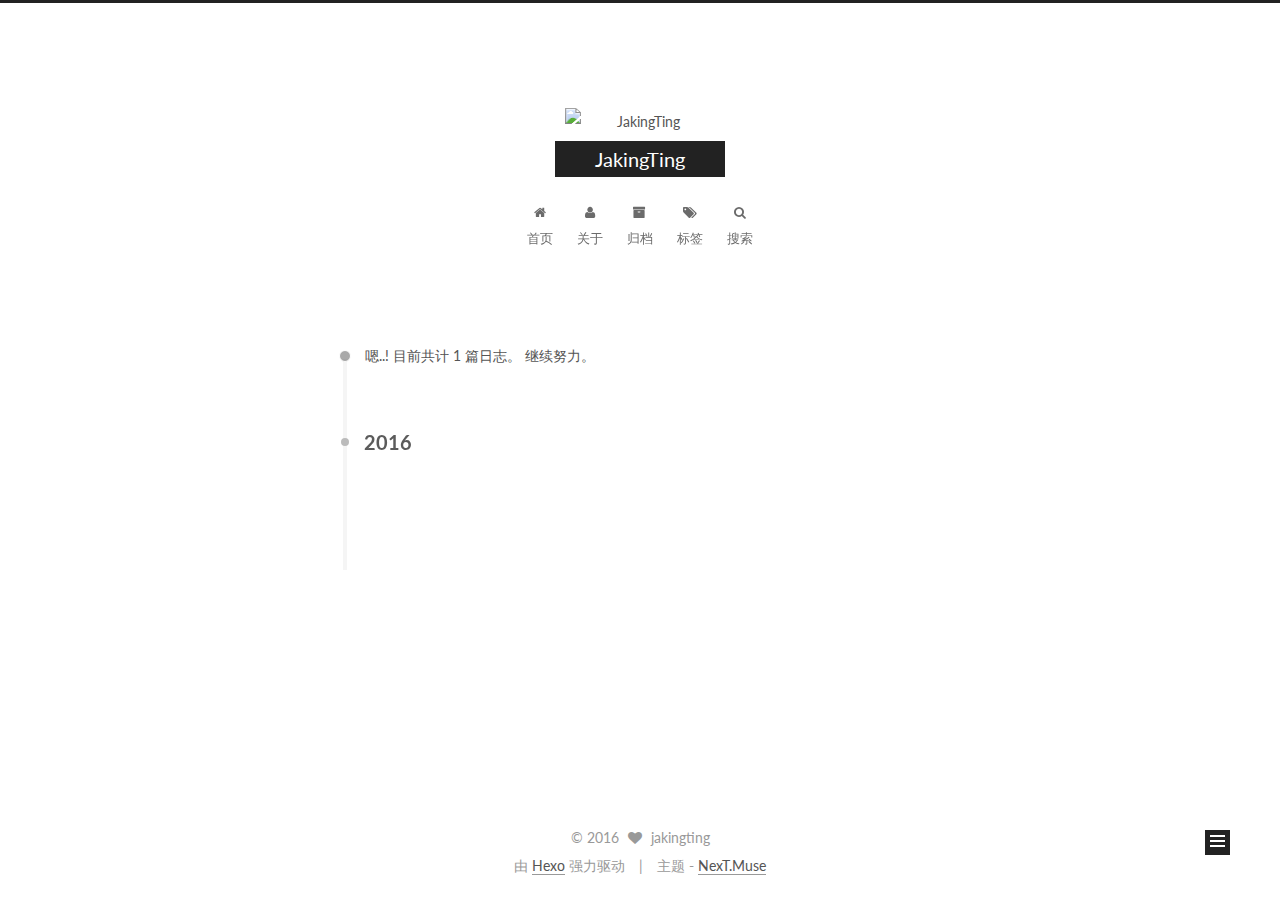
==== commit 0abbd14c: "Site updated: 2016-06-27 00:11:01" ====
--- a/archives/index.html
+++ b/archives/index.html
@@ -688,6 +688,113 @@
   
 
   
+  <script src="https://cdn1.lncld.net/static/js/av-core-mini-0.6.1.js"></script>
+  <script>AV.initialize("BtAHVkWFmKodk43WdlccU2cM-gzGzoHsz", "g8QUu1s2dy6w0fQjncozWtIe");</script>
+  <script>
+    function showTime(Counter) {
+      var query = new AV.Query(Counter);
+      var entries = [];
+      var $visitors = $(".leancloud_visitors");
+
+      $visitors.each(function () {
+        entries.push( $(this).attr("id").trim() );
+      });
+
+      query.containedIn('url', entries);
+      query.find()
+        .done(function (results) {
+          var COUNT_CONTAINER_REF = '.leancloud-visitors-count';
+
+          if (results.length === 0) {
+            $visitors.find(COUNT_CONTAINER_REF).text(0);
+            return;
+          }
+
+          for (var i = 0; i < results.length; i++) {
+            var item = results[i];
+            var url = item.get('url');
+            var time = item.get('time');
+            var element = document.getElementById(url);
+
+            $(element).find(COUNT_CONTAINER_REF).text(time);
+          }
+          for(var i = 0; i < entries.length; i++) {
+            var url = entries[i];
+            var element = document.getElementById(url);
+            var countSpan = $(element).find(COUNT_CONTAINER_REF);
+            if( countSpan.text() == '') {
+              countSpan.text(0);
+            }
+          }
+        })
+        .fail(function (object, error) {
+          console.log("Error: " + error.code + " " + error.message);
+        });
+    }
+
+    function addCount(Counter) {
+      var $visitors = $(".leancloud_visitors");
+      var url = $visitors.attr('id').trim();
+      var title = $visitors.attr('data-flag-title').trim();
+      var query = new AV.Query(Counter);
+
+      query.equalTo("url", url);
+      query.find({
+        success: function(results) {
+          if (results.length > 0) {
+            var counter = results[0];
+            counter.fetchWhenSave(true);
+            counter.increment("time");
+            counter.save(null, {
+              success: function(counter) {
+                var $element = $(document.getElementById(url));
+                $element.find('.leancloud-visitors-count').text(counter.get('time'));
+              },
+              error: function(counter, error) {
+                console.log('Failed to save Visitor num, with error message: ' + error.message);
+              }
+            });
+          } else {
+            var newcounter = new Counter();
+            /* Set ACL */
+            var acl = new AV.ACL();
+            acl.setPublicReadAccess(true);
+            acl.setPublicWriteAccess(true);
+            newcounter.setACL(acl);
+            /* End Set ACL */
+            newcounter.set("title", title);
+            newcounter.set("url", url);
+            newcounter.set("time", 1);
+            newcounter.save(null, {
+              success: function(newcounter) {
+                var $element = $(document.getElementById(url));
+                $element.find('.leancloud-visitors-count').text(newcounter.get('time'));
+              },
+              error: function(newcounter, error) {
+                console.log('Failed to create');
+              }
+            });
+          }
+        },
+        error: function(error) {
+          console.log('Error:' + error.code + " " + error.message);
+        }
+      });
+    }
+
+    $(function() {
+      var Counter = AV.Object.extend("Counter");
+      if ($('.leancloud_visitors').length == 1) {
+        addCount(Counter);
+      } else if ($('.post-title-link').length > 1) {
+        showTime(Counter);
+      }
+    });
+  </script>
+
+
+
+  
 
 </body>
 </html>
--- a/css/main.css
+++ b/css/main.css
@@ -1548,7 +1548,7 @@
   width: 4px;
   height: 4px;
   border-radius: 50%;
-  background: #8ff;
+  background: #bbb326;
 }
 .links-of-blogroll {
   font-size: 13px;
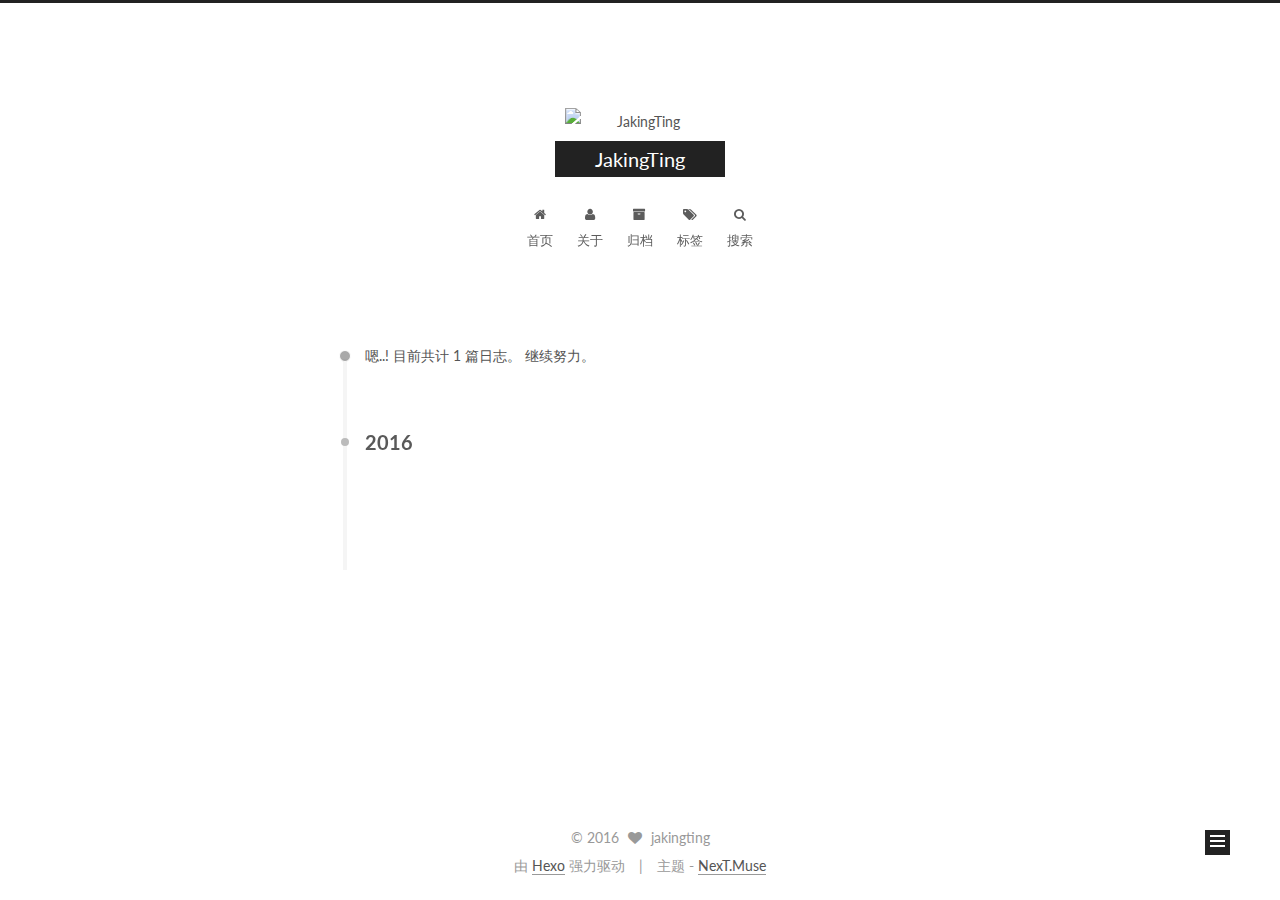
==== commit e8ca6104: "Site updated: 2016-06-27 09:36:19" ====
--- a/archives/index.html
+++ b/archives/index.html
@@ -383,6 +383,17 @@
         
 
         <div class="links-of-author motion-element">
+          
+            
+              <span class="links-of-author-item">
+                <a href="https://github.com/jakingting" target="_blank" title="GitHub">
+                  
+                    <i class="fa fa-fw fa-github"></i>
+                  
+                  GitHub
+                </a>
+              </span>
+            
           
         </div>
 
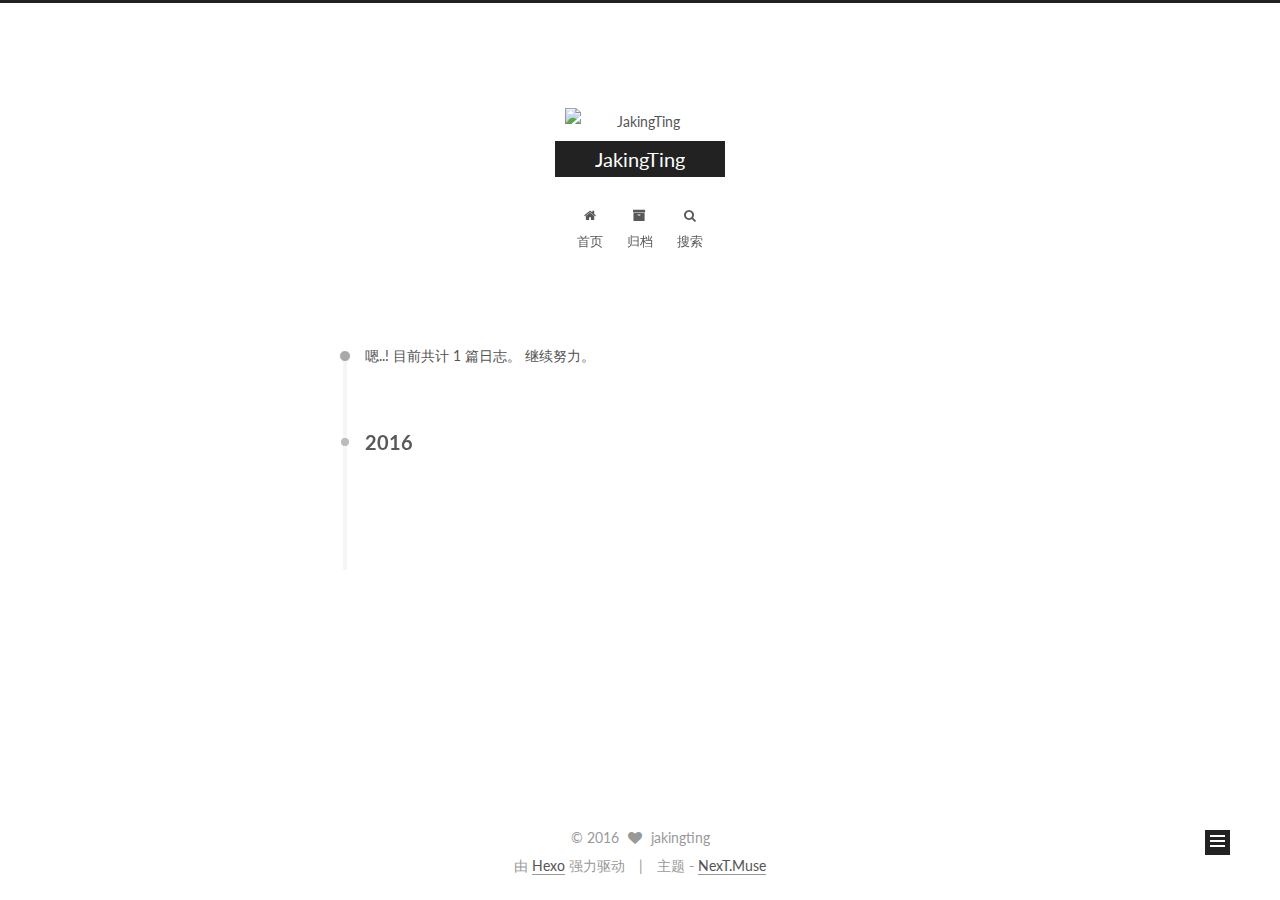
==== commit 4ade37be: "Site updated: 2016-06-27 10:56:09" ====
--- a/archives/index.html
+++ b/archives/index.html
@@ -195,32 +195,12 @@
         </li>
       
         
-        <li class="menu-item menu-item-about">
-          <a href="/about" rel="section">
-            
-              <i class="menu-item-icon fa fa-fw fa-user"></i> <br />
-            
-            关于
-          </a>
-        </li>
-      
-        
         <li class="menu-item menu-item-archives">
           <a href="/archives" rel="section">
             
               <i class="menu-item-icon fa fa-fw fa-archive"></i> <br />
             
             归档
-          </a>
-        </li>
-      
-        
-        <li class="menu-item menu-item-tags">
-          <a href="/tags" rel="section">
-            
-              <i class="menu-item-icon fa fa-fw fa-tags"></i> <br />
-            
-            标签
           </a>
         </li>
       
@@ -371,10 +351,10 @@
 
           
             <div class="site-state-item site-state-tags">
-              <a href="/tags">
+              
                 <span class="site-state-item-count">3</span>
                 <span class="site-state-item-name">标签</span>
-              </a>
+              
             </div>
           
 
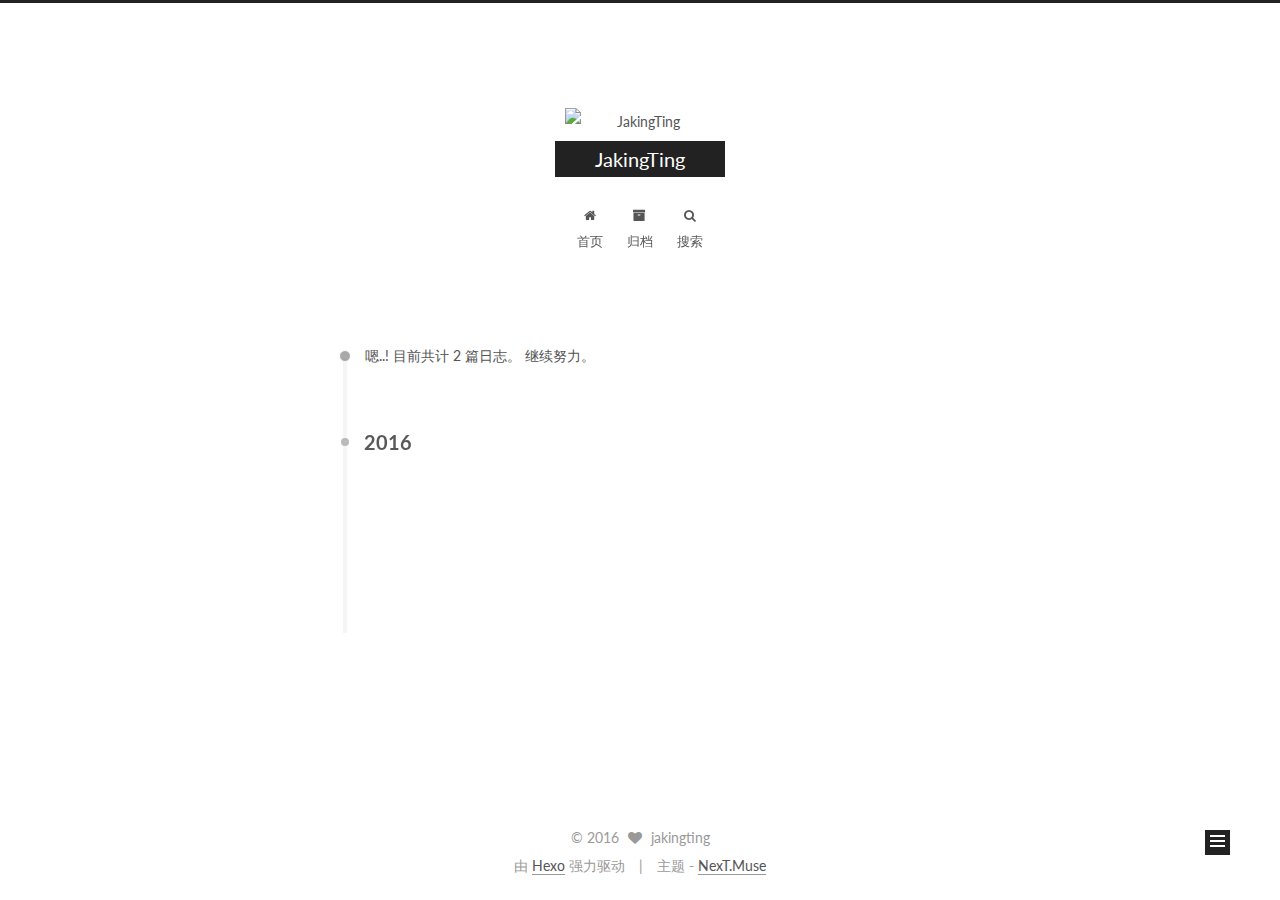
==== commit 15b5eab0: "Site updated: 2016-06-28 21:18:44" ====
--- a/archives/index.html
+++ b/archives/index.html
@@ -253,7 +253,7 @@
       
         
       
-      嗯..! 目前共计 1 篇日志。 继续努力。
+      嗯..! 目前共计 2 篇日志。 继续努力。
     </span>
 
     
@@ -267,6 +267,43 @@
         <div class="collection-title">
           <h2 class="archive-year motion-element" id="archive-year-2016">2016</h2>
         </div>
+      
+      
+
+      
+
+  <article class="post post-type-normal" itemscope itemtype="http://schema.org/Article">
+    <header class="post-header">
+
+      <h1 class="post-title">
+        
+            <a class="post-title-link" href="/2016/06/28/OkHttp官方文档/" itemprop="url">
+              
+                <span itemprop="name">OkHttp官方文档</span>
+              
+            </a>
+        
+      </h1>
+
+      <div class="post-meta">
+        <time class="post-time" itemprop="dateCreated"
+              datetime="2016-06-28T21:13:39+08:00"
+              content="2016-06-28" >
+          06-28
+        </time>
+      </div>
+
+    </header>
+  </article>
+
+
+
+    
+
+      
+      
+      
+
       
       
 
@@ -342,7 +379,7 @@
         <nav class="site-state motion-element">
           <div class="site-state-item site-state-posts">
             <a href="/archives">
-              <span class="site-state-item-count">1</span>
+              <span class="site-state-item-count">2</span>
               <span class="site-state-item-name">日志</span>
             </a>
           </div>
--- a/css/main.css
+++ b/css/main.css
@@ -497,8 +497,8 @@
   margin: 20px 0;
   padding: 15px;
   font-size: 13px;
-  color: #4d4d4c;
-  background: #f7f7f7;
+  color: #ccc;
+  background: #2d2d2d;
   line-height: 1.6;
 }
 pre,
@@ -515,7 +515,7 @@
 }
 pre code {
   padding: 0;
-  color: #4d4d4c;
+  color: #ccc;
   background: none;
   text-shadow: none;
 }
@@ -535,7 +535,7 @@
 }
 .highlight figcaption {
   font-size: 1em;
-  color: #4d4d4c;
+  color: #ccc;
   line-height: 1em;
   margin-bottom: 1em;
 }
@@ -549,10 +549,10 @@
 }
 .highlight figcaption a {
   float: right;
-  color: #4d4d4c;
+  color: #ccc;
 }
 .highlight figcaption a:hover {
-  border-bottom-color: #4d4d4c;
+  border-bottom-color: #ccc;
 }
 .highlight .gutter pre {
   color: #666;
@@ -569,7 +569,7 @@
   border: none;
 }
 pre .comment {
-  color: #8e908c;
+  color: #999;
 }
 pre .variable,
 pre .attribute,
@@ -583,7 +583,7 @@
 pre .css .id,
 pre .css .class,
 pre .css .pseudo {
-  color: #c82829;
+  color: #f2777a;
 }
 pre .number,
 pre .preprocessor,
@@ -592,7 +592,7 @@
 pre .params,
 pre .constant,
 pre .command {
-  color: #f5871f;
+  color: #f99157;
 }
 pre .ruby .class .title,
 pre .css .rules .attribute,
@@ -605,11 +605,11 @@
 pre .special,
 pre .number,
 pre .formula {
-  color: #718c00;
+  color: #9c9;
 }
 pre .title,
 pre .css .hexcolor {
-  color: #3e999f;
+  color: #6cc;
 }
 pre .function,
 pre .python .decorator,
@@ -619,11 +619,11 @@
 pre .perl .sub,
 pre .javascript .title,
 pre .coffeescript .title {
-  color: #4271ae;
+  color: #69c;
 }
 pre .keyword,
 pre .javascript .function {
-  color: #8959a8;
+  color: #c9c;
 }
 .full-image.full-image.full-image {
   border: none;
@@ -1391,6 +1391,121 @@
 .fancybox-close:hover {
   border: none;
 }
+#rewardButton {
+  cursor: pointer;
+  border: 0;
+  outline: 0;
+  border-radius: 100%;
+  padding: 0;
+  margin: 0;
+  letter-spacing: normal;
+  text-transform: none;
+  text-indent: 0px;
+  text-shadow: none;
+}
+#rewardButton span {
+  display: inline-block;
+  width: 80px;
+  height: 35px;
+  border-radius: 5px;
+  color: #fff;
+  font-weight: 400;
+  font-style: normal;
+  font-variant: normal;
+  font-stretch: normal;
+  font-size: 18px;
+  font-family: "Microsoft Yahei";
+  background: #f44336;
+}
+#rewardButton span:hover {
+  background: #f7877f;
+}
+#QR {
+  padding-top: 20px;
+}
+#QR a {
+  border: 0;
+}
+#QR img {
+  width: 180px;
+  max-width: 100%;
+  display: inline-block;
+  margin: 0.8em 2em 0 2em;
+}
+#wechat:hover p {
+  animation: roll 0.1s infinite linear;
+  -webkit-animation: roll 0.1s infinite linear;
+  -moz-animation: roll 0.1s infinite linear;
+}
+#alipay:hover p {
+  animation: roll 0.1s infinite linear;
+  -webkit-animation: roll 0.1s infinite linear;
+  -moz-animation: roll 0.1s infinite linear;
+}
+@-moz-keyframes roll {
+  from {
+    -webkit-transform: rotateZ(30deg);
+    -moz-transform: rotateZ(30deg);
+    -ms-transform: rotateZ(30deg);
+    -o-transform: rotateZ(30deg);
+    transform: rotateZ(30deg);
+  }
+  to {
+    -webkit-transform: rotateZ(-30deg);
+    -moz-transform: rotateZ(-30deg);
+    -ms-transform: rotateZ(-30deg);
+    -o-transform: rotateZ(-30deg);
+    transform: rotateZ(-30deg);
+  }
+}
+@-webkit-keyframes roll {
+  from {
+    -webkit-transform: rotateZ(30deg);
+    -moz-transform: rotateZ(30deg);
+    -ms-transform: rotateZ(30deg);
+    -o-transform: rotateZ(30deg);
+    transform: rotateZ(30deg);
+  }
+  to {
+    -webkit-transform: rotateZ(-30deg);
+    -moz-transform: rotateZ(-30deg);
+    -ms-transform: rotateZ(-30deg);
+    -o-transform: rotateZ(-30deg);
+    transform: rotateZ(-30deg);
+  }
+}
+@-o-keyframes roll {
+  from {
+    -webkit-transform: rotateZ(30deg);
+    -moz-transform: rotateZ(30deg);
+    -ms-transform: rotateZ(30deg);
+    -o-transform: rotateZ(30deg);
+    transform: rotateZ(30deg);
+  }
+  to {
+    -webkit-transform: rotateZ(-30deg);
+    -moz-transform: rotateZ(-30deg);
+    -ms-transform: rotateZ(-30deg);
+    -o-transform: rotateZ(-30deg);
+    transform: rotateZ(-30deg);
+  }
+}
+@keyframes roll {
+  from {
+    -webkit-transform: rotateZ(30deg);
+    -moz-transform: rotateZ(30deg);
+    -ms-transform: rotateZ(30deg);
+    -o-transform: rotateZ(30deg);
+    transform: rotateZ(30deg);
+  }
+  to {
+    -webkit-transform: rotateZ(-30deg);
+    -moz-transform: rotateZ(-30deg);
+    -ms-transform: rotateZ(-30deg);
+    -o-transform: rotateZ(-30deg);
+    transform: rotateZ(-30deg);
+  }
+}
 .sidebar {
   position: fixed;
   right: 0;
@@ -1548,7 +1663,7 @@
   width: 4px;
   height: 4px;
   border-radius: 50%;
-  background: #bbb326;
+  background: #ff8bff;
 }
 .links-of-blogroll {
   font-size: 13px;
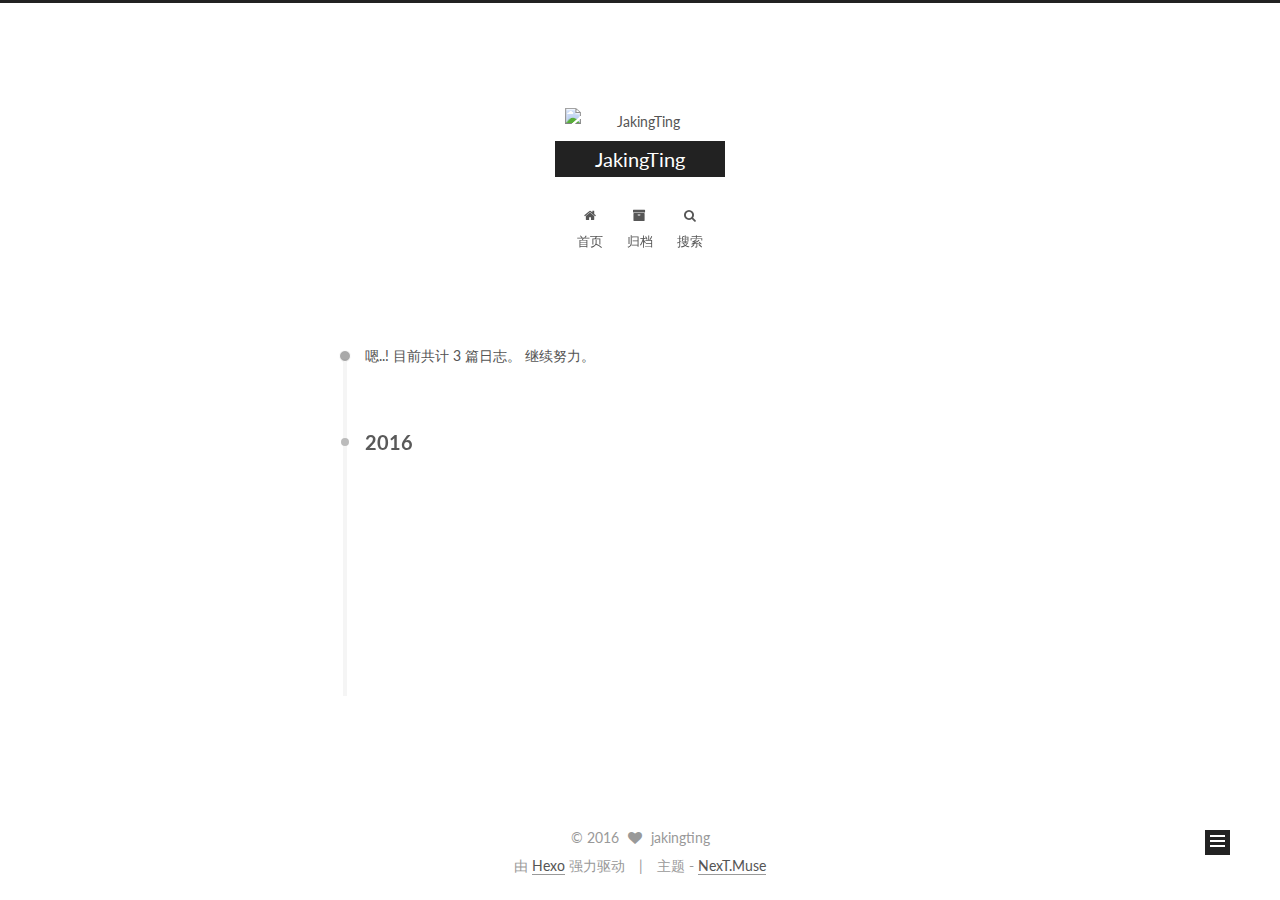
==== commit 25a65f6b: "Site updated: 2016-07-06 17:26:32" ====
--- a/archives/index.html
+++ b/archives/index.html
@@ -253,7 +253,7 @@
       
         
       
-      嗯..! 目前共计 2 篇日志。 继续努力。
+      嗯..! 目前共计 3 篇日志。 继续努力。
     </span>
 
     
@@ -267,6 +267,43 @@
         <div class="collection-title">
           <h2 class="archive-year motion-element" id="archive-year-2016">2016</h2>
         </div>
+      
+      
+
+      
+
+  <article class="post post-type-normal" itemscope itemtype="http://schema.org/Article">
+    <header class="post-header">
+
+      <h1 class="post-title">
+        
+            <a class="post-title-link" href="/2016/07/06/MaterialList源码分析/" itemprop="url">
+              
+                <span itemprop="name">MaterialList源码分析</span>
+              
+            </a>
+        
+      </h1>
+
+      <div class="post-meta">
+        <time class="post-time" itemprop="dateCreated"
+              datetime="2016-07-06T17:24:20+08:00"
+              content="2016-07-06" >
+          07-06
+        </time>
+      </div>
+
+    </header>
+  </article>
+
+
+
+    
+
+      
+      
+      
+
       
       
 
@@ -379,7 +416,7 @@
         <nav class="site-state motion-element">
           <div class="site-state-item site-state-posts">
             <a href="/archives">
-              <span class="site-state-item-count">2</span>
+              <span class="site-state-item-count">3</span>
               <span class="site-state-item-name">日志</span>
             </a>
           </div>
@@ -389,7 +426,7 @@
           
             <div class="site-state-item site-state-tags">
               
-                <span class="site-state-item-count">3</span>
+                <span class="site-state-item-count">6</span>
                 <span class="site-state-item-name">标签</span>
               
             </div>
--- a/css/main.css
+++ b/css/main.css
@@ -1663,7 +1663,7 @@
   width: 4px;
   height: 4px;
   border-radius: 50%;
-  background: #ff8bff;
+  background: #01f530;
 }
 .links-of-blogroll {
   font-size: 13px;
